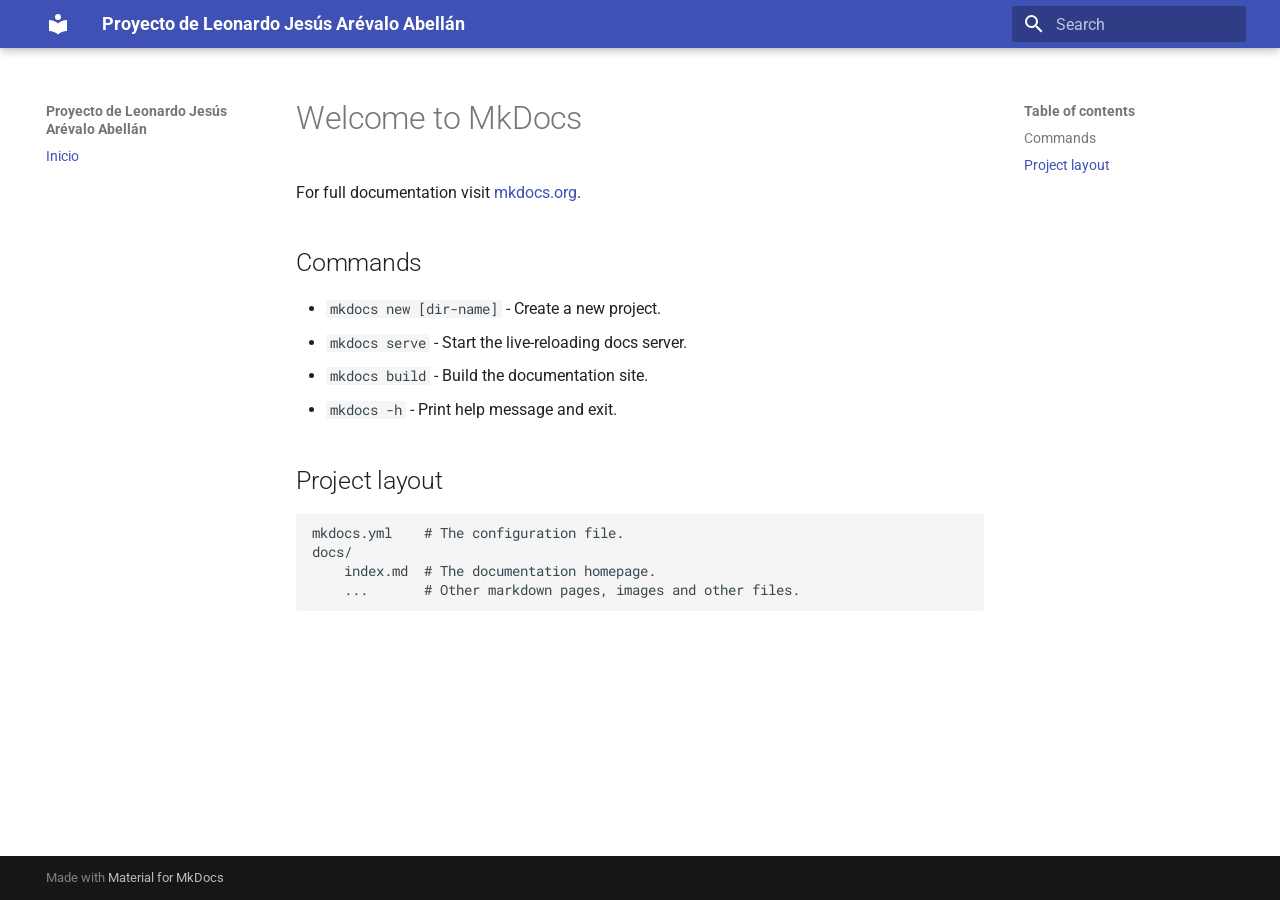
==== index.html @ 1415e71f "Deployed d0ed991 with MkDocs version: 1.6.1" ====
<!doctype html>
<html lang="en" class="no-js">
  <head>
    
      <meta charset="utf-8">
      <meta name="viewport" content="width=device-width,initial-scale=1">
      
      
      
        <link rel="canonical" href="https://K6SSL69.github.io/proyecto-mkdocs/">
      
      
      
      
        
      
      
      <link rel="icon" href="assets/images/favicon.png">
      <meta name="generator" content="mkdocs-1.6.1, mkdocs-material-9.7.1">
    
    
      
        <title>Proyecto de Leonardo Jesús Arévalo Abellán</title>
      
    
    
      <link rel="stylesheet" href="assets/stylesheets/main.484c7ddc.min.css">
      
      


    
    
      
    
    
      
        
        
        <link rel="preconnect" href="https://fonts.gstatic.com" crossorigin>
        <link rel="stylesheet" href="https://fonts.googleapis.com/css?family=Roboto:300,300i,400,400i,700,700i%7CRoboto+Mono:400,400i,700,700i&display=fallback">
        <style>:root{--md-text-font:"Roboto";--md-code-font:"Roboto Mono"}</style>
      
    
    
    <script>__md_scope=new URL(".",location),__md_hash=e=>[...e].reduce(((e,_)=>(e<<5)-e+_.charCodeAt(0)),0),__md_get=(e,_=localStorage,t=__md_scope)=>JSON.parse(_.getItem(t.pathname+"."+e)),__md_set=(e,_,t=localStorage,a=__md_scope)=>{try{t.setItem(a.pathname+"."+e,JSON.stringify(_))}catch(e){}}</script>
    
      

    
    
  </head>
  
  
    <body dir="ltr">
  
    
    <input class="md-toggle" data-md-toggle="drawer" type="checkbox" id="__drawer" autocomplete="off">
    <input class="md-toggle" data-md-toggle="search" type="checkbox" id="__search" autocomplete="off">
    <label class="md-overlay" for="__drawer"></label>
    <div data-md-component="skip">
      
        
        <a href="#welcome-to-mkdocs" class="md-skip">
          Skip to content
        </a>
      
    </div>
    <div data-md-component="announce">
      
    </div>
    
    
      

  

<header class="md-header md-header--shadow" data-md-component="header">
  <nav class="md-header__inner md-grid" aria-label="Header">
    <a href="." title="Proyecto de Leonardo Jesús Arévalo Abellán" class="md-header__button md-logo" aria-label="Proyecto de Leonardo Jesús Arévalo Abellán" data-md-component="logo">
      
  
  <svg xmlns="http://www.w3.org/2000/svg" viewBox="0 0 24 24"><path d="M12 8a3 3 0 0 0 3-3 3 3 0 0 0-3-3 3 3 0 0 0-3 3 3 3 0 0 0 3 3m0 3.54C9.64 9.35 6.5 8 3 8v11c3.5 0 6.64 1.35 9 3.54 2.36-2.19 5.5-3.54 9-3.54V8c-3.5 0-6.64 1.35-9 3.54"/></svg>

    </a>
    <label class="md-header__button md-icon" for="__drawer">
      
      <svg xmlns="http://www.w3.org/2000/svg" viewBox="0 0 24 24"><path d="M3 6h18v2H3zm0 5h18v2H3zm0 5h18v2H3z"/></svg>
    </label>
    <div class="md-header__title" data-md-component="header-title">
      <div class="md-header__ellipsis">
        <div class="md-header__topic">
          <span class="md-ellipsis">
            Proyecto de Leonardo Jesús Arévalo Abellán
          </span>
        </div>
        <div class="md-header__topic" data-md-component="header-topic">
          <span class="md-ellipsis">
            
              Inicio
            
          </span>
        </div>
      </div>
    </div>
    
    
      <script>var palette=__md_get("__palette");if(palette&&palette.color){if("(prefers-color-scheme)"===palette.color.media){var media=matchMedia("(prefers-color-scheme: light)"),input=document.querySelector(media.matches?"[data-md-color-media='(prefers-color-scheme: light)']":"[data-md-color-media='(prefers-color-scheme: dark)']");palette.color.media=input.getAttribute("data-md-color-media"),palette.color.scheme=input.getAttribute("data-md-color-scheme"),palette.color.primary=input.getAttribute("data-md-color-primary"),palette.color.accent=input.getAttribute("data-md-color-accent")}for(var[key,value]of Object.entries(palette.color))document.body.setAttribute("data-md-color-"+key,value)}</script>
    
    
    
      
      
        <label class="md-header__button md-icon" for="__search">
          
          <svg xmlns="http://www.w3.org/2000/svg" viewBox="0 0 24 24"><path d="M9.5 3A6.5 6.5 0 0 1 16 9.5c0 1.61-.59 3.09-1.56 4.23l.27.27h.79l5 5-1.5 1.5-5-5v-.79l-.27-.27A6.52 6.52 0 0 1 9.5 16 6.5 6.5 0 0 1 3 9.5 6.5 6.5 0 0 1 9.5 3m0 2C7 5 5 7 5 9.5S7 14 9.5 14 14 12 14 9.5 12 5 9.5 5"/></svg>
        </label>
        <div class="md-search" data-md-component="search" role="dialog">
  <label class="md-search__overlay" for="__search"></label>
  <div class="md-search__inner" role="search">
    <form class="md-search__form" name="search">
      <input type="text" class="md-search__input" name="query" aria-label="Search" placeholder="Search" autocapitalize="off" autocorrect="off" autocomplete="off" spellcheck="false" data-md-component="search-query" required>
      <label class="md-search__icon md-icon" for="__search">
        
        <svg xmlns="http://www.w3.org/2000/svg" viewBox="0 0 24 24"><path d="M9.5 3A6.5 6.5 0 0 1 16 9.5c0 1.61-.59 3.09-1.56 4.23l.27.27h.79l5 5-1.5 1.5-5-5v-.79l-.27-.27A6.52 6.52 0 0 1 9.5 16 6.5 6.5 0 0 1 3 9.5 6.5 6.5 0 0 1 9.5 3m0 2C7 5 5 7 5 9.5S7 14 9.5 14 14 12 14 9.5 12 5 9.5 5"/></svg>
        
        <svg xmlns="http://www.w3.org/2000/svg" viewBox="0 0 24 24"><path d="M20 11v2H8l5.5 5.5-1.42 1.42L4.16 12l7.92-7.92L13.5 5.5 8 11z"/></svg>
      </label>
      <nav class="md-search__options" aria-label="Search">
        
        <button type="reset" class="md-search__icon md-icon" title="Clear" aria-label="Clear" tabindex="-1">
          
          <svg xmlns="http://www.w3.org/2000/svg" viewBox="0 0 24 24"><path d="M19 6.41 17.59 5 12 10.59 6.41 5 5 6.41 10.59 12 5 17.59 6.41 19 12 13.41 17.59 19 19 17.59 13.41 12z"/></svg>
        </button>
      </nav>
      
    </form>
    <div class="md-search__output">
      <div class="md-search__scrollwrap" tabindex="0" data-md-scrollfix>
        <div class="md-search-result" data-md-component="search-result">
          <div class="md-search-result__meta">
            Initializing search
          </div>
          <ol class="md-search-result__list" role="presentation"></ol>
        </div>
      </div>
    </div>
  </div>
</div>
      
    
    
  </nav>
  
</header>
    
    <div class="md-container" data-md-component="container">
      
      
        
          
        
      
      <main class="md-main" data-md-component="main">
        <div class="md-main__inner md-grid">
          
            
              
              <div class="md-sidebar md-sidebar--primary" data-md-component="sidebar" data-md-type="navigation" >
                <div class="md-sidebar__scrollwrap">
                  <div class="md-sidebar__inner">
                    



<nav class="md-nav md-nav--primary" aria-label="Navigation" data-md-level="0">
  <label class="md-nav__title" for="__drawer">
    <a href="." title="Proyecto de Leonardo Jesús Arévalo Abellán" class="md-nav__button md-logo" aria-label="Proyecto de Leonardo Jesús Arévalo Abellán" data-md-component="logo">
      
  
  <svg xmlns="http://www.w3.org/2000/svg" viewBox="0 0 24 24"><path d="M12 8a3 3 0 0 0 3-3 3 3 0 0 0-3-3 3 3 0 0 0-3 3 3 3 0 0 0 3 3m0 3.54C9.64 9.35 6.5 8 3 8v11c3.5 0 6.64 1.35 9 3.54 2.36-2.19 5.5-3.54 9-3.54V8c-3.5 0-6.64 1.35-9 3.54"/></svg>

    </a>
    Proyecto de Leonardo Jesús Arévalo Abellán
  </label>
  
  <ul class="md-nav__list" data-md-scrollfix>
    
      
      
  
  
    
  
  
  
    <li class="md-nav__item md-nav__item--active">
      
      <input class="md-nav__toggle md-toggle" type="checkbox" id="__toc">
      
      
        
      
      
        <label class="md-nav__link md-nav__link--active" for="__toc">
          
  
  
  <span class="md-ellipsis">
    
  
    Inicio
  

    
  </span>
  
  

          <span class="md-nav__icon md-icon"></span>
        </label>
      
      <a href="." class="md-nav__link md-nav__link--active">
        
  
  
  <span class="md-ellipsis">
    
  
    Inicio
  

    
  </span>
  
  

      </a>
      
        

<nav class="md-nav md-nav--secondary" aria-label="Table of contents">
  
  
  
    
  
  
    <label class="md-nav__title" for="__toc">
      <span class="md-nav__icon md-icon"></span>
      Table of contents
    </label>
    <ul class="md-nav__list" data-md-component="toc" data-md-scrollfix>
      
        <li class="md-nav__item">
  <a href="#commands" class="md-nav__link">
    <span class="md-ellipsis">
      
        Commands
      
    </span>
  </a>
  
</li>
      
        <li class="md-nav__item">
  <a href="#project-layout" class="md-nav__link">
    <span class="md-ellipsis">
      
        Project layout
      
    </span>
  </a>
  
</li>
      
    </ul>
  
</nav>
      
    </li>
  

    
  </ul>
</nav>
                  </div>
                </div>
              </div>
            
            
              
              <div class="md-sidebar md-sidebar--secondary" data-md-component="sidebar" data-md-type="toc" >
                <div class="md-sidebar__scrollwrap">
                  <div class="md-sidebar__inner">
                    

<nav class="md-nav md-nav--secondary" aria-label="Table of contents">
  
  
  
    
  
  
    <label class="md-nav__title" for="__toc">
      <span class="md-nav__icon md-icon"></span>
      Table of contents
    </label>
    <ul class="md-nav__list" data-md-component="toc" data-md-scrollfix>
      
        <li class="md-nav__item">
  <a href="#commands" class="md-nav__link">
    <span class="md-ellipsis">
      
        Commands
      
    </span>
  </a>
  
</li>
      
        <li class="md-nav__item">
  <a href="#project-layout" class="md-nav__link">
    <span class="md-ellipsis">
      
        Project layout
      
    </span>
  </a>
  
</li>
      
    </ul>
  
</nav>
                  </div>
                </div>
              </div>
            
          
          
            <div class="md-content" data-md-component="content">
              
              <article class="md-content__inner md-typeset">
                
                  



<h1 id="welcome-to-mkdocs">Welcome to MkDocs</h1>
<p>For full documentation visit <a href="https://www.mkdocs.org">mkdocs.org</a>.</p>
<h2 id="commands">Commands</h2>
<ul>
<li><code>mkdocs new [dir-name]</code> - Create a new project.</li>
<li><code>mkdocs serve</code> - Start the live-reloading docs server.</li>
<li><code>mkdocs build</code> - Build the documentation site.</li>
<li><code>mkdocs -h</code> - Print help message and exit.</li>
</ul>
<h2 id="project-layout">Project layout</h2>
<pre><code>mkdocs.yml    # The configuration file.
docs/
    index.md  # The documentation homepage.
    ...       # Other markdown pages, images and other files.
</code></pre>












                
              </article>
            </div>
          
          
<script>var target=document.getElementById(location.hash.slice(1));target&&target.name&&(target.checked=target.name.startsWith("__tabbed_"))</script>
        </div>
        
      </main>
      
        <footer class="md-footer">
  
  <div class="md-footer-meta md-typeset">
    <div class="md-footer-meta__inner md-grid">
      <div class="md-copyright">
  
  
    Made with
    <a href="https://squidfunk.github.io/mkdocs-material/" target="_blank" rel="noopener">
      Material for MkDocs
    </a>
  
</div>
      
    </div>
  </div>
</footer>
      
    </div>
    <div class="md-dialog" data-md-component="dialog">
      <div class="md-dialog__inner md-typeset"></div>
    </div>
    
    
    
      
      
      <script id="__config" type="application/json">{"annotate": null, "base": ".", "features": [], "search": "assets/javascripts/workers/search.2c215733.min.js", "tags": null, "translations": {"clipboard.copied": "Copied to clipboard", "clipboard.copy": "Copy to clipboard", "search.result.more.one": "1 more on this page", "search.result.more.other": "# more on this page", "search.result.none": "No matching documents", "search.result.one": "1 matching document", "search.result.other": "# matching documents", "search.result.placeholder": "Type to start searching", "search.result.term.missing": "Missing", "select.version": "Select version"}, "version": null}</script>
    
    
      <script src="assets/javascripts/bundle.79ae519e.min.js"></script>
      
    
  </body>
</html>
---- assets/stylesheets/main.484c7ddc.min.css ----
@charset "UTF-8";html{-webkit-text-size-adjust:none;-moz-text-size-adjust:none;text-size-adjust:none;box-sizing:border-box}*,:after,:before{box-sizing:inherit}@media (prefers-reduced-motion){*,:after,:before{transition:none!important}}body{margin:0}a,button,input,label{-webkit-tap-highlight-color:transparent}a{color:inherit;text-decoration:none}hr{border:0;box-sizing:initial;display:block;height:.05rem;overflow:visible;padding:0}small{font-size:80%}sub,sup{line-height:1em}img{border-style:none}table{border-collapse:initial;border-spacing:0}td,th{font-weight:400;vertical-align:top}button{background:#0000;border:0;font-family:inherit;font-size:inherit;margin:0;padding:0}input{border:0;outline:none}:root{--md-primary-fg-color:#4051b5;--md-primary-fg-color--light:#5d6cc0;--md-primary-fg-color--dark:#303fa1;--md-primary-bg-color:#fff;--md-primary-bg-color--light:#ffffffb3;--md-accent-fg-color:#526cfe;--md-accent-fg-color--transparent:#526cfe1a;--md-accent-bg-color:#fff;--md-accent-bg-color--light:#ffffffb3}[data-md-color-scheme=default]{color-scheme:light}[data-md-color-scheme=default] img[src$="#gh-dark-mode-only"],[data-md-color-scheme=default] img[src$="#only-dark"]{display:none}:root,[data-md-color-scheme=default]{--md-hue:225deg;--md-default-fg-color:#000000de;--md-default-fg-color--light:#0000008a;--md-default-fg-color--lighter:#00000052;--md-default-fg-color--lightest:#00000012;--md-default-bg-color:#fff;--md-default-bg-color--light:#ffffffb3;--md-default-bg-color--lighter:#ffffff4d;--md-default-bg-color--lightest:#ffffff1f;--md-code-fg-color:#36464e;--md-code-bg-color:#f5f5f5;--md-code-bg-color--light:#f5f5f5b3;--md-code-bg-color--lighter:#f5f5f54d;--md-code-hl-color:#4287ff;--md-code-hl-color--light:#4287ff1a;--md-code-hl-number-color:#d52a2a;--md-code-hl-special-color:#db1457;--md-code-hl-function-color:#a846b9;--md-code-hl-constant-color:#6e59d9;--md-code-hl-keyword-color:#3f6ec6;--md-code-hl-string-color:#1c7d4d;--md-code-hl-name-color:var(--md-code-fg-color);--md-code-hl-operator-color:var(--md-default-fg-color--light);--md-code-hl-punctuation-color:var(--md-default-fg-color--light);--md-code-hl-comment-color:var(--md-default-fg-color--light);--md-code-hl-generic-color:var(--md-default-fg-color--light);--md-code-hl-variable-color:var(--md-default-fg-color--light);--md-typeset-color:var(--md-default-fg-color);--md-typeset-a-color:var(--md-primary-fg-color);--md-typeset-del-color:#f5503d26;--md-typeset-ins-color:#0bd57026;--md-typeset-kbd-color:#fafafa;--md-typeset-kbd-accent-color:#fff;--md-typeset-kbd-border-color:#b8b8b8;--md-typeset-mark-color:#ffff0080;--md-typeset-table-color:#0000001f;--md-typeset-table-color--light:rgba(0,0,0,.035);--md-admonition-fg-color:var(--md-default-fg-color);--md-admonition-bg-color:var(--md-default-bg-color);--md-warning-fg-color:#000000de;--md-warning-bg-color:#ff9;--md-footer-fg-color:#fff;--md-footer-fg-color--light:#ffffffb3;--md-footer-fg-color--lighter:#ffffff73;--md-footer-bg-color:#000000de;--md-footer-bg-color--dark:#00000052;--md-shadow-z1:0 0.2rem 0.5rem #0000000d,0 0 0.05rem #0000001a;--md-shadow-z2:0 0.2rem 0.5rem #0000001a,0 0 0.05rem #00000040;--md-shadow-z3:0 0.2rem 0.5rem #0003,0 0 0.05rem #00000059}.md-icon svg{fill:currentcolor;display:block;height:1.2rem;width:1.2rem}body{-webkit-font-smoothing:antialiased;-moz-osx-font-smoothing:grayscale;--md-text-font-family:var(--md-text-font,_),-apple-system,BlinkMacSystemFont,Helvetica,Arial,sans-serif;--md-code-font-family:var(--md-code-font,_),SFMono-Regular,Consolas,Menlo,monospace}aside,body,input{font-feature-settings:"kern","liga";color:var(--md-typeset-color);font-family:var(--md-text-font-family)}code,kbd,pre{font-feature-settings:"kern";font-family:var(--md-code-font-family)}:root{--md-typeset-table-sort-icon:url('data:image/svg+xml;charset=utf-8,<svg xmlns="http://www.w3.org/2000/svg" viewBox="0 0 24 24"><path d="m18 21-4-4h3V7h-3l4-4 4 4h-3v10h3M2 19v-2h10v2M2 13v-2h7v2M2 7V5h4v2z"/></svg>');--md-typeset-table-sort-icon--asc:url('data:image/svg+xml;charset=utf-8,<svg xmlns="http://www.w3.org/2000/svg" viewBox="0 0 24 24"><path d="M19 17h3l-4 4-4-4h3V3h2M2 17h10v2H2M6 5v2H2V5m0 6h7v2H2z"/></svg>');--md-typeset-table-sort-icon--desc:url('data:image/svg+xml;charset=utf-8,<svg xmlns="http://www.w3.org/2000/svg" viewBox="0 0 24 24"><path d="M19 7h3l-4-4-4 4h3v14h2M2 17h10v2H2M6 5v2H2V5m0 6h7v2H2z"/></svg>')}.md-typeset{-webkit-print-color-adjust:exact;color-adjust:exact;font-size:.8rem;line-height:1.6;overflow-wrap:break-word}@media print{.md-typeset{font-size:.68rem}}.md-typeset blockquote,.md-typeset dl,.md-typeset figure,.md-typeset ol,.md-typeset pre,.md-typeset ul{margin-bottom:1em;margin-top:1em}.md-typeset h1{color:var(--md-default-fg-color--light);font-size:2em;line-height:1.3;margin:0 0 1.25em}.md-typeset h1,.md-typeset h2{font-weight:300;letter-spacing:-.01em}.md-typeset h2{font-size:1.5625em;line-height:1.4;margin:1.6em 0 .64em}.md-typeset h3{font-size:1.25em;font-weight:400;letter-spacing:-.01em;line-height:1.5;margin:1.6em 0 .8em}.md-typeset h2+h3{margin-top:.8em}.md-typeset h4{font-weight:700;letter-spacing:-.01em;margin:1em 0}.md-typeset h5,.md-typeset h6{color:var(--md-default-fg-color--light);font-size:.8em;font-weight:700;letter-spacing:-.01em;margin:1.25em 0}.md-typeset h5{text-transform:uppercase}.md-typeset h5 code{text-transform:none}.md-typeset hr{border-bottom:.05rem solid var(--md-default-fg-color--lightest);display:flow-root;margin:1.5em 0}.md-typeset a{color:var(--md-typeset-a-color);word-break:break-word}.md-typeset a,.md-typeset a:before{transition:color 125ms}.md-typeset a:focus,.md-typeset a:hover{color:var(--md-accent-fg-color)}.md-typeset a:focus code,.md-typeset a:hover code{background-color:var(--md-accent-fg-color--transparent);color:var(--md-accent-fg-color)}.md-typeset a code{color:var(--md-typeset-a-color)}.md-typeset a.focus-visible{outline-color:var(--md-accent-fg-color);outline-offset:.2rem}.md-typeset code,.md-typeset kbd,.md-typeset pre{color:var(--md-code-fg-color);direction:ltr;font-variant-ligatures:none;transition:background-color 125ms}@media print{.md-typeset code,.md-typeset kbd,.md-typeset pre{white-space:pre-wrap}}.md-typeset code{background-color:var(--md-code-bg-color);border-radius:.1rem;-webkit-box-decoration-break:clone;box-decoration-break:clone;font-size:.85em;padding:0 .2941176471em;transition:color 125ms,background-color 125ms;word-break:break-word}.md-typeset code:not(.focus-visible){-webkit-tap-highlight-color:transparent;outline:none}.md-typeset pre{display:flow-root;line-height:1.4;position:relative}.md-typeset pre>code{-webkit-box-decoration-break:slice;box-decoration-break:slice;box-shadow:none;display:block;margin:0;outline-color:var(--md-accent-fg-color);overflow:auto;padding:.7720588235em 1.1764705882em;scrollbar-color:var(--md-default-fg-color--lighter) #0000;scrollbar-width:thin;touch-action:auto;word-break:normal}.md-typeset pre>code:hover{scrollbar-color:var(--md-accent-fg-color) #0000}.md-typeset pre>code::-webkit-scrollbar{height:.2rem;width:.2rem}.md-typeset pre>code::-webkit-scrollbar-thumb{background-color:var(--md-default-fg-color--lighter)}.md-typeset pre>code::-webkit-scrollbar-thumb:hover{background-color:var(--md-accent-fg-color)}.md-typeset kbd{background-color:var(--md-typeset-kbd-color);border-radius:.1rem;box-shadow:0 .1rem 0 .05rem var(--md-typeset-kbd-border-color),0 .1rem 0 var(--md-typeset-kbd-border-color),0 -.1rem .2rem var(--md-typeset-kbd-accent-color) inset;color:var(--md-default-fg-color);display:inline-block;font-size:.75em;padding:0 .6666666667em;vertical-align:text-top;word-break:break-word}.md-typeset mark{background-color:var(--md-typeset-mark-color);-webkit-box-decoration-break:clone;box-decoration-break:clone;color:inherit;word-break:break-word}.md-typeset abbr{cursor:help;text-decoration:none}.md-typeset [data-preview],.md-typeset abbr{border-bottom:.05rem dotted var(--md-default-fg-color--light)}.md-typeset small{opacity:.75}[dir=ltr] .md-typeset sub,[dir=ltr] .md-typeset sup{margin-left:.078125em}[dir=rtl] .md-typeset sub,[dir=rtl] .md-typeset sup{margin-right:.078125em}[dir=ltr] .md-typeset blockquote{padding-left:.6rem}[dir=rtl] .md-typeset blockquote{padding-right:.6rem}[dir=ltr] .md-typeset blockquote{border-left:.2rem solid var(--md-default-fg-color--lighter)}[dir=rtl] .md-typeset blockquote{border-right:.2rem solid var(--md-default-fg-color--lighter)}.md-typeset blockquote{color:var(--md-default-fg-color--light);margin-left:0;margin-right:0}.md-typeset ul{list-style-type:disc}.md-typeset ul[type]{list-style-type:revert-layer}[dir=ltr] .md-typeset ol,[dir=ltr] .md-typeset ul{margin-left:.625em}[dir=rtl] .md-typeset ol,[dir=rtl] .md-typeset ul{margin-right:.625em}.md-typeset ol,.md-typeset ul{padding:0}.md-typeset ol:not([hidden]),.md-typeset ul:not([hidden]){display:flow-root}.md-typeset ol ol,.md-typeset ul ol{list-style-type:lower-alpha}.md-typeset ol ol ol,.md-typeset ul ol ol{list-style-type:lower-roman}.md-typeset ol ol ol ol,.md-typeset ul ol ol ol{list-style-type:upper-alpha}.md-typeset ol ol ol ol ol,.md-typeset ul ol ol ol ol{list-style-type:upper-roman}.md-typeset ol[type],.md-typeset ul[type]{list-style-type:revert-layer}[dir=ltr] .md-typeset ol li,[dir=ltr] .md-typeset ul li{margin-left:1.25em}[dir=rtl] .md-typeset ol li,[dir=rtl] .md-typeset ul li{margin-right:1.25em}.md-typeset ol li,.md-typeset ul li{margin-bottom:.5em}.md-typeset ol li blockquote,.md-typeset ol li p,.md-typeset ul li blockquote,.md-typeset ul li p{margin:.5em 0}.md-typeset ol li:last-child,.md-typeset ul li:last-child{margin-bottom:0}[dir=ltr] .md-typeset ol li ol,[dir=ltr] .md-typeset ol li ul,[dir=ltr] .md-typeset ul li ol,[dir=ltr] .md-typeset ul li ul{margin-left:.625em}[dir=rtl] .md-typeset ol li ol,[dir=rtl] .md-typeset ol li ul,[dir=rtl] .md-typeset ul li ol,[dir=rtl] .md-typeset ul li ul{margin-right:.625em}.md-typeset ol li ol,.md-typeset ol li ul,.md-typeset ul li ol,.md-typeset ul li ul{margin-bottom:.5em;margin-top:.5em}[dir=ltr] .md-typeset dd{margin-left:1.875em}[dir=rtl] .md-typeset dd{margin-right:1.875em}.md-typeset dd{margin-bottom:1.5em;margin-top:1em}.md-typeset img,.md-typeset svg,.md-typeset video{height:auto;max-width:100%}.md-typeset img[align=left]{margin:1em 1em 1em 0}.md-typeset img[align=right]{margin:1em 0 1em 1em}.md-typeset img[align]:only-child{margin-top:0}.md-typeset figure{display:flow-root;margin:1em auto;max-width:100%;text-align:center;width:fit-content}.md-typeset figure img{display:block;margin:0 auto}.md-typeset figcaption{font-style:italic;margin:1em auto;max-width:24rem}.md-typeset iframe{max-width:100%}.md-typeset table:not([class]){background-color:var(--md-default-bg-color);border:.05rem solid var(--md-typeset-table-color);border-radius:.1rem;display:inline-block;font-size:.64rem;max-width:100%;overflow:auto;touch-action:auto}@media print{.md-typeset table:not([class]){display:table}}.md-typeset table:not([class])+*{margin-top:1.5em}.md-typeset table:not([class]) td>:first-child,.md-typeset table:not([class]) th>:first-child{margin-top:0}.md-typeset table:not([class]) td>:last-child,.md-typeset table:not([class]) th>:last-child{margin-bottom:0}.md-typeset table:not([class]) td:not([align]),.md-typeset table:not([class]) th:not([align]){text-align:left}[dir=rtl] .md-typeset table:not([class]) td:not([align]),[dir=rtl] .md-typeset table:not([class]) th:not([align]){text-align:right}.md-typeset table:not([class]) th{font-weight:700;min-width:5rem;padding:.9375em 1.25em;vertical-align:top}.md-typeset table:not([class]) td{border-top:.05rem solid var(--md-typeset-table-color);padding:.9375em 1.25em;vertical-align:top}.md-typeset table:not([class]) tbody tr{transition:background-color 125ms}.md-typeset table:not([class]) tbody tr:hover{background-color:var(--md-typeset-table-color--light);box-shadow:0 .05rem 0 var(--md-default-bg-color) inset}.md-typeset table:not([class]) a{word-break:normal}.md-typeset table th[role=columnheader]{cursor:pointer}[dir=ltr] .md-typeset table th[role=columnheader]:after{margin-left:.5em}[dir=rtl] .md-typeset table th[role=columnheader]:after{margin-right:.5em}.md-typeset table th[role=columnheader]:after{content:"";display:inline-block;height:1.2em;-webkit-mask-image:var(--md-typeset-table-sort-icon);mask-image:var(--md-typeset-table-sort-icon);-webkit-mask-repeat:no-repeat;mask-repeat:no-repeat;-webkit-mask-size:contain;mask-size:contain;transition:background-color 125ms;vertical-align:text-bottom;width:1.2em}.md-typeset table th[role=columnheader]:hover:after{background-color:var(--md-default-fg-color--lighter)}.md-typeset table th[role=columnheader][aria-sort=ascending]:after{background-color:var(--md-default-fg-color--light);-webkit-mask-image:var(--md-typeset-table-sort-icon--asc);mask-image:var(--md-typeset-table-sort-icon--asc)}.md-typeset table th[role=columnheader][aria-sort=descending]:after{background-color:var(--md-default-fg-color--light);-webkit-mask-image:var(--md-typeset-table-sort-icon--desc);mask-image:var(--md-typeset-table-sort-icon--desc)}.md-typeset__scrollwrap{margin:1em -.8rem;overflow-x:auto;touch-action:auto}.md-typeset__table{display:inline-block;margin-bottom:.5em;padding:0 .8rem}@media print{.md-typeset__table{display:block}}html .md-typeset__table table{display:table;margin:0;overflow:hidden;width:100%}@media screen and (max-width:44.984375em){.md-content__inner>pre{margin:1em -.8rem}.md-content__inner>pre code{border-radius:0}}.md-typeset .md-author{border-radius:100%;display:block;flex-shrink:0;height:1.6rem;overflow:hidden;position:relative;transition:color 125ms,transform 125ms;width:1.6rem}.md-typeset .md-author img{display:block}.md-typeset .md-author--more{background:var(--md-default-fg-color--lightest);color:var(--md-default-fg-color--lighter);font-size:.6rem;font-weight:700;line-height:1.6rem;text-align:center}.md-typeset .md-author--long{height:2.4rem;width:2.4rem}.md-typeset a.md-author{transform:scale(1)}.md-typeset a.md-author img{border-radius:100%;filter:grayscale(100%) opacity(75%);transition:filter 125ms}.md-typeset a.md-author:focus,.md-typeset a.md-author:hover{transform:scale(1.1);z-index:1}.md-typeset a.md-author:focus img,.md-typeset a.md-author:hover img{filter:grayscale(0)}.md-banner{background-color:var(--md-footer-bg-color);color:var(--md-footer-fg-color);overflow:auto}@media print{.md-banner{display:none}}.md-banner--warning{background-color:var(--md-warning-bg-color);color:var(--md-warning-fg-color)}.md-banner__inner{font-size:.7rem;margin:.6rem auto;padding:0 .8rem}[dir=ltr] .md-banner__button{float:right}[dir=rtl] .md-banner__button{float:left}.md-banner__button{color:inherit;cursor:pointer;transition:opacity .25s}.no-js .md-banner__button{display:none}.md-banner__button:hover{opacity:.7}html{font-size:125%;height:100%;overflow-x:hidden}@media screen and (min-width:100em){html{font-size:137.5%}}@media screen and (min-width:125em){html{font-size:150%}}body{background-color:var(--md-default-bg-color);display:flex;flex-direction:column;font-size:.5rem;min-height:100%;position:relative;width:100%}@media print{body{display:block}}@media screen and (max-width:59.984375em){body[data-md-scrolllock]{position:fixed}}.md-grid{margin-left:auto;margin-right:auto;max-width:61rem}.md-container{display:flex;flex-direction:column;flex-grow:1}@media print{.md-container{display:block}}.md-main{flex-grow:1}.md-main__inner{display:flex;height:100%;margin-top:1.5rem}.md-ellipsis{overflow:hidden;text-overflow:ellipsis}.md-toggle{display:none}.md-option{height:0;opacity:0;position:absolute;width:0}.md-option:checked+label:not([hidden]){display:block}.md-option.focus-visible+label{outline-color:var(--md-accent-fg-color);outline-style:auto}.md-skip{background-color:var(--md-default-fg-color);border-radius:.1rem;color:var(--md-default-bg-color);font-size:.64rem;margin:.5rem;opacity:0;outline-color:var(--md-accent-fg-color);padding:.3rem .5rem;position:fixed;transform:translateY(.4rem);z-index:-1}.md-skip:focus{opacity:1;transform:translateY(0);transition:transform .25s cubic-bezier(.4,0,.2,1),opacity 175ms 75ms;z-index:10}@page{margin:25mm}:root{--md-clipboard-icon:url('data:image/svg+xml;charset=utf-8,<svg xmlns="http://www.w3.org/2000/svg" viewBox="0 0 24 24"><path d="M19 21H8V7h11m0-2H8a2 2 0 0 0-2 2v14a2 2 0 0 0 2 2h11a2 2 0 0 0 2-2V7a2 2 0 0 0-2-2m-3-4H4a2 2 0 0 0-2 2v14h2V3h12z"/></svg>')}.md-clipboard{border-radius:.1rem;color:var(--md-default-fg-color--lightest);cursor:pointer;height:1.5em;outline-color:var(--md-accent-fg-color);outline-offset:.1rem;transition:color .25s;width:1.5em;z-index:1}@media print{.md-clipboard{display:none}}.md-clipboard:not(.focus-visible){-webkit-tap-highlight-color:transparent;outline:none}:hover>.md-clipboard{color:var(--md-default-fg-color--light)}.md-clipboard:focus,.md-clipboard:hover{color:var(--md-accent-fg-color)}.md-clipboard:after{background-color:currentcolor;content:"";display:block;height:1.125em;margin:0 auto;-webkit-mask-image:var(--md-clipboard-icon);mask-image:var(--md-clipboard-icon);-webkit-mask-position:center;mask-position:center;-webkit-mask-repeat:no-repeat;mask-repeat:no-repeat;-webkit-mask-size:contain;mask-size:contain;width:1.125em}.md-clipboard--inline{cursor:pointer}.md-clipboard--inline code{transition:color .25s,background-color .25s}.md-clipboard--inline:focus code,.md-clipboard--inline:hover code{background-color:var(--md-accent-fg-color--transparent);color:var(--md-accent-fg-color)}:root{--md-code-select-icon:url('data:image/svg+xml;charset=utf-8,<svg xmlns="http://www.w3.org/2000/svg" viewBox="0 0 24 24"><path d="M19 19h-4v2h4c1.1 0 2-.9 2-2v-4h-2m0-12h-4v2h4v4h2V5c0-1.1-.9-2-2-2M5 5h4V3H5c-1.1 0-2 .9-2 2v4h2m0 6H3v4c0 1.1.9 2 2 2h4v-2H5zm2-4h2v2H7zm4 0h2v2h-2zm4 0h2v2h-2zM7 7h2v2H7zm4 0h2v2h-2zm4 0h2v2h-2zm-8 8h2v2H7zm4 0h2v2h-2zm4 0h2v2h-2z"/></svg>');--md-code-copy-icon:url('data:image/svg+xml;charset=utf-8,<svg xmlns="http://www.w3.org/2000/svg" viewBox="0 0 24 24"><path d="M19 21H8V7h11m0-2H8a2 2 0 0 0-2 2v14a2 2 0 0 0 2 2h11a2 2 0 0 0 2-2V7a2 2 0 0 0-2-2m-3-4H4a2 2 0 0 0-2 2v14h2V3h12z"/></svg>')}.md-typeset .md-code__content{display:grid}.md-code__nav{background-color:var(--md-code-bg-color--lighter);border-radius:.1rem;display:flex;gap:.2rem;padding:.2rem;position:absolute;right:.25em;top:.25em;transition:background-color .25s;z-index:1}:hover>.md-code__nav{background-color:var(--md-code-bg-color--light)}.md-code__button{color:var(--md-default-fg-color--lightest);cursor:pointer;display:block;height:1.5em;outline-color:var(--md-accent-fg-color);outline-offset:.1rem;transition:color .25s;width:1.5em}:hover>*>.md-code__button{color:var(--md-default-fg-color--light)}.md-code__button.focus-visible,.md-code__button:hover{color:var(--md-accent-fg-color)}.md-code__button--active{color:var(--md-default-fg-color)!important}.md-code__button:after{background-color:currentcolor;content:"";display:block;height:1.125em;margin:0 auto;-webkit-mask-position:center;mask-position:center;-webkit-mask-repeat:no-repeat;mask-repeat:no-repeat;-webkit-mask-size:contain;mask-size:contain;width:1.125em}.md-code__button[data-md-type=select]:after{-webkit-mask-image:var(--md-code-select-icon);mask-image:var(--md-code-select-icon)}.md-code__button[data-md-type=copy]:after{-webkit-mask-image:var(--md-code-copy-icon);mask-image:var(--md-code-copy-icon)}@keyframes consent{0%{opacity:0;transform:translateY(100%)}to{opacity:1;transform:translateY(0)}}@keyframes overlay{0%{opacity:0}to{opacity:1}}.md-consent__overlay{animation:overlay .25s both;-webkit-backdrop-filter:blur(.1rem);backdrop-filter:blur(.1rem);background-color:#0000008a;height:100%;opacity:1;position:fixed;top:0;width:100%;z-index:5}.md-consent__inner{animation:consent .5s cubic-bezier(.1,.7,.1,1) both;background-color:var(--md-default-bg-color);border:0;border-radius:.1rem;bottom:0;box-shadow:0 0 .2rem #0000001a,0 .2rem .4rem #0003;max-height:100%;overflow:auto;padding:0;position:fixed;width:100%;z-index:5}.md-consent__form{padding:.8rem}.md-consent__settings{display:none;margin:1em 0}input:checked+.md-consent__settings{display:block}.md-consent__controls{margin-bottom:.8rem}.md-typeset .md-consent__controls .md-button{display:inline}@media screen and (max-width:44.984375em){.md-typeset .md-consent__controls .md-button{display:block;margin-top:.4rem;text-align:center;width:100%}}.md-consent label{cursor:pointer}.md-content{flex-grow:1;min-width:0}.md-content__inner{margin:0 .8rem 1.2rem;padding-top:.6rem}@media screen and (min-width:76.25em){[dir=ltr] .md-sidebar--primary:not([hidden])~.md-content>.md-content__inner{margin-left:1.2rem}[dir=ltr] .md-sidebar--secondary:not([hidden])~.md-content>.md-content__inner,[dir=rtl] .md-sidebar--primary:not([hidden])~.md-content>.md-content__inner{margin-right:1.2rem}[dir=rtl] .md-sidebar--secondary:not([hidden])~.md-content>.md-content__inner{margin-left:1.2rem}}.md-content__inner:before{content:"";display:block;height:.4rem}.md-content__inner>:last-child{margin-bottom:0}[dir=ltr] .md-content__button{float:right}[dir=rtl] .md-content__button{float:left}[dir=ltr] .md-content__button{margin-left:.4rem}[dir=rtl] .md-content__button{margin-right:.4rem}.md-content__button{margin:.4rem 0;padding:0}@media print{.md-content__button{display:none}}.md-typeset .md-content__button{color:var(--md-default-fg-color--lighter)}.md-content__button svg{display:inline;vertical-align:top}[dir=rtl] .md-content__button svg{transform:scaleX(-1)}[dir=ltr] .md-dialog{right:.8rem}[dir=rtl] .md-dialog{left:.8rem}.md-dialog{background-color:var(--md-default-fg-color);border-radius:.1rem;bottom:.8rem;box-shadow:var(--md-shadow-z3);min-width:11.1rem;opacity:0;padding:.4rem .6rem;pointer-events:none;position:fixed;transform:translateY(100%);transition:transform 0ms .4s,opacity .4s;z-index:4}@media print{.md-dialog{display:none}}.md-dialog--active{opacity:1;pointer-events:auto;transform:translateY(0);transition:transform .4s cubic-bezier(.075,.85,.175,1),opacity .4s}.md-dialog__inner{color:var(--md-default-bg-color);font-size:.7rem}.md-feedback{margin:2em 0 1em;text-align:center}.md-feedback fieldset{border:none;margin:0;padding:0}.md-feedback__title{font-weight:700;margin:1em auto}.md-feedback__inner{position:relative}.md-feedback__list{display:flex;flex-wrap:wrap;place-content:baseline center;position:relative}.md-feedback__list:hover .md-icon:not(:disabled){color:var(--md-default-fg-color--lighter)}:disabled .md-feedback__list{min-height:1.8rem}.md-feedback__icon{color:var(--md-default-fg-color--light);cursor:pointer;flex-shrink:0;margin:0 .1rem;transition:color 125ms}.md-feedback__icon:not(:disabled).md-icon:hover{color:var(--md-accent-fg-color)}.md-feedback__icon:disabled{color:var(--md-default-fg-color--lightest);pointer-events:none}.md-feedback__note{opacity:0;position:relative;transform:translateY(.4rem);transition:transform .4s cubic-bezier(.1,.7,.1,1),opacity .15s}.md-feedback__note>*{margin:0 auto;max-width:16rem}:disabled .md-feedback__note{opacity:1;transform:translateY(0)}@media print{.md-feedback{display:none}}.md-footer{background-color:var(--md-footer-bg-color);color:var(--md-footer-fg-color)}@media print{.md-footer{display:none}}.md-footer__inner{justify-content:space-between;overflow:auto;padding:.2rem}.md-footer__inner:not([hidden]){display:flex}.md-footer__link{align-items:end;display:flex;flex-grow:0.01;margin-bottom:.4rem;margin-top:1rem;max-width:100%;outline-color:var(--md-accent-fg-color);overflow:hidden;transition:opacity .25s}.md-footer__link:focus,.md-footer__link:hover{opacity:.7}[dir=rtl] .md-footer__link svg{transform:scaleX(-1)}@media screen and (max-width:44.984375em){.md-footer__link--prev{flex-shrink:0}.md-footer__link--prev .md-footer__title{display:none}}[dir=ltr] .md-footer__link--next{margin-left:auto}[dir=rtl] .md-footer__link--next{margin-right:auto}.md-footer__link--next{text-align:right}[dir=rtl] .md-footer__link--next{text-align:left}.md-footer__title{flex-grow:1;font-size:.9rem;margin-bottom:.7rem;max-width:calc(100% - 2.4rem);padding:0 1rem;white-space:nowrap}.md-footer__button{margin:.2rem;padding:.4rem}.md-footer__direction{font-size:.64rem;opacity:.7}.md-footer-meta{background-color:var(--md-footer-bg-color--dark)}.md-footer-meta__inner{display:flex;flex-wrap:wrap;justify-content:space-between;padding:.2rem}html .md-footer-meta.md-typeset a{color:var(--md-footer-fg-color--light)}html .md-footer-meta.md-typeset a:focus,html .md-footer-meta.md-typeset a:hover{color:var(--md-footer-fg-color)}.md-copyright{color:var(--md-footer-fg-color--lighter);font-size:.64rem;margin:auto .6rem;padding:.4rem 0;width:100%}@media screen and (min-width:45em){.md-copyright{width:auto}}.md-copyright__highlight{color:var(--md-footer-fg-color--light)}.md-social{display:inline-flex;gap:.2rem;margin:0 .4rem;padding:.2rem 0 .6rem}@media screen and (min-width:45em){.md-social{padding:.6rem 0}}.md-social__link{display:inline-block;height:1.6rem;text-align:center;width:1.6rem}.md-social__link:before{line-height:1.9}.md-social__link svg{fill:currentcolor;max-height:.8rem;vertical-align:-25%}.md-typeset .md-button{border:.1rem solid;border-radius:.1rem;color:var(--md-primary-fg-color);cursor:pointer;display:inline-block;font-weight:700;padding:.625em 2em;transition:color 125ms,background-color 125ms,border-color 125ms}.md-typeset .md-button--primary{background-color:var(--md-primary-fg-color);border-color:var(--md-primary-fg-color);color:var(--md-primary-bg-color)}.md-typeset .md-button:focus,.md-typeset .md-button:hover{background-color:var(--md-accent-fg-color);border-color:var(--md-accent-fg-color);color:var(--md-accent-bg-color)}[dir=ltr] .md-typeset .md-input{border-top-left-radius:.1rem}[dir=ltr] .md-typeset .md-input,[dir=rtl] .md-typeset .md-input{border-top-right-radius:.1rem}[dir=rtl] .md-typeset .md-input{border-top-left-radius:.1rem}.md-typeset .md-input{border-bottom:.1rem solid var(--md-default-fg-color--lighter);box-shadow:var(--md-shadow-z1);font-size:.8rem;height:1.8rem;padding:0 .6rem;transition:border .25s,box-shadow .25s}.md-typeset .md-input:focus,.md-typeset .md-input:hover{border-bottom-color:var(--md-accent-fg-color);box-shadow:var(--md-shadow-z2)}.md-typeset .md-input--stretch{width:100%}.md-header{background-color:var(--md-primary-fg-color);box-shadow:0 0 .2rem #0000,0 .2rem .4rem #0000;color:var(--md-primary-bg-color);display:block;left:0;position:sticky;right:0;top:0;z-index:4}@media print{.md-header{display:none}}.md-header[hidden]{transform:translateY(-100%);transition:transform .25s cubic-bezier(.8,0,.6,1),box-shadow .25s}.md-header--shadow{box-shadow:0 0 .2rem #0000001a,0 .2rem .4rem #0003;transition:transform .25s cubic-bezier(.1,.7,.1,1),box-shadow .25s}.md-header__inner{align-items:center;display:flex;padding:0 .2rem}.md-header__button{color:currentcolor;cursor:pointer;margin:.2rem;outline-color:var(--md-accent-fg-color);padding:.4rem;position:relative;transition:opacity .25s;vertical-align:middle;z-index:1}.md-header__button:hover{opacity:.7}.md-header__button:not([hidden]){display:inline-block}.md-header__button:not(.focus-visible){-webkit-tap-highlight-color:transparent;outline:none}.md-header__button.md-logo{margin:.2rem;padding:.4rem}@media screen and (max-width:76.234375em){.md-header__button.md-logo{display:none}}.md-header__button.md-logo img,.md-header__button.md-logo svg{fill:currentcolor;display:block;height:1.2rem;width:auto}@media screen and (min-width:60em){.md-header__button[for=__search]{display:none}}.no-js .md-header__button[for=__search]{display:none}[dir=rtl] .md-header__button[for=__search] svg{transform:scaleX(-1)}@media screen and (min-width:76.25em){.md-header__button[for=__drawer]{display:none}}.md-header__topic{display:flex;max-width:100%;position:absolute;transition:transform .4s cubic-bezier(.1,.7,.1,1),opacity .15s;white-space:nowrap}.md-header__topic+.md-header__topic{opacity:0;pointer-events:none;transform:translateX(1.25rem);transition:transform .4s cubic-bezier(1,.7,.1,.1),opacity .15s;z-index:-1}[dir=rtl] .md-header__topic+.md-header__topic{transform:translateX(-1.25rem)}.md-header__topic:first-child{font-weight:700}[dir=ltr] .md-header__title{margin-left:1rem;margin-right:.4rem}[dir=rtl] .md-header__title{margin-left:.4rem;margin-right:1rem}.md-header__title{flex-grow:1;font-size:.9rem;height:2.4rem;line-height:2.4rem}.md-header__title--active .md-header__topic{opacity:0;pointer-events:none;transform:translateX(-1.25rem);transition:transform .4s cubic-bezier(1,.7,.1,.1),opacity .15s;z-index:-1}[dir=rtl] .md-header__title--active .md-header__topic{transform:translateX(1.25rem)}.md-header__title--active .md-header__topic+.md-header__topic{opacity:1;pointer-events:auto;transform:translateX(0);transition:transform .4s cubic-bezier(.1,.7,.1,1),opacity .15s;z-index:0}.md-header__title>.md-header__ellipsis{height:100%;position:relative;width:100%}.md-header__option{display:flex;flex-shrink:0;max-width:100%;transition:max-width 0ms .25s,opacity .25s .25s;white-space:nowrap}[data-md-toggle=search]:checked~.md-header .md-header__option{max-width:0;opacity:0;transition:max-width 0ms,opacity 0ms}.md-header__option>input{bottom:0}.md-header__source{display:none}@media screen and (min-width:60em){[dir=ltr] .md-header__source{margin-left:1rem}[dir=rtl] .md-header__source{margin-right:1rem}.md-header__source{display:block;max-width:11.7rem;width:11.7rem}}@media screen and (min-width:76.25em){[dir=ltr] .md-header__source{margin-left:1.4rem}[dir=rtl] .md-header__source{margin-right:1.4rem}}.md-meta{color:var(--md-default-fg-color--light);font-size:.7rem;line-height:1.3}.md-meta__list{display:inline-flex;flex-wrap:wrap;list-style:none;margin:0;padding:0}.md-meta__item:not(:last-child):after{content:"·";margin-left:.2rem;margin-right:.2rem}.md-meta__link{color:var(--md-typeset-a-color)}.md-meta__link:focus,.md-meta__link:hover{color:var(--md-accent-fg-color)}.md-draft{background-color:#ff1744;border-radius:.125em;color:#fff;display:inline-block;font-weight:700;padding-left:.5714285714em;padding-right:.5714285714em}:root{--md-nav-icon--prev:url('data:image/svg+xml;charset=utf-8,<svg xmlns="http://www.w3.org/2000/svg" viewBox="0 0 24 24"><path d="M20 11v2H8l5.5 5.5-1.42 1.42L4.16 12l7.92-7.92L13.5 5.5 8 11z"/></svg>');--md-nav-icon--next:url('data:image/svg+xml;charset=utf-8,<svg xmlns="http://www.w3.org/2000/svg" viewBox="0 0 24 24"><path d="M8.59 16.58 13.17 12 8.59 7.41 10 6l6 6-6 6z"/></svg>');--md-toc-icon:url('data:image/svg+xml;charset=utf-8,<svg xmlns="http://www.w3.org/2000/svg" viewBox="0 0 24 24"><path d="M3 9h14V7H3zm0 4h14v-2H3zm0 4h14v-2H3zm16 0h2v-2h-2zm0-10v2h2V7zm0 6h2v-2h-2z"/></svg>')}.md-nav{font-size:.7rem;line-height:1.3}.md-nav__title{color:var(--md-default-fg-color--light);display:block;font-weight:700;overflow:hidden;padding:0 .6rem;text-overflow:ellipsis}.md-nav__title .md-nav__button{display:none}.md-nav__title .md-nav__button img{height:100%;width:auto}.md-nav__title .md-nav__button.md-logo img,.md-nav__title .md-nav__button.md-logo svg{fill:currentcolor;display:block;height:2.4rem;max-width:100%;object-fit:contain;width:auto}.md-nav__list{list-style:none;margin:0;padding:0}.md-nav__link{align-items:flex-start;display:flex;gap:.4rem;margin-top:.625em;scroll-snap-align:start;transition:color 125ms}.md-nav__link--passed,.md-nav__link--passed code{color:var(--md-default-fg-color--light)}.md-nav__item .md-nav__link--active,.md-nav__item .md-nav__link--active code{color:var(--md-typeset-a-color)}.md-nav__link .md-ellipsis{position:relative}.md-nav__link .md-ellipsis code{word-break:normal}[dir=ltr] .md-nav__link .md-icon:last-child{margin-left:auto}[dir=rtl] .md-nav__link .md-icon:last-child{margin-right:auto}.md-nav__link .md-typeset{font-size:.7rem;line-height:1.3}.md-nav__link svg{fill:currentcolor;flex-shrink:0;height:1.3em;position:relative}.md-nav__link[for]:focus,.md-nav__link[for]:hover,.md-nav__link[href]:focus,.md-nav__link[href]:hover{color:var(--md-accent-fg-color);cursor:pointer}.md-nav__link[for]:focus code,.md-nav__link[for]:hover code,.md-nav__link[href]:focus code,.md-nav__link[href]:hover code{background-color:var(--md-accent-fg-color--transparent);color:var(--md-accent-fg-color)}.md-nav__link.focus-visible{outline-color:var(--md-accent-fg-color);outline-offset:.2rem}.md-nav--primary .md-nav__link[for=__toc]{display:none}.md-nav--primary .md-nav__link[for=__toc] .md-icon:after{background-color:currentcolor;display:block;height:100%;-webkit-mask-image:var(--md-toc-icon);mask-image:var(--md-toc-icon);width:100%}.md-nav--primary .md-nav__link[for=__toc]~.md-nav{display:none}.md-nav__container>.md-nav__link{margin-top:0}.md-nav__container>.md-nav__link:first-child{flex-grow:1;min-width:0}.md-nav__icon{flex-shrink:0}.md-nav__source{display:none}@media screen and (max-width:76.234375em){.md-nav--primary,.md-nav--primary .md-nav{background-color:var(--md-default-bg-color);display:flex;flex-direction:column;height:100%;left:0;position:absolute;right:0;top:0;z-index:1}.md-nav--primary .md-nav__item,.md-nav--primary .md-nav__title{font-size:.8rem;line-height:1.5}.md-nav--primary .md-nav__title{background-color:var(--md-default-fg-color--lightest);color:var(--md-default-fg-color--light);cursor:pointer;height:5.6rem;line-height:2.4rem;padding:3rem .8rem .2rem;position:relative;white-space:nowrap}[dir=ltr] .md-nav--primary .md-nav__title .md-nav__icon{left:.4rem}[dir=rtl] .md-nav--primary .md-nav__title .md-nav__icon{right:.4rem}.md-nav--primary .md-nav__title .md-nav__icon{display:block;height:1.2rem;margin:.2rem;position:absolute;top:.4rem;width:1.2rem}.md-nav--primary .md-nav__title .md-nav__icon:after{background-color:currentcolor;content:"";display:block;height:100%;-webkit-mask-image:var(--md-nav-icon--prev);mask-image:var(--md-nav-icon--prev);-webkit-mask-position:center;mask-position:center;-webkit-mask-repeat:no-repeat;mask-repeat:no-repeat;-webkit-mask-size:contain;mask-size:contain;width:100%}.md-nav--primary .md-nav__title~.md-nav__list{background-color:var(--md-default-bg-color);box-shadow:0 .05rem 0 var(--md-default-fg-color--lightest) inset;overflow-y:auto;scroll-snap-type:y mandatory;touch-action:pan-y}.md-nav--primary .md-nav__title~.md-nav__list>:first-child{border-top:0}.md-nav--primary .md-nav__title[for=__drawer]{background-color:var(--md-primary-fg-color);color:var(--md-primary-bg-color);font-weight:700}.md-nav--primary .md-nav__title .md-logo{display:block;left:.2rem;margin:.2rem;padding:.4rem;position:absolute;right:.2rem;top:.2rem}.md-nav--primary .md-nav__list{flex:1}.md-nav--primary .md-nav__item{border-top:.05rem solid var(--md-default-fg-color--lightest)}.md-nav--primary .md-nav__item--active>.md-nav__link{color:var(--md-typeset-a-color)}.md-nav--primary .md-nav__item--active>.md-nav__link:focus,.md-nav--primary .md-nav__item--active>.md-nav__link:hover{color:var(--md-accent-fg-color)}.md-nav--primary .md-nav__link{margin-top:0;padding:.6rem .8rem}.md-nav--primary .md-nav__link svg{margin-top:.1em}.md-nav--primary .md-nav__link>.md-nav__link{padding:0}[dir=ltr] .md-nav--primary .md-nav__link .md-nav__icon{margin-right:-.2rem}[dir=rtl] .md-nav--primary .md-nav__link .md-nav__icon{margin-left:-.2rem}.md-nav--primary .md-nav__link .md-nav__icon{font-size:1.2rem;height:1.2rem;width:1.2rem}.md-nav--primary .md-nav__link .md-nav__icon:after{background-color:currentcolor;content:"";display:block;height:100%;-webkit-mask-image:var(--md-nav-icon--next);mask-image:var(--md-nav-icon--next);-webkit-mask-position:center;mask-position:center;-webkit-mask-repeat:no-repeat;mask-repeat:no-repeat;-webkit-mask-size:contain;mask-size:contain;width:100%}[dir=rtl] .md-nav--primary .md-nav__icon:after{transform:scale(-1)}.md-nav--primary .md-nav--secondary .md-nav{background-color:initial;position:static}[dir=ltr] .md-nav--primary .md-nav--secondary .md-nav .md-nav__link{padding-left:1.4rem}[dir=rtl] .md-nav--primary .md-nav--secondary .md-nav .md-nav__link{padding-right:1.4rem}[dir=ltr] .md-nav--primary .md-nav--secondary .md-nav .md-nav .md-nav__link{padding-left:2rem}[dir=rtl] .md-nav--primary .md-nav--secondary .md-nav .md-nav .md-nav__link{padding-right:2rem}[dir=ltr] .md-nav--primary .md-nav--secondary .md-nav .md-nav .md-nav .md-nav__link{padding-left:2.6rem}[dir=rtl] .md-nav--primary .md-nav--secondary .md-nav .md-nav .md-nav .md-nav__link{padding-right:2.6rem}[dir=ltr] .md-nav--primary .md-nav--secondary .md-nav .md-nav .md-nav .md-nav .md-nav__link{padding-left:3.2rem}[dir=rtl] .md-nav--primary .md-nav--secondary .md-nav .md-nav .md-nav .md-nav .md-nav__link{padding-right:3.2rem}.md-nav--secondary{background-color:initial}.md-nav__toggle~.md-nav{display:flex;opacity:0;transform:translateX(100%);transition:transform .25s cubic-bezier(.8,0,.6,1),opacity 125ms 50ms}[dir=rtl] .md-nav__toggle~.md-nav{transform:translateX(-100%)}.md-nav__toggle:checked~.md-nav{opacity:1;transform:translateX(0);transition:transform .25s cubic-bezier(.4,0,.2,1),opacity 125ms 125ms}.md-nav__toggle:checked~.md-nav>.md-nav__list{backface-visibility:hidden}}@media screen and (max-width:59.984375em){.md-nav--primary .md-nav__link[for=__toc]{display:flex}.md-nav--primary .md-nav__link[for=__toc] .md-icon:after{content:""}.md-nav--primary .md-nav__link[for=__toc]+.md-nav__link{display:none}.md-nav--primary .md-nav__link[for=__toc]~.md-nav{display:flex}.md-nav__source{background-color:var(--md-primary-fg-color--dark);color:var(--md-primary-bg-color);display:block;padding:0 .2rem}}@media screen and (min-width:60em) and (max-width:76.234375em){.md-nav--integrated .md-nav__link[for=__toc]{display:flex}.md-nav--integrated .md-nav__link[for=__toc] .md-icon:after{content:""}.md-nav--integrated .md-nav__link[for=__toc]+.md-nav__link{display:none}.md-nav--integrated .md-nav__link[for=__toc]~.md-nav{display:flex}}@media screen and (min-width:60em){.md-nav{margin-bottom:-.4rem}.md-nav--secondary .md-nav__title{background:var(--md-default-bg-color);box-shadow:0 0 .4rem .4rem var(--md-default-bg-color);position:sticky;top:0;z-index:1}.md-nav--secondary .md-nav__title[for=__toc]{scroll-snap-align:start}.md-nav--secondary .md-nav__title .md-nav__icon{display:none}[dir=ltr] .md-nav--secondary .md-nav__list{padding-left:.6rem}[dir=rtl] .md-nav--secondary .md-nav__list{padding-right:.6rem}.md-nav--secondary .md-nav__list{padding-bottom:.4rem}[dir=ltr] .md-nav--secondary .md-nav__item>.md-nav__link{margin-right:.4rem}[dir=rtl] .md-nav--secondary .md-nav__item>.md-nav__link{margin-left:.4rem}}@media screen and (min-width:76.25em){.md-nav{margin-bottom:-.4rem;transition:max-height .25s cubic-bezier(.86,0,.07,1)}.md-nav--primary .md-nav__title{background:var(--md-default-bg-color);box-shadow:0 0 .4rem .4rem var(--md-default-bg-color);position:sticky;top:0;z-index:1}.md-nav--primary .md-nav__title[for=__drawer]{scroll-snap-align:start}.md-nav--primary .md-nav__title .md-nav__icon{display:none}[dir=ltr] .md-nav--primary .md-nav__list{padding-left:.6rem}[dir=rtl] .md-nav--primary .md-nav__list{padding-right:.6rem}.md-nav--primary .md-nav__list{padding-bottom:.4rem}[dir=ltr] .md-nav--primary .md-nav__item>.md-nav__link{margin-right:.4rem}[dir=rtl] .md-nav--primary .md-nav__item>.md-nav__link{margin-left:.4rem}.md-nav__toggle~.md-nav{display:grid;grid-template-rows:minmax(.4rem,0fr);opacity:0;transition:grid-template-rows .25s cubic-bezier(.86,0,.07,1),opacity .25s,visibility 0ms .25s;visibility:collapse}.md-nav__toggle~.md-nav>.md-nav__list{overflow:hidden}.md-nav__toggle.md-toggle--indeterminate~.md-nav,.md-nav__toggle:checked~.md-nav{grid-template-rows:minmax(.4rem,1fr);opacity:1;transition:grid-template-rows .25s cubic-bezier(.86,0,.07,1),opacity .15s .1s,visibility 0ms;visibility:visible}.md-nav__toggle.md-toggle--indeterminate~.md-nav{transition:none}.md-nav__item--nested>.md-nav>.md-nav__title{display:none}.md-nav__item--section{display:block;margin:1.25em 0}.md-nav__item--section:last-child{margin-bottom:0}.md-nav__item--section>.md-nav__link{font-weight:700}.md-nav__item--section>.md-nav__link[for]{color:var(--md-default-fg-color--light)}.md-nav__item--section>.md-nav__link:not(.md-nav__container){pointer-events:none}.md-nav__item--section>.md-nav__link .md-icon,.md-nav__item--section>.md-nav__link>[for]{display:none}[dir=ltr] .md-nav__item--section>.md-nav{margin-left:-.6rem}[dir=rtl] .md-nav__item--section>.md-nav{margin-right:-.6rem}.md-nav__item--section>.md-nav{display:block;opacity:1;visibility:visible}.md-nav__item--section>.md-nav>.md-nav__list>.md-nav__item{padding:0}.md-nav__icon{border-radius:100%;height:.9rem;transition:background-color .25s;width:.9rem}.md-nav__icon:hover{background-color:var(--md-accent-fg-color--transparent)}.md-nav__icon:after{background-color:currentcolor;border-radius:100%;content:"";display:inline-block;height:100%;-webkit-mask-image:var(--md-nav-icon--next);mask-image:var(--md-nav-icon--next);-webkit-mask-position:center;mask-position:center;-webkit-mask-repeat:no-repeat;mask-repeat:no-repeat;-webkit-mask-size:contain;mask-size:contain;transition:transform .25s;vertical-align:-.1rem;width:100%}[dir=rtl] .md-nav__icon:after{transform:rotate(180deg)}.md-nav__item--nested .md-nav__toggle:checked~.md-nav__link .md-nav__icon:after,.md-nav__item--nested .md-toggle--indeterminate~.md-nav__link .md-nav__icon:after{transform:rotate(90deg)}.md-nav--lifted>.md-nav__list>.md-nav__item,.md-nav--lifted>.md-nav__title{display:none}.md-nav--lifted>.md-nav__list>.md-nav__item--active{display:block}.md-nav--lifted>.md-nav__list>.md-nav__item--active>.md-nav__link{background:var(--md-default-bg-color);box-shadow:0 0 .4rem .4rem var(--md-default-bg-color);margin-top:0;position:sticky;top:0;z-index:1}.md-nav--lifted>.md-nav__list>.md-nav__item--active>.md-nav__link:not(.md-nav__container){pointer-events:none}.md-nav--lifted>.md-nav__list>.md-nav__item--active.md-nav__item--section{margin:0}[dir=ltr] .md-nav--lifted>.md-nav__list>.md-nav__item>.md-nav:not(.md-nav--secondary){margin-left:-.6rem}[dir=rtl] .md-nav--lifted>.md-nav__list>.md-nav__item>.md-nav:not(.md-nav--secondary){margin-right:-.6rem}.md-nav--lifted>.md-nav__list>.md-nav__item>[for]{color:var(--md-default-fg-color--light)}.md-nav--lifted .md-nav[data-md-level="1"]{grid-template-rows:minmax(.4rem,1fr);opacity:1;visibility:visible}[dir=ltr] .md-nav--integrated>.md-nav__list>.md-nav__item--active .md-nav--secondary{border-left:.05rem solid var(--md-primary-fg-color)}[dir=rtl] .md-nav--integrated>.md-nav__list>.md-nav__item--active .md-nav--secondary{border-right:.05rem solid var(--md-primary-fg-color)}.md-nav--integrated>.md-nav__list>.md-nav__item--active .md-nav--secondary{display:block;margin-bottom:1.25em;opacity:1;visibility:visible}.md-nav--integrated>.md-nav__list>.md-nav__item--active .md-nav--secondary>.md-nav__list{overflow:visible;padding-bottom:0}.md-nav--integrated>.md-nav__list>.md-nav__item--active .md-nav--secondary>.md-nav__title{display:none}}.md-pagination{font-size:.8rem;font-weight:700;gap:.4rem}.md-pagination,.md-pagination>*{align-items:center;display:flex;justify-content:center}.md-pagination>*{border-radius:.2rem;height:1.8rem;min-width:1.8rem;text-align:center}.md-pagination__current{background-color:var(--md-default-fg-color--lightest);color:var(--md-default-fg-color--light)}.md-pagination__link{transition:color 125ms,background-color 125ms}.md-pagination__link:focus,.md-pagination__link:hover{background-color:var(--md-accent-fg-color--transparent);color:var(--md-accent-fg-color)}.md-pagination__link:focus svg,.md-pagination__link:hover svg{color:var(--md-accent-fg-color)}.md-pagination__link.focus-visible{outline-color:var(--md-accent-fg-color);outline-offset:.2rem}.md-pagination__link svg{fill:currentcolor;color:var(--md-default-fg-color--lighter);display:block;max-height:100%;width:1.2rem}:root{--md-path-icon:url('data:image/svg+xml;charset=utf-8,<svg xmlns="http://www.w3.org/2000/svg" viewBox="0 0 24 24"><path d="M8.59 16.58 13.17 12 8.59 7.41 10 6l6 6-6 6z"/></svg>')}.md-path{font-size:.7rem;margin:0 .8rem;overflow:auto;padding-top:1.2rem}.md-path:not([hidden]){display:block}@media screen and (min-width:76.25em){.md-path{margin:0 1.2rem}}.md-path__list{align-items:center;display:flex;gap:.2rem;list-style:none;margin:0;padding:0}.md-path__item:not(:first-child){display:inline-flex;gap:.2rem;white-space:nowrap}.md-path__item:not(:first-child):before{background-color:var(--md-default-fg-color--lighter);content:"";display:inline;height:.8rem;-webkit-mask-image:var(--md-path-icon);mask-image:var(--md-path-icon);width:.8rem}.md-path__link{align-items:center;color:var(--md-default-fg-color--light);display:flex}.md-path__link:focus,.md-path__link:hover{color:var(--md-accent-fg-color)}:root{--md-post-pin-icon:url('data:image/svg+xml;charset=utf-8,<svg xmlns="http://www.w3.org/2000/svg" viewBox="0 0 24 24"><path d="M16 12V4h1V2H7v2h1v8l-2 2v2h5.2v6h1.6v-6H18v-2z"/></svg>')}.md-post__back{border-bottom:.05rem solid var(--md-default-fg-color--lightest);margin-bottom:1.2rem;padding-bottom:1.2rem}@media screen and (max-width:76.234375em){.md-post__back{display:none}}[dir=rtl] .md-post__back svg{transform:scaleX(-1)}.md-post__authors{display:flex;flex-direction:column;gap:.6rem;margin:0 .6rem 1.2rem}.md-post .md-post__meta a{transition:color 125ms}.md-post .md-post__meta a:focus,.md-post .md-post__meta a:hover{color:var(--md-accent-fg-color)}.md-post__title{color:var(--md-default-fg-color--light);font-weight:700}.md-post--excerpt{margin-bottom:3.2rem}.md-post--excerpt .md-post__header{align-items:center;display:flex;gap:.6rem;min-height:1.6rem}.md-post--excerpt .md-post__authors{align-items:center;display:inline-flex;flex-direction:row;gap:.2rem;margin:0;min-height:2.4rem}[dir=ltr] .md-post--excerpt .md-post__meta .md-meta__list{margin-right:.4rem}[dir=rtl] .md-post--excerpt .md-post__meta .md-meta__list{margin-left:.4rem}.md-post--excerpt .md-post__content>:first-child{--md-scroll-margin:6rem;margin-top:0}.md-post>.md-nav--secondary{margin:1em 0}.md-pin{background:var(--md-default-fg-color--lightest);border-radius:1rem;margin-top:-.05rem;padding:.2rem}.md-pin:after{background-color:currentcolor;content:"";display:block;height:.6rem;margin:0 auto;-webkit-mask-image:var(--md-post-pin-icon);mask-image:var(--md-post-pin-icon);-webkit-mask-position:center;mask-position:center;-webkit-mask-repeat:no-repeat;mask-repeat:no-repeat;-webkit-mask-size:contain;mask-size:contain;width:.6rem}.md-profile{align-items:center;display:flex;font-size:.7rem;gap:.6rem;line-height:1.4;width:100%}.md-profile__description{flex-grow:1}.md-content--post{display:flex}@media screen and (max-width:76.234375em){.md-content--post{flex-flow:column-reverse}}.md-content--post>.md-content__inner{flex-grow:1;min-width:0}@media screen and (min-width:76.25em){[dir=ltr] .md-content--post>.md-content__inner{margin-left:1.2rem}[dir=rtl] .md-content--post>.md-content__inner{margin-right:1.2rem}}@media screen and (max-width:76.234375em){.md-sidebar.md-sidebar--post{padding:0;position:static;width:100%}.md-sidebar.md-sidebar--post .md-sidebar__scrollwrap{overflow:visible}.md-sidebar.md-sidebar--post .md-sidebar__inner{padding:0}.md-sidebar.md-sidebar--post .md-post__meta{margin-left:.6rem;margin-right:.6rem}.md-sidebar.md-sidebar--post .md-nav__item{border:none;display:inline}.md-sidebar.md-sidebar--post .md-nav__list{display:inline-flex;flex-wrap:wrap;gap:.6rem;padding-bottom:.6rem;padding-top:.6rem}.md-sidebar.md-sidebar--post .md-nav__link{padding:0}.md-sidebar.md-sidebar--post .md-nav{height:auto;margin-bottom:0;position:static}}:root{--md-progress-value:0;--md-progress-delay:400ms}.md-progress{background:var(--md-primary-bg-color);height:.075rem;opacity:min(clamp(0,var(--md-progress-value),1),clamp(0,100 - var(--md-progress-value),1));position:fixed;top:0;transform:scaleX(calc(var(--md-progress-value)*1%));transform-origin:left;transition:transform .5s cubic-bezier(.19,1,.22,1),opacity .25s var(--md-progress-delay);width:100%;z-index:4}:root{--md-search-result-icon:url('data:image/svg+xml;charset=utf-8,<svg xmlns="http://www.w3.org/2000/svg" viewBox="0 0 24 24"><path d="M14 2H6a2 2 0 0 0-2 2v16a2 2 0 0 0 2 2h7c-.41-.25-.8-.56-1.14-.9-.33-.33-.61-.7-.86-1.1H6V4h7v5h5v1.18c.71.16 1.39.43 2 .82V8zm6.31 16.9c1.33-2.11.69-4.9-1.4-6.22-2.11-1.33-4.91-.68-6.22 1.4-1.34 2.11-.69 4.89 1.4 6.22 1.46.93 3.32.93 4.79.02L22 23.39 23.39 22zm-3.81.1a2.5 2.5 0 0 1-2.5-2.5 2.5 2.5 0 0 1 2.5-2.5 2.5 2.5 0 0 1 2.5 2.5 2.5 2.5 0 0 1-2.5 2.5"/></svg>')}.md-search{position:relative}@media screen and (min-width:60em){.md-search{padding:.2rem 0}}.no-js .md-search{display:none}.md-search__overlay{opacity:0;z-index:1}@media screen and (max-width:59.984375em){[dir=ltr] .md-search__overlay{left:-2.2rem}[dir=rtl] .md-search__overlay{right:-2.2rem}.md-search__overlay{background-color:var(--md-default-bg-color);border-radius:1rem;height:2rem;overflow:hidden;pointer-events:none;position:absolute;top:-1rem;transform-origin:center;transition:transform .3s .1s,opacity .2s .2s;width:2rem}[data-md-toggle=search]:checked~.md-header .md-search__overlay{opacity:1;transition:transform .4s,opacity .1s}}@media screen and (min-width:60em){[dir=ltr] .md-search__overlay{left:0}[dir=rtl] .md-search__overlay{right:0}.md-search__overlay{background-color:#0000008a;cursor:pointer;height:0;position:fixed;top:0;transition:width 0ms .25s,height 0ms .25s,opacity .25s;width:0}[data-md-toggle=search]:checked~.md-header .md-search__overlay{height:200vh;opacity:1;transition:width 0ms,height 0ms,opacity .25s;width:100%}}@media screen and (max-width:29.984375em){[data-md-toggle=search]:checked~.md-header .md-search__overlay{transform:scale(45)}}@media screen and (min-width:30em) and (max-width:44.984375em){[data-md-toggle=search]:checked~.md-header .md-search__overlay{transform:scale(60)}}@media screen and (min-width:45em) and (max-width:59.984375em){[data-md-toggle=search]:checked~.md-header .md-search__overlay{transform:scale(75)}}.md-search__inner{backface-visibility:hidden}@media screen and (max-width:59.984375em){[dir=ltr] .md-search__inner{left:0}[dir=rtl] .md-search__inner{right:0}.md-search__inner{height:0;opacity:0;overflow:hidden;position:fixed;top:0;transform:translateX(5%);transition:width 0ms .3s,height 0ms .3s,transform .15s cubic-bezier(.4,0,.2,1) .15s,opacity .15s .15s;width:0;z-index:2}[dir=rtl] .md-search__inner{transform:translateX(-5%)}[data-md-toggle=search]:checked~.md-header .md-search__inner{height:100%;opacity:1;transform:translateX(0);transition:width 0ms 0ms,height 0ms 0ms,transform .15s cubic-bezier(.1,.7,.1,1) .15s,opacity .15s .15s;width:100%}}@media screen and (min-width:60em){[dir=ltr] .md-search__inner{float:right}[dir=rtl] .md-search__inner{float:left}.md-search__inner{padding:.1rem 0;position:relative;transition:width .25s cubic-bezier(.1,.7,.1,1);width:11.7rem}}@media screen and (min-width:60em) and (max-width:76.234375em){[data-md-toggle=search]:checked~.md-header .md-search__inner{width:23.4rem}}@media screen and (min-width:76.25em){[data-md-toggle=search]:checked~.md-header .md-search__inner{width:34.4rem}}.md-search__form{background-color:var(--md-default-bg-color);box-shadow:0 0 .6rem #0000;height:2.4rem;position:relative;transition:color .25s,background-color .25s;z-index:2}@media screen and (min-width:60em){.md-search__form{background-color:#00000042;border-radius:.1rem;height:1.8rem}.md-search__form:hover{background-color:#ffffff1f}}[data-md-toggle=search]:checked~.md-header .md-search__form{background-color:var(--md-default-bg-color);border-radius:.1rem .1rem 0 0;box-shadow:0 0 .6rem #00000012;color:var(--md-default-fg-color)}[dir=ltr] .md-search__input{padding-left:3.6rem;padding-right:2.2rem}[dir=rtl] .md-search__input{padding-left:2.2rem;padding-right:3.6rem}.md-search__input{background:#0000;font-size:.9rem;height:100%;position:relative;text-overflow:ellipsis;width:100%;z-index:2}.md-search__input::placeholder{transition:color .25s}.md-search__input::placeholder,.md-search__input~.md-search__icon{color:var(--md-default-fg-color--light)}.md-search__input::-ms-clear{display:none}@media screen and (max-width:59.984375em){.md-search__input{font-size:.9rem;height:2.4rem;width:100%}}@media screen and (min-width:60em){[dir=ltr] .md-search__input{padding-left:2.2rem}[dir=rtl] .md-search__input{padding-right:2.2rem}.md-search__input{color:inherit;font-size:.8rem}.md-search__input::placeholder{color:var(--md-primary-bg-color--light)}.md-search__input+.md-search__icon{color:var(--md-primary-bg-color)}[data-md-toggle=search]:checked~.md-header .md-search__input{text-overflow:clip}[data-md-toggle=search]:checked~.md-header .md-search__input+.md-search__icon{color:var(--md-default-fg-color--light)}[data-md-toggle=search]:checked~.md-header .md-search__input::placeholder{color:#0000}}.md-search__icon{cursor:pointer;display:inline-block;height:1.2rem;transition:color .25s,opacity .25s;width:1.2rem}.md-search__icon:hover{opacity:.7}[dir=ltr] .md-search__icon[for=__search]{left:.5rem}[dir=rtl] .md-search__icon[for=__search]{right:.5rem}.md-search__icon[for=__search]{position:absolute;top:.3rem;z-index:2}[dir=rtl] .md-search__icon[for=__search] svg{transform:scaleX(-1)}@media screen and (max-width:59.984375em){[dir=ltr] .md-search__icon[for=__search]{left:.8rem}[dir=rtl] .md-search__icon[for=__search]{right:.8rem}.md-search__icon[for=__search]{top:.6rem}.md-search__icon[for=__search] svg:first-child{display:none}}@media screen and (min-width:60em){.md-search__icon[for=__search]{pointer-events:none}.md-search__icon[for=__search] svg:last-child{display:none}}[dir=ltr] .md-search__options{right:.5rem}[dir=rtl] .md-search__options{left:.5rem}.md-search__options{pointer-events:none;position:absolute;top:.3rem;z-index:2}@media screen and (max-width:59.984375em){[dir=ltr] .md-search__options{right:.8rem}[dir=rtl] .md-search__options{left:.8rem}.md-search__options{top:.6rem}}[dir=ltr] .md-search__options>.md-icon{margin-left:.2rem}[dir=rtl] .md-search__options>.md-icon{margin-right:.2rem}.md-search__options>.md-icon{color:var(--md-default-fg-color--light);opacity:0;transform:scale(.75);transition:transform .15s cubic-bezier(.1,.7,.1,1),opacity .15s}.md-search__options>.md-icon:not(.focus-visible){-webkit-tap-highlight-color:transparent;outline:none}[data-md-toggle=search]:checked~.md-header .md-search__input:valid~.md-search__options>.md-icon{opacity:1;pointer-events:auto;transform:scale(1)}[data-md-toggle=search]:checked~.md-header .md-search__input:valid~.md-search__options>.md-icon:hover{opacity:.7}[dir=ltr] .md-search__suggest{padding-left:3.6rem;padding-right:2.2rem}[dir=rtl] .md-search__suggest{padding-left:2.2rem;padding-right:3.6rem}.md-search__suggest{align-items:center;color:var(--md-default-fg-color--lighter);display:flex;font-size:.9rem;height:100%;opacity:0;position:absolute;top:0;transition:opacity 50ms;white-space:nowrap;width:100%}@media screen and (min-width:60em){[dir=ltr] .md-search__suggest{padding-left:2.2rem}[dir=rtl] .md-search__suggest{padding-right:2.2rem}.md-search__suggest{font-size:.8rem}}[data-md-toggle=search]:checked~.md-header .md-search__suggest{opacity:1;transition:opacity .3s .1s}[dir=ltr] .md-search__output{border-bottom-left-radius:.1rem}[dir=ltr] .md-search__output,[dir=rtl] .md-search__output{border-bottom-right-radius:.1rem}[dir=rtl] .md-search__output{border-bottom-left-radius:.1rem}.md-search__output{overflow:hidden;position:absolute;width:100%;z-index:1}@media screen and (max-width:59.984375em){.md-search__output{bottom:0;top:2.4rem}}@media screen and (min-width:60em){.md-search__output{opacity:0;top:1.9rem;transition:opacity .4s}[data-md-toggle=search]:checked~.md-header .md-search__output{box-shadow:var(--md-shadow-z3);opacity:1}}.md-search__scrollwrap{backface-visibility:hidden;background-color:var(--md-default-bg-color);height:100%;overflow-y:auto;touch-action:pan-y}@media (-webkit-max-device-pixel-ratio:1),(max-resolution:1dppx){.md-search__scrollwrap{transform:translateZ(0)}}@media screen and (min-width:60em) and (max-width:76.234375em){.md-search__scrollwrap{width:23.4rem}}@media screen and (min-width:76.25em){.md-search__scrollwrap{width:34.4rem}}@media screen and (min-width:60em){.md-search__scrollwrap{max-height:0;scrollbar-color:var(--md-default-fg-color--lighter) #0000;scrollbar-width:thin}[data-md-toggle=search]:checked~.md-header .md-search__scrollwrap{max-height:75vh}.md-search__scrollwrap:hover{scrollbar-color:var(--md-accent-fg-color) #0000}.md-search__scrollwrap::-webkit-scrollbar{height:.2rem;width:.2rem}.md-search__scrollwrap::-webkit-scrollbar-thumb{background-color:var(--md-default-fg-color--lighter)}.md-search__scrollwrap::-webkit-scrollbar-thumb:hover{background-color:var(--md-accent-fg-color)}}.md-search-result{color:var(--md-default-fg-color);word-break:break-word}.md-search-result__meta{background-color:var(--md-default-fg-color--lightest);color:var(--md-default-fg-color--light);font-size:.64rem;line-height:1.8rem;padding:0 .8rem;scroll-snap-align:start}@media screen and (min-width:60em){[dir=ltr] .md-search-result__meta{padding-left:2.2rem}[dir=rtl] .md-search-result__meta{padding-right:2.2rem}}.md-search-result__list{list-style:none;margin:0;padding:0;-webkit-user-select:none;user-select:none}.md-search-result__item{box-shadow:0 -.05rem var(--md-default-fg-color--lightest)}.md-search-result__item:first-child{box-shadow:none}.md-search-result__link{display:block;outline:none;scroll-snap-align:start;transition:background-color .25s}.md-search-result__link:focus,.md-search-result__link:hover{background-color:var(--md-accent-fg-color--transparent)}.md-search-result__link:last-child p:last-child{margin-bottom:.6rem}.md-search-result__more>summary{cursor:pointer;display:block;outline:none;position:sticky;scroll-snap-align:start;top:0;z-index:1}.md-search-result__more>summary::marker{display:none}.md-search-result__more>summary::-webkit-details-marker{display:none}.md-search-result__more>summary>div{color:var(--md-typeset-a-color);font-size:.64rem;padding:.75em .8rem;transition:color .25s,background-color .25s}@media screen and (min-width:60em){[dir=ltr] .md-search-result__more>summary>div{padding-left:2.2rem}[dir=rtl] .md-search-result__more>summary>div{padding-right:2.2rem}}.md-search-result__more>summary:focus>div,.md-search-result__more>summary:hover>div{background-color:var(--md-accent-fg-color--transparent);color:var(--md-accent-fg-color)}.md-search-result__more[open]>summary{background-color:var(--md-default-bg-color)}.md-search-result__article{overflow:hidden;padding:0 .8rem;position:relative}@media screen and (min-width:60em){[dir=ltr] .md-search-result__article{padding-left:2.2rem}[dir=rtl] .md-search-result__article{padding-right:2.2rem}}[dir=ltr] .md-search-result__icon{left:0}[dir=rtl] .md-search-result__icon{right:0}.md-search-result__icon{color:var(--md-default-fg-color--light);height:1.2rem;margin:.5rem;position:absolute;width:1.2rem}@media screen and (max-width:59.984375em){.md-search-result__icon{display:none}}.md-search-result__icon:after{background-color:currentcolor;content:"";display:inline-block;height:100%;-webkit-mask-image:var(--md-search-result-icon);mask-image:var(--md-search-result-icon);-webkit-mask-position:center;mask-position:center;-webkit-mask-repeat:no-repeat;mask-repeat:no-repeat;-webkit-mask-size:contain;mask-size:contain;width:100%}[dir=rtl] .md-search-result__icon:after{transform:scaleX(-1)}.md-search-result .md-typeset{color:var(--md-default-fg-color--light);font-size:.64rem;line-height:1.6}.md-search-result .md-typeset h1{color:var(--md-default-fg-color);font-size:.8rem;font-weight:400;line-height:1.4;margin:.55rem 0}.md-search-result .md-typeset h1 mark{text-decoration:none}.md-search-result .md-typeset h2{color:var(--md-default-fg-color);font-size:.64rem;font-weight:700;line-height:1.6;margin:.5em 0}.md-search-result .md-typeset h2 mark{text-decoration:none}.md-search-result__terms{color:var(--md-default-fg-color);display:block;font-size:.64rem;font-style:italic;margin:.5em 0}.md-search-result mark{background-color:initial;color:var(--md-accent-fg-color);text-decoration:underline}.md-select{position:relative;z-index:1}.md-select__inner{background-color:var(--md-default-bg-color);border-radius:.1rem;box-shadow:var(--md-shadow-z2);color:var(--md-default-fg-color);left:50%;margin-top:.2rem;max-height:0;opacity:0;position:absolute;top:calc(100% - .2rem);transform:translate3d(-50%,.3rem,0);transition:transform .25s 375ms,opacity .25s .25s,max-height 0ms .5s}.md-select:focus-within .md-select__inner,.md-select:hover .md-select__inner{max-height:10rem;opacity:1;transform:translate3d(-50%,0,0);transition:transform .25s cubic-bezier(.1,.7,.1,1),opacity .25s,max-height 0ms}.md-select__inner:after{border-bottom:.2rem solid #0000;border-bottom-color:var(--md-default-bg-color);border-left:.2rem solid #0000;border-right:.2rem solid #0000;border-top:0;content:"";height:0;left:50%;margin-left:-.2rem;margin-top:-.2rem;position:absolute;top:0;width:0}.md-select__list{border-radius:.1rem;font-size:.8rem;list-style-type:none;margin:0;max-height:inherit;overflow:auto;padding:0}.md-select__item{line-height:1.8rem}[dir=ltr] .md-select__link{padding-left:.6rem;padding-right:1.2rem}[dir=rtl] .md-select__link{padding-left:1.2rem;padding-right:.6rem}.md-select__link{cursor:pointer;display:block;outline:none;scroll-snap-align:start;transition:background-color .25s,color .25s;width:100%}.md-select__link:focus,.md-select__link:hover{color:var(--md-accent-fg-color)}.md-select__link:focus{background-color:var(--md-default-fg-color--lightest)}.md-sidebar{align-self:flex-start;flex-shrink:0;padding:1.2rem 0;position:sticky;top:2.4rem;width:12.1rem}@media print{.md-sidebar{display:none}}@media screen and (max-width:76.234375em){[dir=ltr] .md-sidebar--primary{left:-12.1rem}[dir=rtl] .md-sidebar--primary{right:-12.1rem}.md-sidebar--primary{background-color:var(--md-default-bg-color);display:block;height:100%;position:fixed;top:0;transform:translateX(0);transition:transform .25s cubic-bezier(.4,0,.2,1),box-shadow .25s;width:12.1rem;z-index:5}[data-md-toggle=drawer]:checked~.md-container .md-sidebar--primary{box-shadow:var(--md-shadow-z3);transform:translateX(12.1rem)}[dir=rtl] [data-md-toggle=drawer]:checked~.md-container .md-sidebar--primary{transform:translateX(-12.1rem)}.md-sidebar--primary .md-sidebar__scrollwrap{bottom:0;left:0;margin:0;overflow:hidden;position:absolute;right:0;scroll-snap-type:none;top:0}}@media screen and (min-width:76.25em){.md-sidebar{height:0}.no-js .md-sidebar{height:auto}.md-header--lifted~.md-container .md-sidebar{top:4.8rem}}.md-sidebar--secondary{display:none;order:2}@media screen and (min-width:60em){.md-sidebar--secondary{height:0}.no-js .md-sidebar--secondary{height:auto}.md-sidebar--secondary:not([hidden]){display:block}.md-sidebar--secondary .md-sidebar__scrollwrap{touch-action:pan-y}}.md-sidebar__scrollwrap{backface-visibility:hidden;margin:0 .2rem;overflow-y:auto;scrollbar-color:var(--md-default-fg-color--lighter) #0000}@media screen and (min-width:60em){.md-sidebar__scrollwrap{scrollbar-gutter:stable;scrollbar-width:thin}}.md-sidebar__scrollwrap::-webkit-scrollbar{height:.2rem;width:.2rem}.md-sidebar__scrollwrap:focus-within,.md-sidebar__scrollwrap:hover{scrollbar-color:var(--md-accent-fg-color) #0000}.md-sidebar__scrollwrap:focus-within::-webkit-scrollbar-thumb,.md-sidebar__scrollwrap:hover::-webkit-scrollbar-thumb{background-color:var(--md-default-fg-color--lighter)}.md-sidebar__scrollwrap:focus-within::-webkit-scrollbar-thumb:hover,.md-sidebar__scrollwrap:hover::-webkit-scrollbar-thumb:hover{background-color:var(--md-accent-fg-color)}@supports selector(::-webkit-scrollbar){.md-sidebar__scrollwrap{scrollbar-gutter:auto}[dir=ltr] .md-sidebar__inner{padding-right:calc(100% - 11.5rem)}[dir=rtl] .md-sidebar__inner{padding-left:calc(100% - 11.5rem)}}@media screen and (max-width:76.234375em){.md-overlay{background-color:#0000008a;height:0;opacity:0;position:fixed;top:0;transition:width 0ms .25s,height 0ms .25s,opacity .25s;width:0;z-index:5}[data-md-toggle=drawer]:checked~.md-overlay{height:100%;opacity:1;transition:width 0ms,height 0ms,opacity .25s;width:100%}}@keyframes facts{0%{height:0}to{height:.65rem}}@keyframes fact{0%{opacity:0;transform:translateY(100%)}50%{opacity:0}to{opacity:1;transform:translateY(0)}}:root{--md-source-forks-icon:url('data:image/svg+xml;charset=utf-8,<svg xmlns="http://www.w3.org/2000/svg" viewBox="0 0 16 16"><path d="M5 5.372v.878c0 .414.336.75.75.75h4.5a.75.75 0 0 0 .75-.75v-.878a2.25 2.25 0 1 1 1.5 0v.878a2.25 2.25 0 0 1-2.25 2.25h-1.5v2.128a2.251 2.251 0 1 1-1.5 0V8.5h-1.5A2.25 2.25 0 0 1 3.5 6.25v-.878a2.25 2.25 0 1 1 1.5 0M5 3.25a.75.75 0 1 0-1.5 0 .75.75 0 0 0 1.5 0m6.75.75a.75.75 0 1 0 0-1.5.75.75 0 0 0 0 1.5m-3 8.75a.75.75 0 1 0-1.5 0 .75.75 0 0 0 1.5 0"/></svg>');--md-source-repositories-icon:url('data:image/svg+xml;charset=utf-8,<svg xmlns="http://www.w3.org/2000/svg" viewBox="0 0 16 16"><path d="M2 2.5A2.5 2.5 0 0 1 4.5 0h8.75a.75.75 0 0 1 .75.75v12.5a.75.75 0 0 1-.75.75h-2.5a.75.75 0 0 1 0-1.5h1.75v-2h-8a1 1 0 0 0-.714 1.7.75.75 0 1 1-1.072 1.05A2.5 2.5 0 0 1 2 11.5Zm10.5-1h-8a1 1 0 0 0-1 1v6.708A2.5 2.5 0 0 1 4.5 9h8ZM5 12.25a.25.25 0 0 1 .25-.25h3.5a.25.25 0 0 1 .25.25v3.25a.25.25 0 0 1-.4.2l-1.45-1.087a.25.25 0 0 0-.3 0L5.4 15.7a.25.25 0 0 1-.4-.2Z"/></svg>');--md-source-stars-icon:url('data:image/svg+xml;charset=utf-8,<svg xmlns="http://www.w3.org/2000/svg" viewBox="0 0 16 16"><path d="M8 .25a.75.75 0 0 1 .673.418l1.882 3.815 4.21.612a.75.75 0 0 1 .416 1.279l-3.046 2.97.719 4.192a.751.751 0 0 1-1.088.791L8 12.347l-3.766 1.98a.75.75 0 0 1-1.088-.79l.72-4.194L.818 6.374a.75.75 0 0 1 .416-1.28l4.21-.611L7.327.668A.75.75 0 0 1 8 .25m0 2.445L6.615 5.5a.75.75 0 0 1-.564.41l-3.097.45 2.24 2.184a.75.75 0 0 1 .216.664l-.528 3.084 2.769-1.456a.75.75 0 0 1 .698 0l2.77 1.456-.53-3.084a.75.75 0 0 1 .216-.664l2.24-2.183-3.096-.45a.75.75 0 0 1-.564-.41z"/></svg>');--md-source-version-icon:url('data:image/svg+xml;charset=utf-8,<svg xmlns="http://www.w3.org/2000/svg" viewBox="0 0 16 16"><path d="M1 7.775V2.75C1 1.784 1.784 1 2.75 1h5.025c.464 0 .91.184 1.238.513l6.25 6.25a1.75 1.75 0 0 1 0 2.474l-5.026 5.026a1.75 1.75 0 0 1-2.474 0l-6.25-6.25A1.75 1.75 0 0 1 1 7.775m1.5 0c0 .066.026.13.073.177l6.25 6.25a.25.25 0 0 0 .354 0l5.025-5.025a.25.25 0 0 0 0-.354l-6.25-6.25a.25.25 0 0 0-.177-.073H2.75a.25.25 0 0 0-.25.25ZM6 5a1 1 0 1 1 0 2 1 1 0 0 1 0-2"/></svg>')}.md-source{backface-visibility:hidden;display:block;font-size:.65rem;line-height:1.2;outline-color:var(--md-accent-fg-color);transition:opacity .25s;white-space:nowrap}.md-source:hover{opacity:.7}.md-source__icon{display:inline-block;height:2.4rem;vertical-align:middle;width:2rem}[dir=ltr] .md-source__icon svg{margin-left:.6rem}[dir=rtl] .md-source__icon svg{margin-right:.6rem}.md-source__icon svg{margin-top:.6rem}[dir=ltr] .md-source__icon+.md-source__repository{padding-left:2rem}[dir=rtl] .md-source__icon+.md-source__repository{padding-right:2rem}[dir=ltr] .md-source__icon+.md-source__repository{margin-left:-2rem}[dir=rtl] .md-source__icon+.md-source__repository{margin-right:-2rem}[dir=ltr] .md-source__repository{margin-left:.6rem}[dir=rtl] .md-source__repository{margin-right:.6rem}.md-source__repository{display:inline-block;max-width:calc(100% - 1.2rem);overflow:hidden;text-overflow:ellipsis;vertical-align:middle}.md-source__facts{display:flex;font-size:.55rem;gap:.4rem;list-style-type:none;margin:.1rem 0 0;opacity:.75;overflow:hidden;padding:0;width:100%}.md-source__repository--active .md-source__facts{animation:facts .25s ease-in}.md-source__fact{overflow:hidden;text-overflow:ellipsis}.md-source__repository--active .md-source__fact{animation:fact .4s ease-out}[dir=ltr] .md-source__fact:before{margin-right:.1rem}[dir=rtl] .md-source__fact:before{margin-left:.1rem}.md-source__fact:before{background-color:currentcolor;content:"";display:inline-block;height:.6rem;-webkit-mask-position:center;mask-position:center;-webkit-mask-repeat:no-repeat;mask-repeat:no-repeat;-webkit-mask-size:contain;mask-size:contain;vertical-align:text-top;width:.6rem}.md-source__fact:nth-child(1n+2){flex-shrink:0}.md-source__fact--version:before{-webkit-mask-image:var(--md-source-version-icon);mask-image:var(--md-source-version-icon)}.md-source__fact--stars:before{-webkit-mask-image:var(--md-source-stars-icon);mask-image:var(--md-source-stars-icon)}.md-source__fact--forks:before{-webkit-mask-image:var(--md-source-forks-icon);mask-image:var(--md-source-forks-icon)}.md-source__fact--repositories:before{-webkit-mask-image:var(--md-source-repositories-icon);mask-image:var(--md-source-repositories-icon)}.md-source-file{margin:1em 0}[dir=ltr] .md-source-file__fact{margin-right:.6rem}[dir=rtl] .md-source-file__fact{margin-left:.6rem}.md-source-file__fact{align-items:center;color:var(--md-default-fg-color--light);display:inline-flex;font-size:.68rem;gap:.3rem}.md-source-file__fact .md-icon{flex-shrink:0;margin-bottom:.05rem}[dir=ltr] .md-source-file__fact .md-author{float:left}[dir=rtl] .md-source-file__fact .md-author{float:right}.md-source-file__fact .md-author{margin-right:.2rem}.md-source-file__fact svg{width:.9rem}:root{--md-status:url('data:image/svg+xml;charset=utf-8,<svg xmlns="http://www.w3.org/2000/svg" viewBox="0 0 24 24"><path d="M11 9h2V7h-2m1 13c-4.41 0-8-3.59-8-8s3.59-8 8-8 8 3.59 8 8-3.59 8-8 8m0-18A10 10 0 0 0 2 12a10 10 0 0 0 10 10 10 10 0 0 0 10-10A10 10 0 0 0 12 2m-1 15h2v-6h-2z"/></svg>');--md-status--new:url('data:image/svg+xml;charset=utf-8,<svg xmlns="http://www.w3.org/2000/svg" viewBox="0 0 24 24"><path d="m23 12-2.44-2.78.34-3.68-3.61-.82-1.89-3.18L12 3 8.6 1.54 6.71 4.72l-3.61.81.34 3.68L1 12l2.44 2.78-.34 3.69 3.61.82 1.89 3.18L12 21l3.4 1.46 1.89-3.18 3.61-.82-.34-3.68zm-10 5h-2v-2h2zm0-4h-2V7h2z"/></svg>');--md-status--deprecated:url('data:image/svg+xml;charset=utf-8,<svg xmlns="http://www.w3.org/2000/svg" viewBox="0 0 24 24"><path d="M9 3v1H4v2h1v13a2 2 0 0 0 2 2h10a2 2 0 0 0 2-2V6h1V4h-5V3zm0 5h2v9H9zm4 0h2v9h-2z"/></svg>');--md-status--encrypted:url('data:image/svg+xml;charset=utf-8,<svg xmlns="http://www.w3.org/2000/svg" viewBox="0 0 24 24"><path d="M12 1 3 5v6c0 5.55 3.84 10.74 9 12 5.16-1.26 9-6.45 9-12V5zm0 6c1.4 0 2.8 1.1 2.8 2.5V11c.6 0 1.2.6 1.2 1.3v3.5c0 .6-.6 1.2-1.3 1.2H9.2c-.6 0-1.2-.6-1.2-1.3v-3.5c0-.6.6-1.2 1.2-1.2V9.5C9.2 8.1 10.6 7 12 7m0 1.2c-.8 0-1.5.5-1.5 1.3V11h3V9.5c0-.8-.7-1.3-1.5-1.3"/></svg>')}.md-status:after{background-color:var(--md-default-fg-color--light);content:"";display:inline-block;height:1.125em;-webkit-mask-image:var(--md-status);mask-image:var(--md-status);-webkit-mask-position:center;mask-position:center;-webkit-mask-repeat:no-repeat;mask-repeat:no-repeat;-webkit-mask-size:contain;mask-size:contain;vertical-align:text-bottom;width:1.125em}.md-status:hover:after{background-color:currentcolor}.md-status--new:after{-webkit-mask-image:var(--md-status--new);mask-image:var(--md-status--new)}.md-status--deprecated:after{-webkit-mask-image:var(--md-status--deprecated);mask-image:var(--md-status--deprecated)}.md-status--encrypted:after{-webkit-mask-image:var(--md-status--encrypted);mask-image:var(--md-status--encrypted)}.md-tabs{background-color:var(--md-primary-fg-color);color:var(--md-primary-bg-color);display:block;line-height:1.3;overflow:auto;width:100%;z-index:3}@media print{.md-tabs{display:none}}@media screen and (max-width:76.234375em){.md-tabs{display:none}}.md-tabs[hidden]{pointer-events:none}[dir=ltr] .md-tabs__list{margin-left:.2rem}[dir=rtl] .md-tabs__list{margin-right:.2rem}.md-tabs__list{contain:content;display:flex;list-style:none;margin:0;overflow:auto;padding:0;scrollbar-width:none;white-space:nowrap}.md-tabs__list::-webkit-scrollbar{display:none}.md-tabs__item{height:2.4rem;padding-left:.6rem;padding-right:.6rem}.md-tabs__item--active .md-tabs__link{color:inherit;opacity:1}.md-tabs__link{backface-visibility:hidden;display:flex;font-size:.7rem;margin-top:.8rem;opacity:.7;outline-color:var(--md-accent-fg-color);outline-offset:.2rem;transition:transform .4s cubic-bezier(.1,.7,.1,1),opacity .25s}.md-tabs__link:focus,.md-tabs__link:hover{color:inherit;opacity:1}[dir=ltr] .md-tabs__link svg{margin-right:.4rem}[dir=rtl] .md-tabs__link svg{margin-left:.4rem}.md-tabs__link svg{fill:currentcolor;height:1.3em}.md-tabs__item:nth-child(2) .md-tabs__link{transition-delay:20ms}.md-tabs__item:nth-child(3) .md-tabs__link{transition-delay:40ms}.md-tabs__item:nth-child(4) .md-tabs__link{transition-delay:60ms}.md-tabs__item:nth-child(5) .md-tabs__link{transition-delay:80ms}.md-tabs__item:nth-child(6) .md-tabs__link{transition-delay:.1s}.md-tabs__item:nth-child(7) .md-tabs__link{transition-delay:.12s}.md-tabs__item:nth-child(8) .md-tabs__link{transition-delay:.14s}.md-tabs__item:nth-child(9) .md-tabs__link{transition-delay:.16s}.md-tabs__item:nth-child(10) .md-tabs__link{transition-delay:.18s}.md-tabs__item:nth-child(11) .md-tabs__link{transition-delay:.2s}.md-tabs__item:nth-child(12) .md-tabs__link{transition-delay:.22s}.md-tabs__item:nth-child(13) .md-tabs__link{transition-delay:.24s}.md-tabs__item:nth-child(14) .md-tabs__link{transition-delay:.26s}.md-tabs__item:nth-child(15) .md-tabs__link{transition-delay:.28s}.md-tabs__item:nth-child(16) .md-tabs__link{transition-delay:.3s}.md-tabs[hidden] .md-tabs__link{opacity:0;transform:translateY(50%);transition:transform 0ms .1s,opacity .1s}:root{--md-tag-icon:url('data:image/svg+xml;charset=utf-8,<svg xmlns="http://www.w3.org/2000/svg" viewBox="0 0 24 24"><path d="m5.41 21 .71-4h-4l.35-2h4l1.06-6h-4l.35-2h4l.71-4h2l-.71 4h6l.71-4h2l-.71 4h4l-.35 2h-4l-1.06 6h4l-.35 2h-4l-.71 4h-2l.71-4h-6l-.71 4zM9.53 9l-1.06 6h6l1.06-6z"/></svg>')}.md-typeset .md-tags:not([hidden]){display:inline-flex;flex-wrap:wrap;gap:.5em;margin-bottom:.75em;margin-top:-.125em}.md-typeset .md-tag{align-items:center;background:var(--md-default-fg-color--lightest);border-radius:2.4rem;display:inline-flex;font-size:.64rem;font-size:min(.8em,.64rem);font-weight:700;gap:.5em;letter-spacing:normal;line-height:1.6;padding:.3125em .78125em}.md-typeset .md-tag[href]{-webkit-tap-highlight-color:transparent;color:inherit;outline:none;transition:color 125ms,background-color 125ms}.md-typeset .md-tag[href]:focus,.md-typeset .md-tag[href]:hover{background-color:var(--md-accent-fg-color);color:var(--md-accent-bg-color)}[id]>.md-typeset .md-tag{vertical-align:text-top}.md-typeset .md-tag-shadow{opacity:.5}.md-typeset .md-tag-icon:before{background-color:var(--md-default-fg-color--lighter);content:"";display:inline-block;height:1.2em;-webkit-mask-image:var(--md-tag-icon);mask-image:var(--md-tag-icon);-webkit-mask-position:center;mask-position:center;-webkit-mask-repeat:no-repeat;mask-repeat:no-repeat;-webkit-mask-size:contain;mask-size:contain;transition:background-color 125ms;vertical-align:text-bottom;width:1.2em}.md-typeset .md-tag-icon[href]:focus:before,.md-typeset .md-tag-icon[href]:hover:before{background-color:var(--md-accent-bg-color)}@keyframes pulse{0%{transform:scale(.95)}75%{transform:scale(1)}to{transform:scale(.95)}}:root{--md-annotation-bg-icon:url('data:image/svg+xml;charset=utf-8,<svg xmlns="http://www.w3.org/2000/svg" viewBox="0 0 24 24"><path d="M12 2A10 10 0 0 0 2 12a10 10 0 0 0 10 10 10 10 0 0 0 10-10A10 10 0 0 0 12 2"/></svg>');--md-annotation-icon:url('data:image/svg+xml;charset=utf-8,<svg xmlns="http://www.w3.org/2000/svg" viewBox="0 0 24 24"><path d="M17 13h-4v4h-2v-4H7v-2h4V7h2v4h4m-5-9A10 10 0 0 0 2 12a10 10 0 0 0 10 10 10 10 0 0 0 10-10A10 10 0 0 0 12 2"/></svg>')}.md-tooltip{backface-visibility:hidden;background-color:var(--md-default-bg-color);border-radius:.1rem;box-shadow:var(--md-shadow-z2);color:var(--md-default-fg-color);font-family:var(--md-text-font-family);left:clamp(var(--md-tooltip-0,0rem) + .8rem,var(--md-tooltip-x),100vw + var(--md-tooltip-0,0rem) + .8rem - var(--md-tooltip-width) - 2 * .8rem);max-width:calc(100vw - 1.6rem);opacity:0;position:absolute;top:var(--md-tooltip-y);transform:translateY(-.4rem);transition:transform 0ms .25s,opacity .25s,z-index .25s;width:var(--md-tooltip-width);z-index:0}.md-tooltip--active{opacity:1;transform:translateY(0);transition:transform .25s cubic-bezier(.1,.7,.1,1),opacity .25s,z-index 0ms;z-index:2}.md-tooltip--inline{font-weight:700;-webkit-user-select:none;user-select:none;width:auto}.md-tooltip--inline:not(.md-tooltip--active){transform:translateY(.2rem) scale(.9)}.md-tooltip--inline .md-tooltip__inner{font-size:.5rem;padding:.2rem .4rem}[hidden]+.md-tooltip--inline{display:none}.focus-visible>.md-tooltip,.md-tooltip:target{outline:var(--md-accent-fg-color) auto}.md-tooltip__inner{font-size:.64rem;padding:.8rem}.md-tooltip__inner.md-typeset>:first-child{margin-top:0}.md-tooltip__inner.md-typeset>:last-child{margin-bottom:0}.md-annotation{font-style:normal;font-weight:400;outline:none;text-align:initial;vertical-align:text-bottom;white-space:normal}[dir=rtl] .md-annotation{direction:rtl}code .md-annotation{font-family:var(--md-code-font-family);font-size:inherit}.md-annotation:not([hidden]){display:inline-block;line-height:1.25}.md-annotation__index{border-radius:.01px;cursor:pointer;display:inline-block;margin-left:.4ch;margin-right:.4ch;outline:none;overflow:hidden;position:relative;-webkit-user-select:none;user-select:none;vertical-align:text-top;z-index:0}.md-annotation .md-annotation__index{transition:z-index .25s}@media screen{.md-annotation__index{width:2.2ch}[data-md-visible]>.md-annotation__index{animation:pulse 2s infinite}.md-annotation__index:before{background:var(--md-default-bg-color);-webkit-mask-image:var(--md-annotation-bg-icon);mask-image:var(--md-annotation-bg-icon)}.md-annotation__index:after,.md-annotation__index:before{content:"";height:2.2ch;-webkit-mask-position:center;mask-position:center;-webkit-mask-repeat:no-repeat;mask-repeat:no-repeat;-webkit-mask-size:contain;mask-size:contain;position:absolute;top:-.1ch;width:2.2ch;z-index:-1}.md-annotation__index:after{background-color:var(--md-default-fg-color--lighter);-webkit-mask-image:var(--md-annotation-icon);mask-image:var(--md-annotation-icon);transform:scale(1.0001);transition:background-color .25s,transform .25s}.md-tooltip--active+.md-annotation__index:after{transform:rotate(45deg)}.md-tooltip--active+.md-annotation__index:after,:hover>.md-annotation__index:after{background-color:var(--md-accent-fg-color)}}.md-tooltip--active+.md-annotation__index{animation-play-state:paused;transition-duration:0ms;z-index:2}.md-annotation__index [data-md-annotation-id]{display:inline-block}@media print{.md-annotation__index [data-md-annotation-id]{background:var(--md-default-fg-color--lighter);border-radius:2ch;color:var(--md-default-bg-color);font-weight:700;padding:0 .6ch;white-space:nowrap}.md-annotation__index [data-md-annotation-id]:after{content:attr(data-md-annotation-id)}}.md-typeset .md-annotation-list{counter-reset:annotation;list-style:none!important}.md-typeset .md-annotation-list li{position:relative}[dir=ltr] .md-typeset .md-annotation-list li:before{left:-2.125em}[dir=rtl] .md-typeset .md-annotation-list li:before{right:-2.125em}.md-typeset .md-annotation-list li:before{background:var(--md-default-fg-color--lighter);border-radius:2ch;color:var(--md-default-bg-color);content:counter(annotation);counter-increment:annotation;font-size:.8875em;font-weight:700;height:2ch;line-height:1.25;min-width:2ch;padding:0 .6ch;position:absolute;text-align:center;top:.25em}:root{--md-tooltip-width:20rem;--md-tooltip-tail:0.3rem}.md-tooltip2{backface-visibility:hidden;color:var(--md-default-fg-color);font-family:var(--md-text-font-family);opacity:0;pointer-events:none;position:absolute;top:calc(var(--md-tooltip-host-y) + var(--md-tooltip-y));transform:translateY(-.4rem);transform-origin:calc(var(--md-tooltip-host-x) + var(--md-tooltip-x)) 0;transition:transform 0ms .25s,opacity .25s,z-index .25s;width:100%;z-index:0}.md-tooltip2:before{border-left:var(--md-tooltip-tail) solid #0000;border-right:var(--md-tooltip-tail) solid #0000;content:"";display:block;left:clamp(1.5 * .8rem,var(--md-tooltip-host-x) + var(--md-tooltip-x) - var(--md-tooltip-tail),100vw - 2 * var(--md-tooltip-tail) - 1.5 * .8rem);position:absolute;z-index:1}.md-tooltip2--top:before{border-top:var(--md-tooltip-tail) solid var(--md-default-bg-color);bottom:calc(var(--md-tooltip-tail)*-1 + .025rem);filter:drop-shadow(0 1px 0 hsla(0,0%,0%,.05))}.md-tooltip2--bottom:before{border-bottom:var(--md-tooltip-tail) solid var(--md-default-bg-color);filter:drop-shadow(0 -1px 0 hsla(0,0%,0%,.05));top:calc(var(--md-tooltip-tail)*-1 + .025rem)}.md-tooltip2--active{opacity:1;transform:translateY(0);transition:transform .4s cubic-bezier(0,1,.5,1),opacity .25s,z-index 0ms;z-index:2}.md-tooltip2__inner{scrollbar-gutter:stable;background-color:var(--md-default-bg-color);border-radius:.1rem;box-shadow:var(--md-shadow-z2);left:clamp(.8rem,var(--md-tooltip-host-x) - .8rem,100vw - var(--md-tooltip-width) - .8rem);max-height:40vh;max-width:calc(100vw - 1.6rem);position:relative;scrollbar-width:thin}.md-tooltip2__inner::-webkit-scrollbar{height:.2rem;width:.2rem}.md-tooltip2__inner::-webkit-scrollbar-thumb{background-color:var(--md-default-fg-color--lighter)}.md-tooltip2__inner::-webkit-scrollbar-thumb:hover{background-color:var(--md-accent-fg-color)}[role=dialog]>.md-tooltip2__inner{font-size:.64rem;overflow:auto;padding:0 .8rem;pointer-events:auto;width:var(--md-tooltip-width)}[role=dialog]>.md-tooltip2__inner:after,[role=dialog]>.md-tooltip2__inner:before{content:"";display:block;height:.8rem;position:sticky;width:100%;z-index:10}[role=dialog]>.md-tooltip2__inner:before{background:linear-gradient(var(--md-default-bg-color),#0000 75%);top:0}[role=dialog]>.md-tooltip2__inner:after{background:linear-gradient(#0000,var(--md-default-bg-color) 75%);bottom:0}[role=tooltip]>.md-tooltip2__inner{font-size:.5rem;font-weight:700;left:clamp(.8rem,var(--md-tooltip-host-x) + var(--md-tooltip-x) - var(--md-tooltip-width)/2,100vw - var(--md-tooltip-width) - .8rem);max-width:min(100vw - 2 * .8rem,400px);padding:.2rem .4rem;-webkit-user-select:none;user-select:none;width:fit-content}.md-tooltip2__inner.md-typeset>:first-child{margin-top:0}.md-tooltip2__inner.md-typeset>:last-child{margin-bottom:0}[dir=ltr] .md-top{margin-left:50%}[dir=rtl] .md-top{margin-right:50%}.md-top{background-color:var(--md-default-bg-color);border-radius:1.6rem;box-shadow:var(--md-shadow-z2);color:var(--md-default-fg-color--light);cursor:pointer;display:block;font-size:.7rem;outline:none;padding:.4rem .8rem;position:fixed;top:3.2rem;transform:translate(-50%);transition:color 125ms,background-color 125ms,transform 125ms cubic-bezier(.4,0,.2,1),opacity 125ms;z-index:2}@media print{.md-top{display:none}}[dir=rtl] .md-top{transform:translate(50%)}.md-top[hidden]{opacity:0;pointer-events:none;transform:translate(-50%,.2rem);transition-duration:0ms}[dir=rtl] .md-top[hidden]{transform:translate(50%,.2rem)}.md-top:focus,.md-top:hover{background-color:var(--md-accent-fg-color);color:var(--md-accent-bg-color)}.md-top svg{display:inline-block;vertical-align:-.5em}@keyframes hoverfix{0%{pointer-events:none}}:root{--md-version-icon:url('data:image/svg+xml;charset=utf-8,<svg xmlns="http://www.w3.org/2000/svg" viewBox="0 0 320 512"><!--! Font Awesome Free 7.1.0 by @fontawesome - https://fontawesome.com License - https://fontawesome.com/license/free (Icons: CC BY 4.0, Fonts: SIL OFL 1.1, Code: MIT License) Copyright 2025 Fonticons, Inc.--><path d="M140.3 376.8c12.6 10.2 31.1 9.5 42.8-2.2l128-128c9.2-9.2 11.9-22.9 6.9-34.9S301.4 192 288.5 192h-256c-12.9 0-24.6 7.8-29.6 19.8s-2.2 25.7 7 34.8l128 128z"/></svg>')}.md-version{flex-shrink:0;font-size:.8rem;height:2.4rem}[dir=ltr] .md-version__current{margin-left:1.4rem;margin-right:.4rem}[dir=rtl] .md-version__current{margin-left:.4rem;margin-right:1.4rem}.md-version__current{color:inherit;cursor:pointer;outline:none;position:relative;top:.05rem}[dir=ltr] .md-version__current:after{margin-left:.4rem}[dir=rtl] .md-version__current:after{margin-right:.4rem}.md-version__current:after{background-color:currentcolor;content:"";display:inline-block;height:.6rem;-webkit-mask-image:var(--md-version-icon);mask-image:var(--md-version-icon);-webkit-mask-position:center;mask-position:center;-webkit-mask-repeat:no-repeat;mask-repeat:no-repeat;-webkit-mask-size:contain;mask-size:contain;width:.4rem}.md-version__alias{margin-left:.3rem;opacity:.7}.md-version__list{background-color:var(--md-default-bg-color);border-radius:.1rem;box-shadow:var(--md-shadow-z2);color:var(--md-default-fg-color);list-style-type:none;margin:.2rem .8rem;max-height:0;opacity:0;overflow:auto;padding:0;position:absolute;scroll-snap-type:y mandatory;top:.15rem;transition:max-height 0ms .5s,opacity .25s .25s;z-index:3}.md-version:focus-within .md-version__list,.md-version:hover .md-version__list{max-height:10rem;opacity:1;transition:max-height 0ms,opacity .25s}@media (hover:none),(pointer:coarse){.md-version:hover .md-version__list{animation:hoverfix .25s forwards}.md-version:focus-within .md-version__list{animation:none}}.md-version__item{line-height:1.8rem}[dir=ltr] .md-version__link{padding-left:.6rem;padding-right:1.2rem}[dir=rtl] .md-version__link{padding-left:1.2rem;padding-right:.6rem}.md-version__link{cursor:pointer;display:block;outline:none;scroll-snap-align:start;transition:color .25s,background-color .25s;white-space:nowrap;width:100%}.md-version__link:focus,.md-version__link:hover{color:var(--md-accent-fg-color)}.md-version__link:focus{background-color:var(--md-default-fg-color--lightest)}:root{--md-admonition-icon--note:url('data:image/svg+xml;charset=utf-8,<svg xmlns="http://www.w3.org/2000/svg" viewBox="0 0 24 24"><path d="M12 2C6.47 2 2 6.47 2 12s4.47 10 10 10 10-4.47 10-10S17.53 2 12 2m3.1 5.07c.14 0 .28.05.4.16l1.27 1.27c.23.22.23.57 0 .78l-1 1-2.05-2.05 1-1c.1-.11.24-.16.38-.16m-1.97 1.74 2.06 2.06-6.06 6.06H7.07v-2.06z"/></svg>');--md-admonition-icon--abstract:url('data:image/svg+xml;charset=utf-8,<svg xmlns="http://www.w3.org/2000/svg" viewBox="0 0 24 24"><path d="M17 9H7V7h10m0 6H7v-2h10m-3 6H7v-2h7M12 3a1 1 0 0 1 1 1 1 1 0 0 1-1 1 1 1 0 0 1-1-1 1 1 0 0 1 1-1m7 0h-4.18C14.4 1.84 13.3 1 12 1s-2.4.84-2.82 2H5a2 2 0 0 0-2 2v14a2 2 0 0 0 2 2h14a2 2 0 0 0 2-2V5a2 2 0 0 0-2-2"/></svg>');--md-admonition-icon--info:url('data:image/svg+xml;charset=utf-8,<svg xmlns="http://www.w3.org/2000/svg" viewBox="0 0 24 24"><path d="M13 9h-2V7h2m0 10h-2v-6h2m-1-9A10 10 0 0 0 2 12a10 10 0 0 0 10 10 10 10 0 0 0 10-10A10 10 0 0 0 12 2"/></svg>');--md-admonition-icon--tip:url('data:image/svg+xml;charset=utf-8,<svg xmlns="http://www.w3.org/2000/svg" viewBox="0 0 24 24"><path d="M17.66 11.2c-.23-.3-.51-.56-.77-.82-.67-.6-1.43-1.03-2.07-1.66C13.33 7.26 13 4.85 13.95 3c-.95.23-1.78.75-2.49 1.32-2.59 2.08-3.61 5.75-2.39 8.9.04.1.08.2.08.33 0 .22-.15.42-.35.5-.23.1-.47.04-.66-.12a.6.6 0 0 1-.14-.17c-1.13-1.43-1.31-3.48-.55-5.12C5.78 10 4.87 12.3 5 14.47c.06.5.12 1 .29 1.5.14.6.41 1.2.71 1.73 1.08 1.73 2.95 2.97 4.96 3.22 2.14.27 4.43-.12 6.07-1.6 1.83-1.66 2.47-4.32 1.53-6.6l-.13-.26c-.21-.46-.77-1.26-.77-1.26m-3.16 6.3c-.28.24-.74.5-1.1.6-1.12.4-2.24-.16-2.9-.82 1.19-.28 1.9-1.16 2.11-2.05.17-.8-.15-1.46-.28-2.23-.12-.74-.1-1.37.17-2.06.19.38.39.76.63 1.06.77 1 1.98 1.44 2.24 2.8.04.14.06.28.06.43.03.82-.33 1.72-.93 2.27"/></svg>');--md-admonition-icon--success:url('data:image/svg+xml;charset=utf-8,<svg xmlns="http://www.w3.org/2000/svg" viewBox="0 0 24 24"><path d="M21 7 9 19l-5.5-5.5 1.41-1.41L9 16.17 19.59 5.59z"/></svg>');--md-admonition-icon--question:url('data:image/svg+xml;charset=utf-8,<svg xmlns="http://www.w3.org/2000/svg" viewBox="0 0 24 24"><path d="m15.07 11.25-.9.92C13.45 12.89 13 13.5 13 15h-2v-.5c0-1.11.45-2.11 1.17-2.83l1.24-1.26c.37-.36.59-.86.59-1.41a2 2 0 0 0-2-2 2 2 0 0 0-2 2H8a4 4 0 0 1 4-4 4 4 0 0 1 4 4 3.2 3.2 0 0 1-.93 2.25M13 19h-2v-2h2M12 2A10 10 0 0 0 2 12a10 10 0 0 0 10 10 10 10 0 0 0 10-10c0-5.53-4.5-10-10-10"/></svg>');--md-admonition-icon--warning:url('data:image/svg+xml;charset=utf-8,<svg xmlns="http://www.w3.org/2000/svg" viewBox="0 0 24 24"><path d="M13 14h-2V9h2m0 9h-2v-2h2M1 21h22L12 2z"/></svg>');--md-admonition-icon--failure:url('data:image/svg+xml;charset=utf-8,<svg xmlns="http://www.w3.org/2000/svg" viewBox="0 0 24 24"><path d="M19 6.41 17.59 5 12 10.59 6.41 5 5 6.41 10.59 12 5 17.59 6.41 19 12 13.41 17.59 19 19 17.59 13.41 12z"/></svg>');--md-admonition-icon--danger:url('data:image/svg+xml;charset=utf-8,<svg xmlns="http://www.w3.org/2000/svg" viewBox="0 0 24 24"><path d="m11.5 20 4.86-9.73H13V4l-5 9.73h3.5zM12 2c2.75 0 5.1 1 7.05 2.95S22 9.25 22 12s-1 5.1-2.95 7.05S14.75 22 12 22s-5.1-1-7.05-2.95S2 14.75 2 12s1-5.1 2.95-7.05S9.25 2 12 2"/></svg>');--md-admonition-icon--bug:url('data:image/svg+xml;charset=utf-8,<svg xmlns="http://www.w3.org/2000/svg" viewBox="0 0 24 24"><path d="M11 13h2v1h-2zm10-8v6c0 5.5-3.8 10.7-9 12-5.2-1.3-9-6.5-9-12V5l9-4zm-4 5h-2.2c-.2-.6-.6-1.1-1.1-1.5l1.2-1.2-.7-.7L12.8 8H12c-.2 0-.5 0-.7.1L9.9 6.6l-.8.8 1.2 1.2c-.5.3-.9.8-1.1 1.4H7v1h2v1H7v1h2v1H7v1h2.2c.4 1.2 1.5 2 2.8 2s2.4-.8 2.8-2H17v-1h-2v-1h2v-1h-2v-1h2zm-6 2h2v-1h-2z"/></svg>');--md-admonition-icon--example:url('data:image/svg+xml;charset=utf-8,<svg xmlns="http://www.w3.org/2000/svg" viewBox="0 0 24 24"><path d="M7 2v2h1v14a4 4 0 0 0 4 4 4 4 0 0 0 4-4V4h1V2zm4 14c-.6 0-1-.4-1-1s.4-1 1-1 1 .4 1 1-.4 1-1 1m2-4c-.6 0-1-.4-1-1s.4-1 1-1 1 .4 1 1-.4 1-1 1m1-5h-4V4h4z"/></svg>');--md-admonition-icon--quote:url('data:image/svg+xml;charset=utf-8,<svg xmlns="http://www.w3.org/2000/svg" viewBox="0 0 24 24"><path d="M14 17h3l2-4V7h-6v6h3M6 17h3l2-4V7H5v6h3z"/></svg>')}.md-typeset .admonition,.md-typeset details{background-color:var(--md-admonition-bg-color);border:.075rem solid #448aff;border-radius:.2rem;box-shadow:var(--md-shadow-z1);color:var(--md-admonition-fg-color);display:flow-root;font-size:.64rem;margin:1.5625em 0;padding:0 .6rem;page-break-inside:avoid;transition:box-shadow 125ms}@media print{.md-typeset .admonition,.md-typeset details{box-shadow:none}}.md-typeset .admonition:focus-within,.md-typeset details:focus-within{box-shadow:0 0 0 .2rem #448aff1a}.md-typeset .admonition>*,.md-typeset details>*{box-sizing:border-box}.md-typeset .admonition .admonition,.md-typeset .admonition details,.md-typeset details .admonition,.md-typeset details details{margin-bottom:1em;margin-top:1em}.md-typeset .admonition .md-typeset__scrollwrap,.md-typeset details .md-typeset__scrollwrap{margin:1em -.6rem}.md-typeset .admonition .md-typeset__table,.md-typeset details .md-typeset__table{padding:0 .6rem}.md-typeset .admonition>.tabbed-set:only-child,.md-typeset details>.tabbed-set:only-child{margin-top:0}html .md-typeset .admonition>:last-child,html .md-typeset details>:last-child{margin-bottom:.6rem}[dir=ltr] .md-typeset .admonition-title,[dir=ltr] .md-typeset summary{padding-left:2rem;padding-right:.6rem}[dir=rtl] .md-typeset .admonition-title,[dir=rtl] .md-typeset summary{padding-left:.6rem;padding-right:2rem}[dir=ltr] .md-typeset .admonition-title,[dir=ltr] .md-typeset summary{border-left-width:.2rem}[dir=rtl] .md-typeset .admonition-title,[dir=rtl] .md-typeset summary{border-right-width:.2rem}[dir=ltr] .md-typeset .admonition-title,[dir=ltr] .md-typeset summary{border-top-left-radius:.1rem}[dir=ltr] .md-typeset .admonition-title,[dir=ltr] .md-typeset summary,[dir=rtl] .md-typeset .admonition-title,[dir=rtl] .md-typeset summary{border-top-right-radius:.1rem}[dir=rtl] .md-typeset .admonition-title,[dir=rtl] .md-typeset summary{border-top-left-radius:.1rem}.md-typeset .admonition-title,.md-typeset summary{background-color:#448aff1a;border:none;font-weight:700;margin:0 -.6rem;padding-bottom:.4rem;padding-top:.4rem;position:relative}html .md-typeset .admonition-title:last-child,html .md-typeset summary:last-child{margin-bottom:0}[dir=ltr] .md-typeset .admonition-title:before,[dir=ltr] .md-typeset summary:before{left:.6rem}[dir=rtl] .md-typeset .admonition-title:before,[dir=rtl] .md-typeset summary:before{right:.6rem}.md-typeset .admonition-title:before,.md-typeset summary:before{background-color:#448aff;content:"";height:1rem;-webkit-mask-image:var(--md-admonition-icon--note);mask-image:var(--md-admonition-icon--note);-webkit-mask-position:center;mask-position:center;-webkit-mask-repeat:no-repeat;mask-repeat:no-repeat;-webkit-mask-size:contain;mask-size:contain;position:absolute;top:.625em;width:1rem}.md-typeset .admonition-title code,.md-typeset summary code{box-shadow:0 0 0 .05rem var(--md-default-fg-color--lightest)}.md-typeset .admonition.note,.md-typeset details.note{border-color:#448aff}.md-typeset .admonition.note:focus-within,.md-typeset details.note:focus-within{box-shadow:0 0 0 .2rem #448aff1a}.md-typeset .note>.admonition-title,.md-typeset .note>summary{background-color:#448aff1a}.md-typeset .note>.admonition-title:before,.md-typeset .note>summary:before{background-color:#448aff;-webkit-mask-image:var(--md-admonition-icon--note);mask-image:var(--md-admonition-icon--note)}.md-typeset .note>.admonition-title:after,.md-typeset .note>summary:after{color:#448aff}.md-typeset .admonition.abstract,.md-typeset details.abstract{border-color:#00b0ff}.md-typeset .admonition.abstract:focus-within,.md-typeset details.abstract:focus-within{box-shadow:0 0 0 .2rem #00b0ff1a}.md-typeset .abstract>.admonition-title,.md-typeset .abstract>summary{background-color:#00b0ff1a}.md-typeset .abstract>.admonition-title:before,.md-typeset .abstract>summary:before{background-color:#00b0ff;-webkit-mask-image:var(--md-admonition-icon--abstract);mask-image:var(--md-admonition-icon--abstract)}.md-typeset .abstract>.admonition-title:after,.md-typeset .abstract>summary:after{color:#00b0ff}.md-typeset .admonition.info,.md-typeset details.info{border-color:#00b8d4}.md-typeset .admonition.info:focus-within,.md-typeset details.info:focus-within{box-shadow:0 0 0 .2rem #00b8d41a}.md-typeset .info>.admonition-title,.md-typeset .info>summary{background-color:#00b8d41a}.md-typeset .info>.admonition-title:before,.md-typeset .info>summary:before{background-color:#00b8d4;-webkit-mask-image:var(--md-admonition-icon--info);mask-image:var(--md-admonition-icon--info)}.md-typeset .info>.admonition-title:after,.md-typeset .info>summary:after{color:#00b8d4}.md-typeset .admonition.tip,.md-typeset details.tip{border-color:#00bfa5}.md-typeset .admonition.tip:focus-within,.md-typeset details.tip:focus-within{box-shadow:0 0 0 .2rem #00bfa51a}.md-typeset .tip>.admonition-title,.md-typeset .tip>summary{background-color:#00bfa51a}.md-typeset .tip>.admonition-title:before,.md-typeset .tip>summary:before{background-color:#00bfa5;-webkit-mask-image:var(--md-admonition-icon--tip);mask-image:var(--md-admonition-icon--tip)}.md-typeset .tip>.admonition-title:after,.md-typeset .tip>summary:after{color:#00bfa5}.md-typeset .admonition.success,.md-typeset details.success{border-color:#00c853}.md-typeset .admonition.success:focus-within,.md-typeset details.success:focus-within{box-shadow:0 0 0 .2rem #00c8531a}.md-typeset .success>.admonition-title,.md-typeset .success>summary{background-color:#00c8531a}.md-typeset .success>.admonition-title:before,.md-typeset .success>summary:before{background-color:#00c853;-webkit-mask-image:var(--md-admonition-icon--success);mask-image:var(--md-admonition-icon--success)}.md-typeset .success>.admonition-title:after,.md-typeset .success>summary:after{color:#00c853}.md-typeset .admonition.question,.md-typeset details.question{border-color:#64dd17}.md-typeset .admonition.question:focus-within,.md-typeset details.question:focus-within{box-shadow:0 0 0 .2rem #64dd171a}.md-typeset .question>.admonition-title,.md-typeset .question>summary{background-color:#64dd171a}.md-typeset .question>.admonition-title:before,.md-typeset .question>summary:before{background-color:#64dd17;-webkit-mask-image:var(--md-admonition-icon--question);mask-image:var(--md-admonition-icon--question)}.md-typeset .question>.admonition-title:after,.md-typeset .question>summary:after{color:#64dd17}.md-typeset .admonition.warning,.md-typeset details.warning{border-color:#ff9100}.md-typeset .admonition.warning:focus-within,.md-typeset details.warning:focus-within{box-shadow:0 0 0 .2rem #ff91001a}.md-typeset .warning>.admonition-title,.md-typeset .warning>summary{background-color:#ff91001a}.md-typeset .warning>.admonition-title:before,.md-typeset .warning>summary:before{background-color:#ff9100;-webkit-mask-image:var(--md-admonition-icon--warning);mask-image:var(--md-admonition-icon--warning)}.md-typeset .warning>.admonition-title:after,.md-typeset .warning>summary:after{color:#ff9100}.md-typeset .admonition.failure,.md-typeset details.failure{border-color:#ff5252}.md-typeset .admonition.failure:focus-within,.md-typeset details.failure:focus-within{box-shadow:0 0 0 .2rem #ff52521a}.md-typeset .failure>.admonition-title,.md-typeset .failure>summary{background-color:#ff52521a}.md-typeset .failure>.admonition-title:before,.md-typeset .failure>summary:before{background-color:#ff5252;-webkit-mask-image:var(--md-admonition-icon--failure);mask-image:var(--md-admonition-icon--failure)}.md-typeset .failure>.admonition-title:after,.md-typeset .failure>summary:after{color:#ff5252}.md-typeset .admonition.danger,.md-typeset details.danger{border-color:#ff1744}.md-typeset .admonition.danger:focus-within,.md-typeset details.danger:focus-within{box-shadow:0 0 0 .2rem #ff17441a}.md-typeset .danger>.admonition-title,.md-typeset .danger>summary{background-color:#ff17441a}.md-typeset .danger>.admonition-title:before,.md-typeset .danger>summary:before{background-color:#ff1744;-webkit-mask-image:var(--md-admonition-icon--danger);mask-image:var(--md-admonition-icon--danger)}.md-typeset .danger>.admonition-title:after,.md-typeset .danger>summary:after{color:#ff1744}.md-typeset .admonition.bug,.md-typeset details.bug{border-color:#f50057}.md-typeset .admonition.bug:focus-within,.md-typeset details.bug:focus-within{box-shadow:0 0 0 .2rem #f500571a}.md-typeset .bug>.admonition-title,.md-typeset .bug>summary{background-color:#f500571a}.md-typeset .bug>.admonition-title:before,.md-typeset .bug>summary:before{background-color:#f50057;-webkit-mask-image:var(--md-admonition-icon--bug);mask-image:var(--md-admonition-icon--bug)}.md-typeset .bug>.admonition-title:after,.md-typeset .bug>summary:after{color:#f50057}.md-typeset .admonition.example,.md-typeset details.example{border-color:#7c4dff}.md-typeset .admonition.example:focus-within,.md-typeset details.example:focus-within{box-shadow:0 0 0 .2rem #7c4dff1a}.md-typeset .example>.admonition-title,.md-typeset .example>summary{background-color:#7c4dff1a}.md-typeset .example>.admonition-title:before,.md-typeset .example>summary:before{background-color:#7c4dff;-webkit-mask-image:var(--md-admonition-icon--example);mask-image:var(--md-admonition-icon--example)}.md-typeset .example>.admonition-title:after,.md-typeset .example>summary:after{color:#7c4dff}.md-typeset .admonition.quote,.md-typeset details.quote{border-color:#9e9e9e}.md-typeset .admonition.quote:focus-within,.md-typeset details.quote:focus-within{box-shadow:0 0 0 .2rem #9e9e9e1a}.md-typeset .quote>.admonition-title,.md-typeset .quote>summary{background-color:#9e9e9e1a}.md-typeset .quote>.admonition-title:before,.md-typeset .quote>summary:before{background-color:#9e9e9e;-webkit-mask-image:var(--md-admonition-icon--quote);mask-image:var(--md-admonition-icon--quote)}.md-typeset .quote>.admonition-title:after,.md-typeset .quote>summary:after{color:#9e9e9e}:root{--md-footnotes-icon:url('data:image/svg+xml;charset=utf-8,<svg xmlns="http://www.w3.org/2000/svg" viewBox="0 0 24 24"><path d="M19 7v4H5.83l3.58-3.59L8 6l-6 6 6 6 1.41-1.42L5.83 13H21V7z"/></svg>')}.md-typeset .footnote{color:var(--md-default-fg-color--light);font-size:.64rem}[dir=ltr] .md-typeset .footnote>ol{margin-left:0}[dir=rtl] .md-typeset .footnote>ol{margin-right:0}.md-typeset .footnote>ol>li{transition:color 125ms}.md-typeset .footnote>ol>li:target{color:var(--md-default-fg-color)}.md-typeset .footnote>ol>li:focus-within .footnote-backref{opacity:1;transform:translateX(0);transition:none}.md-typeset .footnote>ol>li:hover .footnote-backref,.md-typeset .footnote>ol>li:target .footnote-backref{opacity:1;transform:translateX(0)}.md-typeset .footnote>ol>li>:first-child{margin-top:0}.md-typeset .footnote-ref{font-size:.75em;font-weight:700}html .md-typeset .footnote-ref{outline-offset:.1rem}.md-typeset [id^="fnref:"]:target>.footnote-ref{outline:auto}.md-typeset .footnote-backref{color:var(--md-typeset-a-color);display:inline-block;font-size:0;opacity:0;transform:translateX(.25rem);transition:color .25s,transform .25s .25s,opacity 125ms .25s;vertical-align:text-bottom}@media print{.md-typeset .footnote-backref{color:var(--md-typeset-a-color);opacity:1;transform:translateX(0)}}[dir=rtl] .md-typeset .footnote-backref{transform:translateX(-.25rem)}.md-typeset .footnote-backref:hover{color:var(--md-accent-fg-color)}.md-typeset .footnote-backref:before{background-color:currentcolor;content:"";display:inline-block;height:.8rem;-webkit-mask-image:var(--md-footnotes-icon);mask-image:var(--md-footnotes-icon);-webkit-mask-position:center;mask-position:center;-webkit-mask-repeat:no-repeat;mask-repeat:no-repeat;-webkit-mask-size:contain;mask-size:contain;width:.8rem}[dir=rtl] .md-typeset .footnote-backref:before{transform:scaleX(-1)}[dir=ltr] .md-typeset .headerlink{margin-left:.5rem}[dir=rtl] .md-typeset .headerlink{margin-right:.5rem}.md-typeset .headerlink{color:var(--md-default-fg-color--lighter);display:inline-block;opacity:0;transition:color .25s,opacity 125ms}@media print{.md-typeset .headerlink{display:none}}.md-typeset .headerlink:focus,.md-typeset :hover>.headerlink,.md-typeset :target>.headerlink{opacity:1;transition:color .25s,opacity 125ms}.md-typeset .headerlink:focus,.md-typeset .headerlink:hover,.md-typeset :target>.headerlink{color:var(--md-accent-fg-color)}.md-typeset :target{--md-scroll-margin:3.6rem;--md-scroll-offset:0rem;scroll-margin-top:calc(var(--md-scroll-margin) - var(--md-scroll-offset))}@media screen and (min-width:76.25em){.md-header--lifted~.md-container .md-typeset :target{--md-scroll-margin:6rem}}.md-typeset h1:target,.md-typeset h2:target,.md-typeset h3:target{--md-scroll-offset:0.2rem}.md-typeset h4:target{--md-scroll-offset:0.15rem}.md-typeset div.arithmatex{overflow:auto}@media screen and (max-width:44.984375em){.md-typeset div.arithmatex{margin:0 -.8rem}.md-typeset div.arithmatex>*{width:min-content}}.md-typeset div.arithmatex>*{margin-left:auto!important;margin-right:auto!important;padding:0 .8rem;touch-action:auto}.md-typeset div.arithmatex>* mjx-container{margin:0!important}.md-typeset div.arithmatex mjx-assistive-mml{height:0}.md-typeset .katex-html svg{max-width:revert}.md-typeset del.critic{background-color:var(--md-typeset-del-color)}.md-typeset del.critic,.md-typeset ins.critic{-webkit-box-decoration-break:clone;box-decoration-break:clone}.md-typeset ins.critic{background-color:var(--md-typeset-ins-color)}.md-typeset .critic.comment{-webkit-box-decoration-break:clone;box-decoration-break:clone;color:var(--md-code-hl-comment-color)}.md-typeset .critic.comment:before{content:"/* "}.md-typeset .critic.comment:after{content:" */"}.md-typeset .critic.block{box-shadow:none;display:block;margin:1em 0;overflow:auto;padding-left:.8rem;padding-right:.8rem}.md-typeset .critic.block>:first-child{margin-top:.5em}.md-typeset .critic.block>:last-child{margin-bottom:.5em}:root{--md-details-icon:url('data:image/svg+xml;charset=utf-8,<svg xmlns="http://www.w3.org/2000/svg" viewBox="0 0 24 24"><path d="M8.59 16.58 13.17 12 8.59 7.41 10 6l6 6-6 6z"/></svg>')}.md-typeset details{display:flow-root;overflow:visible;padding-top:0}.md-typeset details[open]>summary:after{transform:rotate(90deg)}.md-typeset details:not([open]){box-shadow:none;padding-bottom:0}.md-typeset details:not([open])>summary{border-radius:.1rem}[dir=ltr] .md-typeset summary{padding-right:1.8rem}[dir=rtl] .md-typeset summary{padding-left:1.8rem}[dir=ltr] .md-typeset summary{border-top-left-radius:.1rem}[dir=ltr] .md-typeset summary,[dir=rtl] .md-typeset summary{border-top-right-radius:.1rem}[dir=rtl] .md-typeset summary{border-top-left-radius:.1rem}.md-typeset summary{cursor:pointer;display:block;min-height:1rem;overflow:hidden}.md-typeset summary.focus-visible{outline-color:var(--md-accent-fg-color);outline-offset:.2rem}.md-typeset summary:not(.focus-visible){-webkit-tap-highlight-color:transparent;outline:none}[dir=ltr] .md-typeset summary:after{right:.4rem}[dir=rtl] .md-typeset summary:after{left:.4rem}.md-typeset summary:after{background-color:currentcolor;content:"";height:1rem;-webkit-mask-image:var(--md-details-icon);mask-image:var(--md-details-icon);-webkit-mask-position:center;mask-position:center;-webkit-mask-repeat:no-repeat;mask-repeat:no-repeat;-webkit-mask-size:contain;mask-size:contain;position:absolute;top:.625em;transform:rotate(0deg);transition:transform .25s;width:1rem}[dir=rtl] .md-typeset summary:after{transform:rotate(180deg)}.md-typeset summary::marker{display:none}.md-typeset summary::-webkit-details-marker{display:none}.md-typeset .emojione,.md-typeset .gemoji,.md-typeset .twemoji{--md-icon-size:1.125em;display:inline-flex;height:var(--md-icon-size);vertical-align:text-top}.md-typeset .emojione svg,.md-typeset .gemoji svg,.md-typeset .twemoji svg{fill:currentcolor;max-height:100%;width:var(--md-icon-size)}.md-typeset .lg,.md-typeset .xl,.md-typeset .xxl,.md-typeset .xxxl{vertical-align:text-bottom}.md-typeset .middle{vertical-align:middle}.md-typeset .lg{--md-icon-size:1.5em}.md-typeset .xl{--md-icon-size:2.25em}.md-typeset .xxl{--md-icon-size:3em}.md-typeset .xxxl{--md-icon-size:4em}.highlight .o,.highlight .ow{color:var(--md-code-hl-operator-color)}.highlight .p{color:var(--md-code-hl-punctuation-color)}.highlight .cpf,.highlight .l,.highlight .s,.highlight .s1,.highlight .s2,.highlight .sb,.highlight .sc,.highlight .si,.highlight .ss{color:var(--md-code-hl-string-color)}.highlight .cp,.highlight .se,.highlight .sh,.highlight .sr,.highlight .sx{color:var(--md-code-hl-special-color)}.highlight .il,.highlight .m,.highlight .mb,.highlight .mf,.highlight .mh,.highlight .mi,.highlight .mo{color:var(--md-code-hl-number-color)}.highlight .k,.highlight .kd,.highlight .kn,.highlight .kp,.highlight .kr,.highlight .kt{color:var(--md-code-hl-keyword-color)}.highlight .kc,.highlight .n{color:var(--md-code-hl-name-color)}.highlight .bp,.highlight .nb,.highlight .no{color:var(--md-code-hl-constant-color)}.highlight .nc,.highlight .ne,.highlight .nf,.highlight .nn{color:var(--md-code-hl-function-color)}.highlight .nd,.highlight .ni,.highlight .nl,.highlight .nt{color:var(--md-code-hl-keyword-color)}.highlight .c,.highlight .c1,.highlight .ch,.highlight .cm,.highlight .cs,.highlight .sd{color:var(--md-code-hl-comment-color)}.highlight .na,.highlight .nv,.highlight .vc,.highlight .vg,.highlight .vi{color:var(--md-code-hl-variable-color)}.highlight .ge,.highlight .gh,.highlight .go,.highlight .gp,.highlight .gr,.highlight .gs,.highlight .gt,.highlight .gu{color:var(--md-code-hl-generic-color)}.highlight .gd,.highlight .gi{border-radius:.1rem;margin:0 -.125em;padding:0 .125em}.highlight .gd{background-color:var(--md-typeset-del-color)}.highlight .gi{background-color:var(--md-typeset-ins-color)}.highlight .hll{background-color:var(--md-code-hl-color--light);box-shadow:2px 0 0 0 var(--md-code-hl-color) inset;display:block;margin:0 -1.1764705882em;padding:0 1.1764705882em}.highlight span.filename{background-color:var(--md-code-bg-color);border-bottom:.05rem solid var(--md-default-fg-color--lightest);border-top-left-radius:.1rem;border-top-right-radius:.1rem;display:flow-root;font-size:.85em;font-weight:700;margin-top:1em;padding:.6617647059em 1.1764705882em;position:relative}.highlight span.filename+pre{margin-top:0}.highlight span.filename+pre>code{border-top-left-radius:0;border-top-right-radius:0}.highlight [data-linenos]:before{background-color:var(--md-code-bg-color);box-shadow:-.05rem 0 var(--md-default-fg-color--lightest) inset;color:var(--md-default-fg-color--light);content:attr(data-linenos);float:left;left:-1.1764705882em;margin-left:-1.1764705882em;margin-right:1.1764705882em;padding-left:1.1764705882em;position:sticky;-webkit-user-select:none;user-select:none;z-index:3}.highlight code a[id]{position:absolute;visibility:hidden}.highlight code[data-md-copying]{display:initial}.highlight code[data-md-copying] .hll{display:contents}.highlight code[data-md-copying] .md-annotation{display:none}.highlighttable{display:flow-root}.highlighttable tbody,.highlighttable td{display:block;padding:0}.highlighttable tr{display:flex}.highlighttable pre{margin:0}.highlighttable th.filename{flex-grow:1;padding:0;text-align:left}.highlighttable th.filename span.filename{margin-top:0}.highlighttable .linenos{background-color:var(--md-code-bg-color);border-bottom-left-radius:.1rem;border-top-left-radius:.1rem;font-size:.85em;padding:.7720588235em 0 .7720588235em 1.1764705882em;-webkit-user-select:none;user-select:none}.highlighttable .linenodiv{box-shadow:-.05rem 0 var(--md-default-fg-color--lightest) inset}.highlighttable .linenodiv pre{color:var(--md-default-fg-color--light);text-align:right}.highlighttable .linenodiv span[class]{padding-right:.5882352941em}.highlighttable .code{flex:1;min-width:0}.linenodiv a{color:inherit}.md-typeset .highlighttable{direction:ltr;margin:1em 0}.md-typeset .highlighttable>tbody>tr>.code>div>pre>code{border-bottom-left-radius:0;border-top-left-radius:0}.md-typeset .highlight+.result{border:.05rem solid var(--md-code-bg-color);border-bottom-left-radius:.1rem;border-bottom-right-radius:.1rem;border-top-width:.1rem;margin-top:-1.125em;overflow:visible;padding:0 1em}.md-typeset .highlight+.result:after{clear:both;content:"";display:block}@media screen and (max-width:44.984375em){.md-content__inner>.highlight{margin:1em -.8rem}.md-content__inner>.highlight>.filename,.md-content__inner>.highlight>.highlighttable>tbody>tr>.code>div>pre>code,.md-content__inner>.highlight>.highlighttable>tbody>tr>.filename span.filename,.md-content__inner>.highlight>.highlighttable>tbody>tr>.linenos,.md-content__inner>.highlight>pre>code{border-radius:0}.md-content__inner>.highlight+.result{border-left-width:0;border-radius:0;border-right-width:0;margin-left:-.8rem;margin-right:-.8rem}}.md-typeset .keys kbd:after,.md-typeset .keys kbd:before{-moz-osx-font-smoothing:initial;-webkit-font-smoothing:initial;color:inherit;margin:0;position:relative}.md-typeset .keys span{color:var(--md-default-fg-color--light);padding:0 .2em}.md-typeset .keys .key-alt:before,.md-typeset .keys .key-left-alt:before,.md-typeset .keys .key-right-alt:before{content:"⎇";padding-right:.4em}.md-typeset .keys .key-command:before,.md-typeset .keys .key-left-command:before,.md-typeset .keys .key-right-command:before{content:"⌘";padding-right:.4em}.md-typeset .keys .key-control:before,.md-typeset .keys .key-left-control:before,.md-typeset .keys .key-right-control:before{content:"⌃";padding-right:.4em}.md-typeset .keys .key-left-meta:before,.md-typeset .keys .key-meta:before,.md-typeset .keys .key-right-meta:before{content:"◆";padding-right:.4em}.md-typeset .keys .key-left-option:before,.md-typeset .keys .key-option:before,.md-typeset .keys .key-right-option:before{content:"⌥";padding-right:.4em}.md-typeset .keys .key-left-shift:before,.md-typeset .keys .key-right-shift:before,.md-typeset .keys .key-shift:before{content:"⇧";padding-right:.4em}.md-typeset .keys .key-left-super:before,.md-typeset .keys .key-right-super:before,.md-typeset .keys .key-super:before{content:"❖";padding-right:.4em}.md-typeset .keys .key-left-windows:before,.md-typeset .keys .key-right-windows:before,.md-typeset .keys .key-windows:before{content:"⊞";padding-right:.4em}.md-typeset .keys .key-arrow-down:before{content:"↓";padding-right:.4em}.md-typeset .keys .key-arrow-left:before{content:"←";padding-right:.4em}.md-typeset .keys .key-arrow-right:before{content:"→";padding-right:.4em}.md-typeset .keys .key-arrow-up:before{content:"↑";padding-right:.4em}.md-typeset .keys .key-backspace:before{content:"⌫";padding-right:.4em}.md-typeset .keys .key-backtab:before{content:"⇤";padding-right:.4em}.md-typeset .keys .key-caps-lock:before{content:"⇪";padding-right:.4em}.md-typeset .keys .key-clear:before{content:"⌧";padding-right:.4em}.md-typeset .keys .key-context-menu:before{content:"☰";padding-right:.4em}.md-typeset .keys .key-delete:before{content:"⌦";padding-right:.4em}.md-typeset .keys .key-eject:before{content:"⏏";padding-right:.4em}.md-typeset .keys .key-end:before{content:"⤓";padding-right:.4em}.md-typeset .keys .key-escape:before{content:"⎋";padding-right:.4em}.md-typeset .keys .key-home:before{content:"⤒";padding-right:.4em}.md-typeset .keys .key-insert:before{content:"⎀";padding-right:.4em}.md-typeset .keys .key-page-down:before{content:"⇟";padding-right:.4em}.md-typeset .keys .key-page-up:before{content:"⇞";padding-right:.4em}.md-typeset .keys .key-print-screen:before{content:"⎙";padding-right:.4em}.md-typeset .keys .key-tab:after{content:"⇥";padding-left:.4em}.md-typeset .keys .key-num-enter:after{content:"⌤";padding-left:.4em}.md-typeset .keys .key-enter:after{content:"⏎";padding-left:.4em}:root{--md-tabbed-icon--prev:url('data:image/svg+xml;charset=utf-8,<svg xmlns="http://www.w3.org/2000/svg" viewBox="0 0 24 24"><path d="M15.41 16.58 10.83 12l4.58-4.59L14 6l-6 6 6 6z"/></svg>');--md-tabbed-icon--next:url('data:image/svg+xml;charset=utf-8,<svg xmlns="http://www.w3.org/2000/svg" viewBox="0 0 24 24"><path d="M8.59 16.58 13.17 12 8.59 7.41 10 6l6 6-6 6z"/></svg>')}.md-typeset .tabbed-set{border-radius:.1rem;display:flex;flex-flow:column wrap;margin:1em 0;position:relative}.md-typeset .tabbed-set>input{height:0;opacity:0;position:absolute;width:0}.md-typeset .tabbed-set>input:target{--md-scroll-offset:0.625em}.md-typeset .tabbed-set>input.focus-visible~.tabbed-labels:before{background-color:var(--md-accent-fg-color)}.md-typeset .tabbed-labels{-ms-overflow-style:none;box-shadow:0 -.05rem var(--md-default-fg-color--lightest) inset;display:flex;max-width:100%;overflow:auto;scrollbar-width:none}@media print{.md-typeset .tabbed-labels{display:contents}}@media screen{.js .md-typeset .tabbed-labels{position:relative}.js .md-typeset .tabbed-labels:before{background:var(--md-default-fg-color);bottom:0;content:"";display:block;height:2px;left:0;position:absolute;transform:translateX(var(--md-indicator-x));transition:width 225ms,background-color .25s,transform .25s;transition-timing-function:cubic-bezier(.4,0,.2,1);width:var(--md-indicator-width)}}.md-typeset .tabbed-labels::-webkit-scrollbar{display:none}.md-typeset .tabbed-labels>label{border-bottom:.1rem solid #0000;border-radius:.1rem .1rem 0 0;color:var(--md-default-fg-color--light);cursor:pointer;flex-shrink:0;font-size:.64rem;font-weight:700;padding:.78125em 1.25em .625em;scroll-margin-inline-start:1rem;transition:background-color .25s,color .25s;white-space:nowrap;width:auto}@media print{.md-typeset .tabbed-labels>label:first-child{order:1}.md-typeset .tabbed-labels>label:nth-child(2){order:2}.md-typeset .tabbed-labels>label:nth-child(3){order:3}.md-typeset .tabbed-labels>label:nth-child(4){order:4}.md-typeset .tabbed-labels>label:nth-child(5){order:5}.md-typeset .tabbed-labels>label:nth-child(6){order:6}.md-typeset .tabbed-labels>label:nth-child(7){order:7}.md-typeset .tabbed-labels>label:nth-child(8){order:8}.md-typeset .tabbed-labels>label:nth-child(9){order:9}.md-typeset .tabbed-labels>label:nth-child(10){order:10}.md-typeset .tabbed-labels>label:nth-child(11){order:11}.md-typeset .tabbed-labels>label:nth-child(12){order:12}.md-typeset .tabbed-labels>label:nth-child(13){order:13}.md-typeset .tabbed-labels>label:nth-child(14){order:14}.md-typeset .tabbed-labels>label:nth-child(15){order:15}.md-typeset .tabbed-labels>label:nth-child(16){order:16}.md-typeset .tabbed-labels>label:nth-child(17){order:17}.md-typeset .tabbed-labels>label:nth-child(18){order:18}.md-typeset .tabbed-labels>label:nth-child(19){order:19}.md-typeset .tabbed-labels>label:nth-child(20){order:20}}.md-typeset .tabbed-labels>label:hover{color:var(--md-default-fg-color)}.md-typeset .tabbed-labels>label>[href]:first-child{color:inherit}.md-typeset .tabbed-labels--linked>label{padding:0}.md-typeset .tabbed-labels--linked>label>a{display:block;padding:.78125em 1.25em .625em}.md-typeset .tabbed-content{width:100%}@media print{.md-typeset .tabbed-content{display:contents}}.md-typeset .tabbed-block{display:none}@media print{.md-typeset .tabbed-block{display:block}.md-typeset .tabbed-block:first-child{order:1}.md-typeset .tabbed-block:nth-child(2){order:2}.md-typeset .tabbed-block:nth-child(3){order:3}.md-typeset .tabbed-block:nth-child(4){order:4}.md-typeset .tabbed-block:nth-child(5){order:5}.md-typeset .tabbed-block:nth-child(6){order:6}.md-typeset .tabbed-block:nth-child(7){order:7}.md-typeset .tabbed-block:nth-child(8){order:8}.md-typeset .tabbed-block:nth-child(9){order:9}.md-typeset .tabbed-block:nth-child(10){order:10}.md-typeset .tabbed-block:nth-child(11){order:11}.md-typeset .tabbed-block:nth-child(12){order:12}.md-typeset .tabbed-block:nth-child(13){order:13}.md-typeset .tabbed-block:nth-child(14){order:14}.md-typeset .tabbed-block:nth-child(15){order:15}.md-typeset .tabbed-block:nth-child(16){order:16}.md-typeset .tabbed-block:nth-child(17){order:17}.md-typeset .tabbed-block:nth-child(18){order:18}.md-typeset .tabbed-block:nth-child(19){order:19}.md-typeset .tabbed-block:nth-child(20){order:20}}.md-typeset .tabbed-block>.highlight:first-child>pre,.md-typeset .tabbed-block>pre:first-child{margin:0}.md-typeset .tabbed-block>.highlight:first-child>pre>code,.md-typeset .tabbed-block>pre:first-child>code{border-top-left-radius:0;border-top-right-radius:0}.md-typeset .tabbed-block>.highlight:first-child>.filename{border-top-left-radius:0;border-top-right-radius:0;margin:0}.md-typeset .tabbed-block>.highlight:first-child>.highlighttable{margin:0}.md-typeset .tabbed-block>.highlight:first-child>.highlighttable>tbody>tr>.filename span.filename,.md-typeset .tabbed-block>.highlight:first-child>.highlighttable>tbody>tr>.linenos{border-top-left-radius:0;border-top-right-radius:0;margin:0}.md-typeset .tabbed-block>.highlight:first-child>.highlighttable>tbody>tr>.code>div>pre>code{border-top-left-radius:0;border-top-right-radius:0}.md-typeset .tabbed-block>.highlight:first-child+.result{margin-top:-.125em}.md-typeset .tabbed-block>.tabbed-set{margin:0}.md-typeset .tabbed-button{align-self:center;border-radius:100%;color:var(--md-default-fg-color--light);cursor:pointer;display:block;height:.9rem;margin-top:.1rem;pointer-events:auto;transition:background-color .25s;width:.9rem}.md-typeset .tabbed-button:hover{background-color:var(--md-accent-fg-color--transparent);color:var(--md-accent-fg-color)}.md-typeset .tabbed-button:after{background-color:currentcolor;content:"";display:block;height:100%;-webkit-mask-image:var(--md-tabbed-icon--prev);mask-image:var(--md-tabbed-icon--prev);-webkit-mask-position:center;mask-position:center;-webkit-mask-repeat:no-repeat;mask-repeat:no-repeat;-webkit-mask-size:contain;mask-size:contain;transition:background-color .25s,transform .25s;width:100%}.md-typeset .tabbed-control{background:linear-gradient(to right,var(--md-default-bg-color) 60%,#0000);display:flex;height:1.9rem;justify-content:start;pointer-events:none;position:absolute;transition:opacity 125ms;width:1.2rem}[dir=rtl] .md-typeset .tabbed-control{transform:rotate(180deg)}.md-typeset .tabbed-control[hidden]{opacity:0}.md-typeset .tabbed-control--next{background:linear-gradient(to left,var(--md-default-bg-color) 60%,#0000);justify-content:end;right:0}.md-typeset .tabbed-control--next .tabbed-button:after{-webkit-mask-image:var(--md-tabbed-icon--next);mask-image:var(--md-tabbed-icon--next)}@media screen and (max-width:44.984375em){[dir=ltr] .md-content__inner>.tabbed-set .tabbed-labels{padding-left:.8rem}[dir=rtl] .md-content__inner>.tabbed-set .tabbed-labels{padding-right:.8rem}.md-content__inner>.tabbed-set .tabbed-labels{margin:0 -.8rem;max-width:100vw;scroll-padding-inline-start:.8rem}[dir=ltr] .md-content__inner>.tabbed-set .tabbed-labels:after{padding-right:.8rem}[dir=rtl] .md-content__inner>.tabbed-set .tabbed-labels:after{padding-left:.8rem}.md-content__inner>.tabbed-set .tabbed-labels:after{content:""}[dir=ltr] .md-content__inner>.tabbed-set .tabbed-labels~.tabbed-control--prev{padding-left:.8rem}[dir=rtl] .md-content__inner>.tabbed-set .tabbed-labels~.tabbed-control--prev{padding-right:.8rem}[dir=ltr] .md-content__inner>.tabbed-set .tabbed-labels~.tabbed-control--prev{margin-left:-.8rem}[dir=rtl] .md-content__inner>.tabbed-set .tabbed-labels~.tabbed-control--prev{margin-right:-.8rem}.md-content__inner>.tabbed-set .tabbed-labels~.tabbed-control--prev{width:2rem}[dir=ltr] .md-content__inner>.tabbed-set .tabbed-labels~.tabbed-control--next{padding-right:.8rem}[dir=rtl] .md-content__inner>.tabbed-set .tabbed-labels~.tabbed-control--next{padding-left:.8rem}[dir=ltr] .md-content__inner>.tabbed-set .tabbed-labels~.tabbed-control--next{margin-right:-.8rem}[dir=rtl] .md-content__inner>.tabbed-set .tabbed-labels~.tabbed-control--next{margin-left:-.8rem}.md-content__inner>.tabbed-set .tabbed-labels~.tabbed-control--next{width:2rem}}@media screen{.md-typeset .tabbed-set>input:first-child:checked~.tabbed-labels>:first-child,.md-typeset .tabbed-set>input:nth-child(10):checked~.tabbed-labels>:nth-child(10),.md-typeset .tabbed-set>input:nth-child(11):checked~.tabbed-labels>:nth-child(11),.md-typeset .tabbed-set>input:nth-child(12):checked~.tabbed-labels>:nth-child(12),.md-typeset .tabbed-set>input:nth-child(13):checked~.tabbed-labels>:nth-child(13),.md-typeset .tabbed-set>input:nth-child(14):checked~.tabbed-labels>:nth-child(14),.md-typeset .tabbed-set>input:nth-child(15):checked~.tabbed-labels>:nth-child(15),.md-typeset .tabbed-set>input:nth-child(16):checked~.tabbed-labels>:nth-child(16),.md-typeset .tabbed-set>input:nth-child(17):checked~.tabbed-labels>:nth-child(17),.md-typeset .tabbed-set>input:nth-child(18):checked~.tabbed-labels>:nth-child(18),.md-typeset .tabbed-set>input:nth-child(19):checked~.tabbed-labels>:nth-child(19),.md-typeset .tabbed-set>input:nth-child(2):checked~.tabbed-labels>:nth-child(2),.md-typeset .tabbed-set>input:nth-child(20):checked~.tabbed-labels>:nth-child(20),.md-typeset .tabbed-set>input:nth-child(3):checked~.tabbed-labels>:nth-child(3),.md-typeset .tabbed-set>input:nth-child(4):checked~.tabbed-labels>:nth-child(4),.md-typeset .tabbed-set>input:nth-child(5):checked~.tabbed-labels>:nth-child(5),.md-typeset .tabbed-set>input:nth-child(6):checked~.tabbed-labels>:nth-child(6),.md-typeset .tabbed-set>input:nth-child(7):checked~.tabbed-labels>:nth-child(7),.md-typeset .tabbed-set>input:nth-child(8):checked~.tabbed-labels>:nth-child(8),.md-typeset .tabbed-set>input:nth-child(9):checked~.tabbed-labels>:nth-child(9){color:var(--md-default-fg-color)}.md-typeset .no-js .tabbed-set>input:first-child:checked~.tabbed-labels>:first-child,.md-typeset .no-js .tabbed-set>input:nth-child(10):checked~.tabbed-labels>:nth-child(10),.md-typeset .no-js .tabbed-set>input:nth-child(11):checked~.tabbed-labels>:nth-child(11),.md-typeset .no-js .tabbed-set>input:nth-child(12):checked~.tabbed-labels>:nth-child(12),.md-typeset .no-js .tabbed-set>input:nth-child(13):checked~.tabbed-labels>:nth-child(13),.md-typeset .no-js .tabbed-set>input:nth-child(14):checked~.tabbed-labels>:nth-child(14),.md-typeset .no-js .tabbed-set>input:nth-child(15):checked~.tabbed-labels>:nth-child(15),.md-typeset .no-js .tabbed-set>input:nth-child(16):checked~.tabbed-labels>:nth-child(16),.md-typeset .no-js .tabbed-set>input:nth-child(17):checked~.tabbed-labels>:nth-child(17),.md-typeset .no-js .tabbed-set>input:nth-child(18):checked~.tabbed-labels>:nth-child(18),.md-typeset .no-js .tabbed-set>input:nth-child(19):checked~.tabbed-labels>:nth-child(19),.md-typeset .no-js .tabbed-set>input:nth-child(2):checked~.tabbed-labels>:nth-child(2),.md-typeset .no-js .tabbed-set>input:nth-child(20):checked~.tabbed-labels>:nth-child(20),.md-typeset .no-js .tabbed-set>input:nth-child(3):checked~.tabbed-labels>:nth-child(3),.md-typeset .no-js .tabbed-set>input:nth-child(4):checked~.tabbed-labels>:nth-child(4),.md-typeset .no-js .tabbed-set>input:nth-child(5):checked~.tabbed-labels>:nth-child(5),.md-typeset .no-js .tabbed-set>input:nth-child(6):checked~.tabbed-labels>:nth-child(6),.md-typeset .no-js .tabbed-set>input:nth-child(7):checked~.tabbed-labels>:nth-child(7),.md-typeset .no-js .tabbed-set>input:nth-child(8):checked~.tabbed-labels>:nth-child(8),.md-typeset .no-js .tabbed-set>input:nth-child(9):checked~.tabbed-labels>:nth-child(9),.md-typeset [role=dialog] .tabbed-set>input:first-child:checked~.tabbed-labels>:first-child,.md-typeset [role=dialog] .tabbed-set>input:nth-child(10):checked~.tabbed-labels>:nth-child(10),.md-typeset [role=dialog] .tabbed-set>input:nth-child(11):checked~.tabbed-labels>:nth-child(11),.md-typeset [role=dialog] .tabbed-set>input:nth-child(12):checked~.tabbed-labels>:nth-child(12),.md-typeset [role=dialog] .tabbed-set>input:nth-child(13):checked~.tabbed-labels>:nth-child(13),.md-typeset [role=dialog] .tabbed-set>input:nth-child(14):checked~.tabbed-labels>:nth-child(14),.md-typeset [role=dialog] .tabbed-set>input:nth-child(15):checked~.tabbed-labels>:nth-child(15),.md-typeset [role=dialog] .tabbed-set>input:nth-child(16):checked~.tabbed-labels>:nth-child(16),.md-typeset [role=dialog] .tabbed-set>input:nth-child(17):checked~.tabbed-labels>:nth-child(17),.md-typeset [role=dialog] .tabbed-set>input:nth-child(18):checked~.tabbed-labels>:nth-child(18),.md-typeset [role=dialog] .tabbed-set>input:nth-child(19):checked~.tabbed-labels>:nth-child(19),.md-typeset [role=dialog] .tabbed-set>input:nth-child(2):checked~.tabbed-labels>:nth-child(2),.md-typeset [role=dialog] .tabbed-set>input:nth-child(20):checked~.tabbed-labels>:nth-child(20),.md-typeset [role=dialog] .tabbed-set>input:nth-child(3):checked~.tabbed-labels>:nth-child(3),.md-typeset [role=dialog] .tabbed-set>input:nth-child(4):checked~.tabbed-labels>:nth-child(4),.md-typeset [role=dialog] .tabbed-set>input:nth-child(5):checked~.tabbed-labels>:nth-child(5),.md-typeset [role=dialog] .tabbed-set>input:nth-child(6):checked~.tabbed-labels>:nth-child(6),.md-typeset [role=dialog] .tabbed-set>input:nth-child(7):checked~.tabbed-labels>:nth-child(7),.md-typeset [role=dialog] .tabbed-set>input:nth-child(8):checked~.tabbed-labels>:nth-child(8),.md-typeset [role=dialog] .tabbed-set>input:nth-child(9):checked~.tabbed-labels>:nth-child(9),.no-js .md-typeset .tabbed-set>input:first-child:checked~.tabbed-labels>:first-child,.no-js .md-typeset .tabbed-set>input:nth-child(10):checked~.tabbed-labels>:nth-child(10),.no-js .md-typeset .tabbed-set>input:nth-child(11):checked~.tabbed-labels>:nth-child(11),.no-js .md-typeset .tabbed-set>input:nth-child(12):checked~.tabbed-labels>:nth-child(12),.no-js .md-typeset .tabbed-set>input:nth-child(13):checked~.tabbed-labels>:nth-child(13),.no-js .md-typeset .tabbed-set>input:nth-child(14):checked~.tabbed-labels>:nth-child(14),.no-js .md-typeset .tabbed-set>input:nth-child(15):checked~.tabbed-labels>:nth-child(15),.no-js .md-typeset .tabbed-set>input:nth-child(16):checked~.tabbed-labels>:nth-child(16),.no-js .md-typeset .tabbed-set>input:nth-child(17):checked~.tabbed-labels>:nth-child(17),.no-js .md-typeset .tabbed-set>input:nth-child(18):checked~.tabbed-labels>:nth-child(18),.no-js .md-typeset .tabbed-set>input:nth-child(19):checked~.tabbed-labels>:nth-child(19),.no-js .md-typeset .tabbed-set>input:nth-child(2):checked~.tabbed-labels>:nth-child(2),.no-js .md-typeset .tabbed-set>input:nth-child(20):checked~.tabbed-labels>:nth-child(20),.no-js .md-typeset .tabbed-set>input:nth-child(3):checked~.tabbed-labels>:nth-child(3),.no-js .md-typeset .tabbed-set>input:nth-child(4):checked~.tabbed-labels>:nth-child(4),.no-js .md-typeset .tabbed-set>input:nth-child(5):checked~.tabbed-labels>:nth-child(5),.no-js .md-typeset .tabbed-set>input:nth-child(6):checked~.tabbed-labels>:nth-child(6),.no-js .md-typeset .tabbed-set>input:nth-child(7):checked~.tabbed-labels>:nth-child(7),.no-js .md-typeset .tabbed-set>input:nth-child(8):checked~.tabbed-labels>:nth-child(8),.no-js .md-typeset .tabbed-set>input:nth-child(9):checked~.tabbed-labels>:nth-child(9),[role=dialog] .md-typeset .tabbed-set>input:first-child:checked~.tabbed-labels>:first-child,[role=dialog] .md-typeset .tabbed-set>input:nth-child(10):checked~.tabbed-labels>:nth-child(10),[role=dialog] .md-typeset .tabbed-set>input:nth-child(11):checked~.tabbed-labels>:nth-child(11),[role=dialog] .md-typeset .tabbed-set>input:nth-child(12):checked~.tabbed-labels>:nth-child(12),[role=dialog] .md-typeset .tabbed-set>input:nth-child(13):checked~.tabbed-labels>:nth-child(13),[role=dialog] .md-typeset .tabbed-set>input:nth-child(14):checked~.tabbed-labels>:nth-child(14),[role=dialog] .md-typeset .tabbed-set>input:nth-child(15):checked~.tabbed-labels>:nth-child(15),[role=dialog] .md-typeset .tabbed-set>input:nth-child(16):checked~.tabbed-labels>:nth-child(16),[role=dialog] .md-typeset .tabbed-set>input:nth-child(17):checked~.tabbed-labels>:nth-child(17),[role=dialog] .md-typeset .tabbed-set>input:nth-child(18):checked~.tabbed-labels>:nth-child(18),[role=dialog] .md-typeset .tabbed-set>input:nth-child(19):checked~.tabbed-labels>:nth-child(19),[role=dialog] .md-typeset .tabbed-set>input:nth-child(2):checked~.tabbed-labels>:nth-child(2),[role=dialog] .md-typeset .tabbed-set>input:nth-child(20):checked~.tabbed-labels>:nth-child(20),[role=dialog] .md-typeset .tabbed-set>input:nth-child(3):checked~.tabbed-labels>:nth-child(3),[role=dialog] .md-typeset .tabbed-set>input:nth-child(4):checked~.tabbed-labels>:nth-child(4),[role=dialog] .md-typeset .tabbed-set>input:nth-child(5):checked~.tabbed-labels>:nth-child(5),[role=dialog] .md-typeset .tabbed-set>input:nth-child(6):checked~.tabbed-labels>:nth-child(6),[role=dialog] .md-typeset .tabbed-set>input:nth-child(7):checked~.tabbed-labels>:nth-child(7),[role=dialog] .md-typeset .tabbed-set>input:nth-child(8):checked~.tabbed-labels>:nth-child(8),[role=dialog] .md-typeset .tabbed-set>input:nth-child(9):checked~.tabbed-labels>:nth-child(9){border-color:var(--md-default-fg-color)}}.md-typeset .tabbed-set>input:first-child.focus-visible~.tabbed-labels>:first-child,.md-typeset .tabbed-set>input:nth-child(10).focus-visible~.tabbed-labels>:nth-child(10),.md-typeset .tabbed-set>input:nth-child(11).focus-visible~.tabbed-labels>:nth-child(11),.md-typeset .tabbed-set>input:nth-child(12).focus-visible~.tabbed-labels>:nth-child(12),.md-typeset .tabbed-set>input:nth-child(13).focus-visible~.tabbed-labels>:nth-child(13),.md-typeset .tabbed-set>input:nth-child(14).focus-visible~.tabbed-labels>:nth-child(14),.md-typeset .tabbed-set>input:nth-child(15).focus-visible~.tabbed-labels>:nth-child(15),.md-typeset .tabbed-set>input:nth-child(16).focus-visible~.tabbed-labels>:nth-child(16),.md-typeset .tabbed-set>input:nth-child(17).focus-visible~.tabbed-labels>:nth-child(17),.md-typeset .tabbed-set>input:nth-child(18).focus-visible~.tabbed-labels>:nth-child(18),.md-typeset .tabbed-set>input:nth-child(19).focus-visible~.tabbed-labels>:nth-child(19),.md-typeset .tabbed-set>input:nth-child(2).focus-visible~.tabbed-labels>:nth-child(2),.md-typeset .tabbed-set>input:nth-child(20).focus-visible~.tabbed-labels>:nth-child(20),.md-typeset .tabbed-set>input:nth-child(3).focus-visible~.tabbed-labels>:nth-child(3),.md-typeset .tabbed-set>input:nth-child(4).focus-visible~.tabbed-labels>:nth-child(4),.md-typeset .tabbed-set>input:nth-child(5).focus-visible~.tabbed-labels>:nth-child(5),.md-typeset .tabbed-set>input:nth-child(6).focus-visible~.tabbed-labels>:nth-child(6),.md-typeset .tabbed-set>input:nth-child(7).focus-visible~.tabbed-labels>:nth-child(7),.md-typeset .tabbed-set>input:nth-child(8).focus-visible~.tabbed-labels>:nth-child(8),.md-typeset .tabbed-set>input:nth-child(9).focus-visible~.tabbed-labels>:nth-child(9){color:var(--md-accent-fg-color)}.md-typeset .tabbed-set>input:first-child:checked~.tabbed-content>:first-child,.md-typeset .tabbed-set>input:nth-child(10):checked~.tabbed-content>:nth-child(10),.md-typeset .tabbed-set>input:nth-child(11):checked~.tabbed-content>:nth-child(11),.md-typeset .tabbed-set>input:nth-child(12):checked~.tabbed-content>:nth-child(12),.md-typeset .tabbed-set>input:nth-child(13):checked~.tabbed-content>:nth-child(13),.md-typeset .tabbed-set>input:nth-child(14):checked~.tabbed-content>:nth-child(14),.md-typeset .tabbed-set>input:nth-child(15):checked~.tabbed-content>:nth-child(15),.md-typeset .tabbed-set>input:nth-child(16):checked~.tabbed-content>:nth-child(16),.md-typeset .tabbed-set>input:nth-child(17):checked~.tabbed-content>:nth-child(17),.md-typeset .tabbed-set>input:nth-child(18):checked~.tabbed-content>:nth-child(18),.md-typeset .tabbed-set>input:nth-child(19):checked~.tabbed-content>:nth-child(19),.md-typeset .tabbed-set>input:nth-child(2):checked~.tabbed-content>:nth-child(2),.md-typeset .tabbed-set>input:nth-child(20):checked~.tabbed-content>:nth-child(20),.md-typeset .tabbed-set>input:nth-child(3):checked~.tabbed-content>:nth-child(3),.md-typeset .tabbed-set>input:nth-child(4):checked~.tabbed-content>:nth-child(4),.md-typeset .tabbed-set>input:nth-child(5):checked~.tabbed-content>:nth-child(5),.md-typeset .tabbed-set>input:nth-child(6):checked~.tabbed-content>:nth-child(6),.md-typeset .tabbed-set>input:nth-child(7):checked~.tabbed-content>:nth-child(7),.md-typeset .tabbed-set>input:nth-child(8):checked~.tabbed-content>:nth-child(8),.md-typeset .tabbed-set>input:nth-child(9):checked~.tabbed-content>:nth-child(9){display:block}:root{--md-tasklist-icon:url('data:image/svg+xml;charset=utf-8,<svg xmlns="http://www.w3.org/2000/svg" viewBox="0 0 24 24"><path d="M1 12C1 5.925 5.925 1 12 1s11 4.925 11 11-4.925 11-11 11S1 18.075 1 12m16.28-2.72a.75.75 0 0 0-.018-1.042.75.75 0 0 0-1.042-.018l-5.97 5.97-2.47-2.47a.75.75 0 0 0-1.042.018.75.75 0 0 0-.018 1.042l3 3a.75.75 0 0 0 1.06 0Z"/></svg>');--md-tasklist-icon--checked:url('data:image/svg+xml;charset=utf-8,<svg xmlns="http://www.w3.org/2000/svg" viewBox="0 0 24 24"><path d="M1 12C1 5.925 5.925 1 12 1s11 4.925 11 11-4.925 11-11 11S1 18.075 1 12m16.28-2.72a.75.75 0 0 0-.018-1.042.75.75 0 0 0-1.042-.018l-5.97 5.97-2.47-2.47a.75.75 0 0 0-1.042.018.75.75 0 0 0-.018 1.042l3 3a.75.75 0 0 0 1.06 0Z"/></svg>')}.md-typeset .task-list-item{list-style-type:none;position:relative}[dir=ltr] .md-typeset .task-list-item [type=checkbox]{left:-2em}[dir=rtl] .md-typeset .task-list-item [type=checkbox]{right:-2em}.md-typeset .task-list-item [type=checkbox]{position:absolute;top:.45em}.md-typeset .task-list-control [type=checkbox]{opacity:0;z-index:-1}[dir=ltr] .md-typeset .task-list-indicator:before{left:-1.5em}[dir=rtl] .md-typeset .task-list-indicator:before{right:-1.5em}.md-typeset .task-list-indicator:before{background-color:var(--md-default-fg-color--lightest);content:"";height:1.25em;-webkit-mask-image:var(--md-tasklist-icon);mask-image:var(--md-tasklist-icon);-webkit-mask-position:center;mask-position:center;-webkit-mask-repeat:no-repeat;mask-repeat:no-repeat;-webkit-mask-size:contain;mask-size:contain;position:absolute;top:.15em;width:1.25em}.md-typeset [type=checkbox]:checked+.task-list-indicator:before{background-color:#00e676;-webkit-mask-image:var(--md-tasklist-icon--checked);mask-image:var(--md-tasklist-icon--checked)}@media print{.giscus,[id=__comments]{display:none}}:root>*{--md-mermaid-font-family:var(--md-text-font-family),sans-serif;--md-mermaid-edge-color:var(--md-code-fg-color);--md-mermaid-node-bg-color:var(--md-accent-fg-color--transparent);--md-mermaid-node-fg-color:var(--md-accent-fg-color);--md-mermaid-label-bg-color:var(--md-default-bg-color);--md-mermaid-label-fg-color:var(--md-code-fg-color);--md-mermaid-sequence-actor-bg-color:var(--md-mermaid-label-bg-color);--md-mermaid-sequence-actor-fg-color:var(--md-mermaid-label-fg-color);--md-mermaid-sequence-actor-border-color:var(--md-mermaid-node-fg-color);--md-mermaid-sequence-actor-line-color:var(--md-default-fg-color--lighter);--md-mermaid-sequence-actorman-bg-color:var(--md-mermaid-label-bg-color);--md-mermaid-sequence-actorman-line-color:var(--md-mermaid-node-fg-color);--md-mermaid-sequence-box-bg-color:var(--md-mermaid-node-bg-color);--md-mermaid-sequence-box-fg-color:var(--md-mermaid-edge-color);--md-mermaid-sequence-label-bg-color:var(--md-mermaid-node-bg-color);--md-mermaid-sequence-label-fg-color:var(--md-mermaid-node-fg-color);--md-mermaid-sequence-loop-bg-color:var(--md-mermaid-node-bg-color);--md-mermaid-sequence-loop-fg-color:var(--md-mermaid-edge-color);--md-mermaid-sequence-loop-border-color:var(--md-mermaid-node-fg-color);--md-mermaid-sequence-message-fg-color:var(--md-mermaid-edge-color);--md-mermaid-sequence-message-line-color:var(--md-mermaid-edge-color);--md-mermaid-sequence-note-bg-color:var(--md-mermaid-label-bg-color);--md-mermaid-sequence-note-fg-color:var(--md-mermaid-edge-color);--md-mermaid-sequence-note-border-color:var(--md-mermaid-label-fg-color);--md-mermaid-sequence-number-bg-color:var(--md-mermaid-node-fg-color);--md-mermaid-sequence-number-fg-color:var(--md-accent-bg-color)}.mermaid{line-height:normal;margin:1em 0}.md-typeset .grid{grid-gap:.4rem;display:grid;grid-template-columns:repeat(auto-fit,minmax(min(100%,16rem),1fr));margin:1em 0}.md-typeset .grid.cards>ol,.md-typeset .grid.cards>ul{display:contents}.md-typeset .grid.cards>ol>li,.md-typeset .grid.cards>ul>li,.md-typeset .grid>.card{border:.05rem solid var(--md-default-fg-color--lightest);border-radius:.1rem;display:block;margin:0;padding:.8rem;transition:border .25s,box-shadow .25s}.md-typeset .grid.cards>ol>li:focus-within,.md-typeset .grid.cards>ol>li:hover,.md-typeset .grid.cards>ul>li:focus-within,.md-typeset .grid.cards>ul>li:hover,.md-typeset .grid>.card:focus-within,.md-typeset .grid>.card:hover{border-color:#0000;box-shadow:var(--md-shadow-z2)}.md-typeset .grid.cards>ol>li>hr,.md-typeset .grid.cards>ul>li>hr,.md-typeset .grid>.card>hr{margin-bottom:1em;margin-top:1em}.md-typeset .grid.cards>ol>li>:first-child,.md-typeset .grid.cards>ul>li>:first-child,.md-typeset .grid>.card>:first-child{margin-top:0}.md-typeset .grid.cards>ol>li>:last-child,.md-typeset .grid.cards>ul>li>:last-child,.md-typeset .grid>.card>:last-child{margin-bottom:0}.md-typeset .grid>*,.md-typeset .grid>.admonition,.md-typeset .grid>.highlight>*,.md-typeset .grid>.highlighttable,.md-typeset .grid>.md-typeset details,.md-typeset .grid>details,.md-typeset .grid>pre{margin-bottom:0;margin-top:0}.md-typeset .grid>.highlight>pre:only-child,.md-typeset .grid>.highlight>pre>code,.md-typeset .grid>.highlighttable,.md-typeset .grid>.highlighttable>tbody,.md-typeset .grid>.highlighttable>tbody>tr,.md-typeset .grid>.highlighttable>tbody>tr>.code,.md-typeset .grid>.highlighttable>tbody>tr>.code>.highlight,.md-typeset .grid>.highlighttable>tbody>tr>.code>.highlight>pre,.md-typeset .grid>.highlighttable>tbody>tr>.code>.highlight>pre>code{height:100%}.md-typeset .grid>.tabbed-set{margin-bottom:0;margin-top:0}@media screen and (min-width:45em){[dir=ltr] .md-typeset .inline{float:left}[dir=rtl] .md-typeset .inline{float:right}[dir=ltr] .md-typeset .inline{margin-right:.8rem}[dir=rtl] .md-typeset .inline{margin-left:.8rem}.md-typeset .inline{margin-bottom:.8rem;margin-top:0;width:11.7rem}[dir=ltr] .md-typeset .inline.end{float:right}[dir=rtl] .md-typeset .inline.end{float:left}[dir=ltr] .md-typeset .inline.end{margin-left:.8rem;margin-right:0}[dir=rtl] .md-typeset .inline.end{margin-left:0;margin-right:.8rem}}
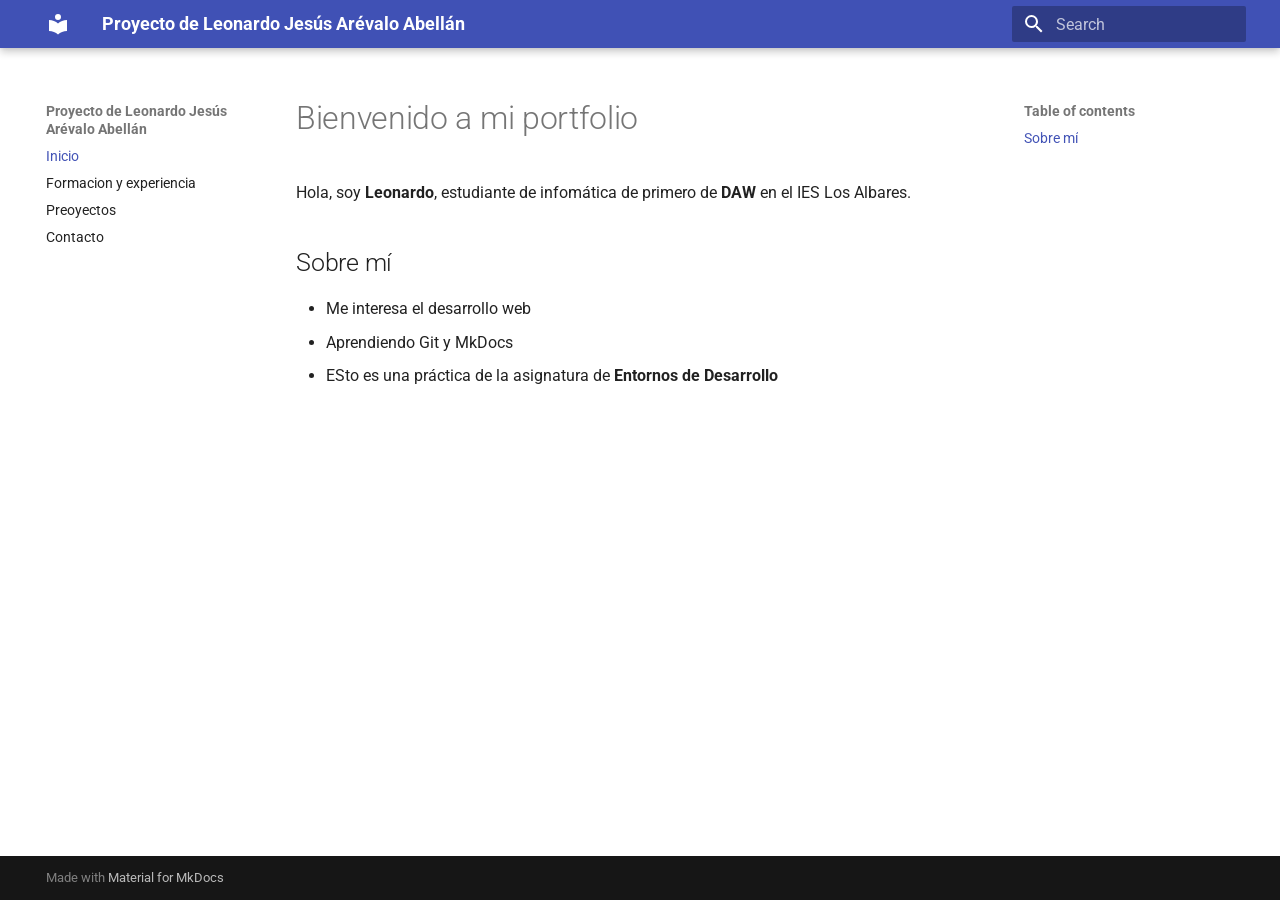
==== commit d23dbad0: "Deployed b0f9157 with MkDocs version: 1.6.1" ====
--- a/index.html
+++ b/index.html
@@ -11,6 +11,8 @@
         <link rel="canonical" href="https://K6SSL69.github.io/proyecto-mkdocs/">
       
       
+      
+        <link rel="next" href="formacion/">
       
       
         
@@ -62,7 +64,7 @@
     <div data-md-component="skip">
       
         
-        <a href="#welcome-to-mkdocs" class="md-skip">
+        <a href="#bienvenido-a-mi-portfolio" class="md-skip">
           Skip to content
         </a>
       
@@ -254,31 +256,101 @@
     <ul class="md-nav__list" data-md-component="toc" data-md-scrollfix>
       
         <li class="md-nav__item">
-  <a href="#commands" class="md-nav__link">
+  <a href="#sobre-mi" class="md-nav__link">
     <span class="md-ellipsis">
       
-        Commands
+        Sobre mí
       
     </span>
   </a>
   
 </li>
       
-        <li class="md-nav__item">
-  <a href="#project-layout" class="md-nav__link">
-    <span class="md-ellipsis">
-      
-        Project layout
-      
-    </span>
-  </a>
-  
-</li>
-      
     </ul>
   
 </nav>
       
+    </li>
+  
+
+    
+      
+      
+  
+  
+  
+  
+    <li class="md-nav__item">
+      <a href="formacion/" class="md-nav__link">
+        
+  
+  
+  <span class="md-ellipsis">
+    
+  
+    Formacion y experiencia
+  
+
+    
+  </span>
+  
+  
+
+      </a>
+    </li>
+  
+
+    
+      
+      
+  
+  
+  
+  
+    <li class="md-nav__item">
+      <a href="proyectos/" class="md-nav__link">
+        
+  
+  
+  <span class="md-ellipsis">
+    
+  
+    Preoyectos
+  
+
+    
+  </span>
+  
+  
+
+      </a>
+    </li>
+  
+
+    
+      
+      
+  
+  
+  
+  
+    <li class="md-nav__item">
+      <a href="contacto/" class="md-nav__link">
+        
+  
+  
+  <span class="md-ellipsis">
+    
+  
+    Contacto
+  
+
+    
+  </span>
+  
+  
+
+      </a>
     </li>
   
 
@@ -310,21 +382,10 @@
     <ul class="md-nav__list" data-md-component="toc" data-md-scrollfix>
       
         <li class="md-nav__item">
-  <a href="#commands" class="md-nav__link">
+  <a href="#sobre-mi" class="md-nav__link">
     <span class="md-ellipsis">
       
-        Commands
-      
-    </span>
-  </a>
-  
-</li>
-      
-        <li class="md-nav__item">
-  <a href="#project-layout" class="md-nav__link">
-    <span class="md-ellipsis">
-      
-        Project layout
+        Sobre mí
       
     </span>
   </a>
@@ -348,21 +409,15 @@
 
 
 
-<h1 id="welcome-to-mkdocs">Welcome to MkDocs</h1>
-<p>For full documentation visit <a href="https://www.mkdocs.org">mkdocs.org</a>.</p>
-<h2 id="commands">Commands</h2>
+<h1 id="bienvenido-a-mi-portfolio">Bienvenido a mi portfolio</h1>
+<p>Hola, soy <strong>Leonardo</strong>, estudiante de infomática de primero de <strong>DAW</strong> en el
+IES Los Albares.</p>
+<h2 id="sobre-mi">Sobre mí</h2>
 <ul>
-<li><code>mkdocs new [dir-name]</code> - Create a new project.</li>
-<li><code>mkdocs serve</code> - Start the live-reloading docs server.</li>
-<li><code>mkdocs build</code> - Build the documentation site.</li>
-<li><code>mkdocs -h</code> - Print help message and exit.</li>
+<li>Me interesa el desarrollo web</li>
+<li>Aprendiendo Git y MkDocs</li>
+<li>ESto es una práctica de la asignatura de <strong>Entornos de Desarrollo</strong></li>
 </ul>
-<h2 id="project-layout">Project layout</h2>
-<pre><code>mkdocs.yml    # The configuration file.
-docs/
-    index.md  # The documentation homepage.
-    ...       # Other markdown pages, images and other files.
-</code></pre>
 
 
 
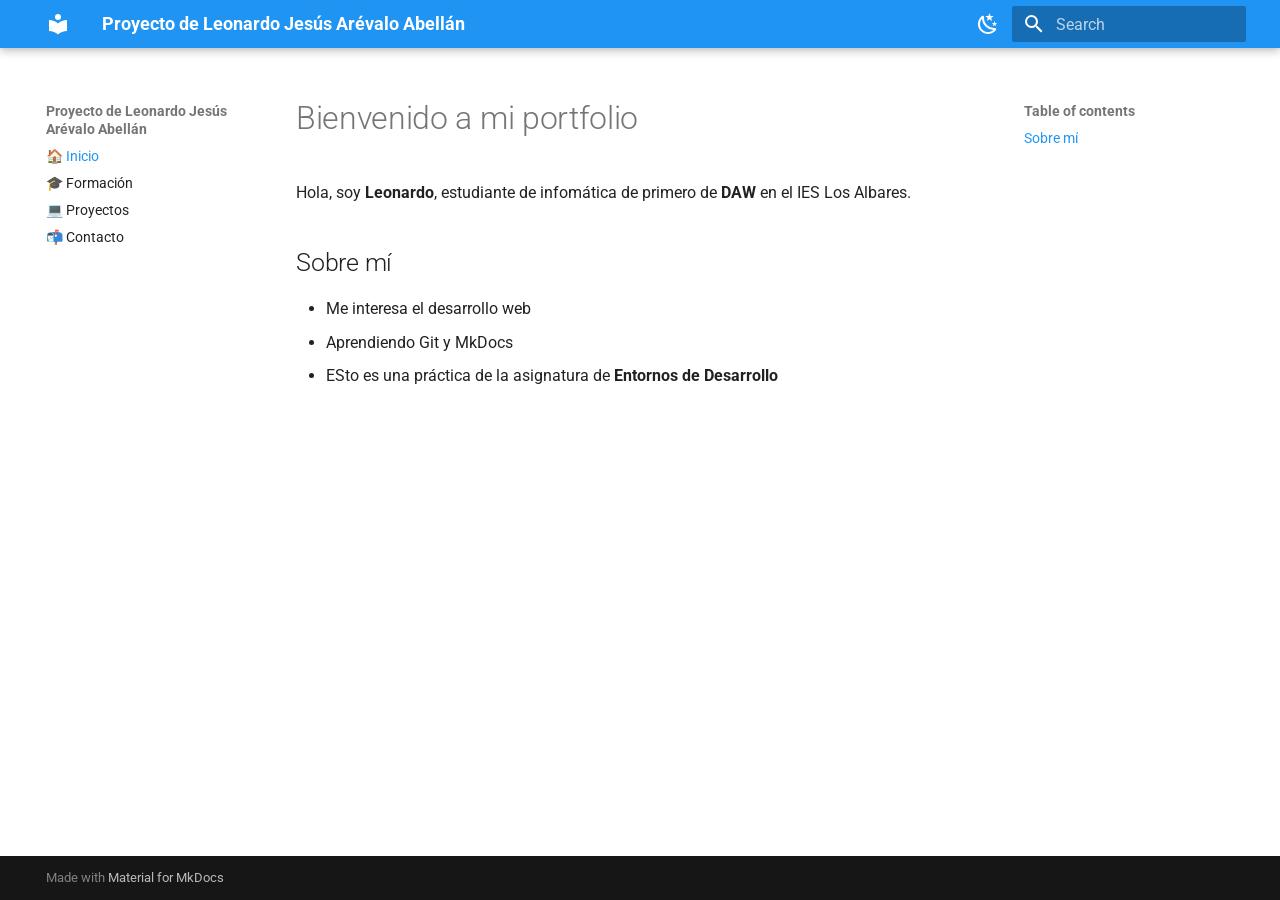
==== commit cbb2ff2d: "Deployed 5d31f85 with MkDocs version: 1.6.1" ====
--- a/index.html
+++ b/index.html
@@ -29,6 +29,9 @@
     
       <link rel="stylesheet" href="assets/stylesheets/main.484c7ddc.min.css">
       
+        
+        <link rel="stylesheet" href="assets/stylesheets/palette.ab4e12ef.min.css">
+      
       
 
 
@@ -46,6 +49,8 @@
       
     
     
+      <link rel="stylesheet" href="stylesheets/extra.css">
+    
     <script>__md_scope=new URL(".",location),__md_hash=e=>[...e].reduce(((e,_)=>(e<<5)-e+_.charCodeAt(0)),0),__md_get=(e,_=localStorage,t=__md_scope)=>JSON.parse(_.getItem(t.pathname+"."+e)),__md_set=(e,_,t=localStorage,a=__md_scope)=>{try{t.setItem(a.pathname+"."+e,JSON.stringify(_))}catch(e){}}</script>
     
       
@@ -55,7 +60,14 @@
   </head>
   
   
-    <body dir="ltr">
+    
+    
+      
+    
+    
+    
+    
+    <body dir="ltr" data-md-color-scheme="default" data-md-color-primary="blue" data-md-color-accent="indigo">
   
     
     <input class="md-toggle" data-md-toggle="drawer" type="checkbox" id="__drawer" autocomplete="off">
@@ -100,12 +112,38 @@
         <div class="md-header__topic" data-md-component="header-topic">
           <span class="md-ellipsis">
             
-              Inicio
+              🏠 Inicio
             
           </span>
         </div>
       </div>
     </div>
+    
+      
+        <form class="md-header__option" data-md-component="palette">
+  
+    
+    
+    
+    <input class="md-option" data-md-color-media="" data-md-color-scheme="default" data-md-color-primary="blue" data-md-color-accent="indigo"  aria-label="Modo oscuro"  type="radio" name="__palette" id="__palette_0">
+    
+      <label class="md-header__button md-icon" title="Modo oscuro" for="__palette_1" hidden>
+        <svg xmlns="http://www.w3.org/2000/svg" viewBox="0 0 24 24"><path d="m17.75 4.09-2.53 1.94.91 3.06-2.63-1.81-2.63 1.81.91-3.06-2.53-1.94L12.44 4l1.06-3 1.06 3zm3.5 6.91-1.64 1.25.59 1.98-1.7-1.17-1.7 1.17.59-1.98L15.75 11l2.06-.05L18.5 9l.69 1.95zm-2.28 4.95c.83-.08 1.72 1.1 1.19 1.85-.32.45-.66.87-1.08 1.27C15.17 23 8.84 23 4.94 19.07c-3.91-3.9-3.91-10.24 0-14.14.4-.4.82-.76 1.27-1.08.75-.53 1.93.36 1.85 1.19-.27 2.86.69 5.83 2.89 8.02a9.96 9.96 0 0 0 8.02 2.89m-1.64 2.02a12.08 12.08 0 0 1-7.8-3.47c-2.17-2.19-3.33-5-3.49-7.82-2.81 3.14-2.7 7.96.31 10.98 3.02 3.01 7.84 3.12 10.98.31"/></svg>
+      </label>
+    
+  
+    
+    
+    
+    <input class="md-option" data-md-color-media="" data-md-color-scheme="slate" data-md-color-primary="blue" data-md-color-accent="indigo"  aria-label="Modo claro"  type="radio" name="__palette" id="__palette_1">
+    
+      <label class="md-header__button md-icon" title="Modo claro" for="__palette_0" hidden>
+        <svg xmlns="http://www.w3.org/2000/svg" viewBox="0 0 24 24"><path d="M12 7a5 5 0 0 1 5 5 5 5 0 0 1-5 5 5 5 0 0 1-5-5 5 5 0 0 1 5-5m0 2a3 3 0 0 0-3 3 3 3 0 0 0 3 3 3 3 0 0 0 3-3 3 3 0 0 0-3-3m0-7 2.39 3.42C13.65 5.15 12.84 5 12 5s-1.65.15-2.39.42zM3.34 7l4.16-.35A7.2 7.2 0 0 0 5.94 8.5c-.44.74-.69 1.5-.83 2.29zm.02 10 1.76-3.77a7.131 7.131 0 0 0 2.38 4.14zM20.65 7l-1.77 3.79a7.02 7.02 0 0 0-2.38-4.15zm-.01 10-4.14.36c.59-.51 1.12-1.14 1.54-1.86.42-.73.69-1.5.83-2.29zM12 22l-2.41-3.44c.74.27 1.55.44 2.41.44.82 0 1.63-.17 2.37-.44z"/></svg>
+      </label>
+    
+  
+</form>
+      
     
     
       <script>var palette=__md_get("__palette");if(palette&&palette.color){if("(prefers-color-scheme)"===palette.color.media){var media=matchMedia("(prefers-color-scheme: light)"),input=document.querySelector(media.matches?"[data-md-color-media='(prefers-color-scheme: light)']":"[data-md-color-media='(prefers-color-scheme: dark)']");palette.color.media=input.getAttribute("data-md-color-media"),palette.color.scheme=input.getAttribute("data-md-color-scheme"),palette.color.primary=input.getAttribute("data-md-color-primary"),palette.color.accent=input.getAttribute("data-md-color-accent")}for(var[key,value]of Object.entries(palette.color))document.body.setAttribute("data-md-color-"+key,value)}</script>
@@ -212,7 +250,7 @@
   <span class="md-ellipsis">
     
   
-    Inicio
+    🏠 Inicio
   
 
     
@@ -230,7 +268,7 @@
   <span class="md-ellipsis">
     
   
-    Inicio
+    🏠 Inicio
   
 
     
@@ -288,7 +326,7 @@
   <span class="md-ellipsis">
     
   
-    Formacion y experiencia
+    🎓 Formación
   
 
     
@@ -315,7 +353,7 @@
   <span class="md-ellipsis">
     
   
-    Preoyectos
+    💻 Proyectos
   
 
     
@@ -342,7 +380,7 @@
   <span class="md-ellipsis">
     
   
-    Contacto
+    📬 Contacto
   
 
     
--- a/assets/stylesheets/palette.ab4e12ef.min.css
+++ b/assets/stylesheets/palette.ab4e12ef.min.css
@@ -0,0 +1 @@
+@media screen{[data-md-color-scheme=slate]{--md-default-fg-color:hsla(var(--md-hue),15%,90%,0.82);--md-default-fg-color--light:hsla(var(--md-hue),15%,90%,0.56);--md-default-fg-color--lighter:hsla(var(--md-hue),15%,90%,0.32);--md-default-fg-color--lightest:hsla(var(--md-hue),15%,90%,0.12);--md-default-bg-color:hsla(var(--md-hue),15%,14%,1);--md-default-bg-color--light:hsla(var(--md-hue),15%,14%,0.54);--md-default-bg-color--lighter:hsla(var(--md-hue),15%,14%,0.26);--md-default-bg-color--lightest:hsla(var(--md-hue),15%,14%,0.07);--md-code-fg-color:hsla(var(--md-hue),18%,86%,0.82);--md-code-bg-color:hsla(var(--md-hue),15%,18%,1);--md-code-bg-color--light:hsla(var(--md-hue),15%,18%,0.9);--md-code-bg-color--lighter:hsla(var(--md-hue),15%,18%,0.54);--md-code-hl-color:#2977ff;--md-code-hl-color--light:#2977ff1a;--md-code-hl-number-color:#e6695b;--md-code-hl-special-color:#f06090;--md-code-hl-function-color:#c973d9;--md-code-hl-constant-color:#9383e2;--md-code-hl-keyword-color:#6791e0;--md-code-hl-string-color:#2fb170;--md-code-hl-name-color:var(--md-code-fg-color);--md-code-hl-operator-color:var(--md-default-fg-color--light);--md-code-hl-punctuation-color:var(--md-default-fg-color--light);--md-code-hl-comment-color:var(--md-default-fg-color--light);--md-code-hl-generic-color:var(--md-default-fg-color--light);--md-code-hl-variable-color:var(--md-default-fg-color--light);--md-typeset-color:var(--md-default-fg-color);--md-typeset-a-color:var(--md-primary-fg-color);--md-typeset-kbd-color:hsla(var(--md-hue),15%,90%,0.12);--md-typeset-kbd-accent-color:hsla(var(--md-hue),15%,90%,0.2);--md-typeset-kbd-border-color:hsla(var(--md-hue),15%,14%,1);--md-typeset-mark-color:#4287ff4d;--md-typeset-table-color:hsla(var(--md-hue),15%,95%,0.12);--md-typeset-table-color--light:hsla(var(--md-hue),15%,95%,0.035);--md-admonition-fg-color:var(--md-default-fg-color);--md-admonition-bg-color:var(--md-default-bg-color);--md-footer-bg-color:hsla(var(--md-hue),15%,10%,0.87);--md-footer-bg-color--dark:hsla(var(--md-hue),15%,8%,1);--md-shadow-z1:0 0.2rem 0.5rem #0000000d,0 0 0.05rem #0000001a;--md-shadow-z2:0 0.2rem 0.5rem #00000040,0 0 0.05rem #00000040;--md-shadow-z3:0 0.2rem 0.5rem #0006,0 0 0.05rem #00000059;color-scheme:dark}[data-md-color-scheme=slate] img[src$="#gh-light-mode-only"],[data-md-color-scheme=slate] img[src$="#only-light"]{display:none}[data-md-color-scheme=slate][data-md-color-primary=pink]{--md-typeset-a-color:#ed5487}[data-md-color-scheme=slate][data-md-color-primary=purple]{--md-typeset-a-color:#c46fd3}[data-md-color-scheme=slate][data-md-color-primary=deep-purple]{--md-typeset-a-color:#a47bea}[data-md-color-scheme=slate][data-md-color-primary=indigo]{--md-typeset-a-color:#5488e8}[data-md-color-scheme=slate][data-md-color-primary=teal]{--md-typeset-a-color:#00ccb8}[data-md-color-scheme=slate][data-md-color-primary=green]{--md-typeset-a-color:#71c174}[data-md-color-scheme=slate][data-md-color-primary=deep-orange]{--md-typeset-a-color:#ff764d}[data-md-color-scheme=slate][data-md-color-primary=brown]{--md-typeset-a-color:#c1775c}[data-md-color-scheme=slate][data-md-color-primary=black],[data-md-color-scheme=slate][data-md-color-primary=blue-grey],[data-md-color-scheme=slate][data-md-color-primary=grey],[data-md-color-scheme=slate][data-md-color-primary=white]{--md-typeset-a-color:#5e8bde}[data-md-color-switching] *,[data-md-color-switching] :after,[data-md-color-switching] :before{transition-duration:0ms!important}}[data-md-color-accent=red]{--md-accent-fg-color:#ff1947;--md-accent-fg-color--transparent:#ff19471a;--md-accent-bg-color:#fff;--md-accent-bg-color--light:#ffffffb3}[data-md-color-accent=pink]{--md-accent-fg-color:#f50056;--md-accent-fg-color--transparent:#f500561a;--md-accent-bg-color:#fff;--md-accent-bg-color--light:#ffffffb3}[data-md-color-accent=purple]{--md-accent-fg-color:#df41fb;--md-accent-fg-color--transparent:#df41fb1a;--md-accent-bg-color:#fff;--md-accent-bg-color--light:#ffffffb3}[data-md-color-accent=deep-purple]{--md-accent-fg-color:#7c4dff;--md-accent-fg-color--transparent:#7c4dff1a;--md-accent-bg-color:#fff;--md-accent-bg-color--light:#ffffffb3}[data-md-color-accent=indigo]{--md-accent-fg-color:#526cfe;--md-accent-fg-color--transparent:#526cfe1a;--md-accent-bg-color:#fff;--md-accent-bg-color--light:#ffffffb3}[data-md-color-accent=blue]{--md-accent-fg-color:#4287ff;--md-accent-fg-color--transparent:#4287ff1a;--md-accent-bg-color:#fff;--md-accent-bg-color--light:#ffffffb3}[data-md-color-accent=light-blue]{--md-accent-fg-color:#0091eb;--md-accent-fg-color--transparent:#0091eb1a;--md-accent-bg-color:#fff;--md-accent-bg-color--light:#ffffffb3}[data-md-color-accent=cyan]{--md-accent-fg-color:#00bad6;--md-accent-fg-color--transparent:#00bad61a;--md-accent-bg-color:#fff;--md-accent-bg-color--light:#ffffffb3}[data-md-color-accent=teal]{--md-accent-fg-color:#00bda4;--md-accent-fg-color--transparent:#00bda41a;--md-accent-bg-color:#fff;--md-accent-bg-color--light:#ffffffb3}[data-md-color-accent=green]{--md-accent-fg-color:#00c753;--md-accent-fg-color--transparent:#00c7531a;--md-accent-bg-color:#fff;--md-accent-bg-color--light:#ffffffb3}[data-md-color-accent=light-green]{--md-accent-fg-color:#63de17;--md-accent-fg-color--transparent:#63de171a;--md-accent-bg-color:#fff;--md-accent-bg-color--light:#ffffffb3}[data-md-color-accent=lime]{--md-accent-fg-color:#b0eb00;--md-accent-fg-color--transparent:#b0eb001a;--md-accent-bg-color:#000000de;--md-accent-bg-color--light:#0000008a}[data-md-color-accent=yellow]{--md-accent-fg-color:#ffd500;--md-accent-fg-color--transparent:#ffd5001a;--md-accent-bg-color:#000000de;--md-accent-bg-color--light:#0000008a}[data-md-color-accent=amber]{--md-accent-fg-color:#fa0;--md-accent-fg-color--transparent:#ffaa001a;--md-accent-bg-color:#000000de;--md-accent-bg-color--light:#0000008a}[data-md-color-accent=orange]{--md-accent-fg-color:#ff9100;--md-accent-fg-color--transparent:#ff91001a;--md-accent-bg-color:#000000de;--md-accent-bg-color--light:#0000008a}[data-md-color-accent=deep-orange]{--md-accent-fg-color:#ff6e42;--md-accent-fg-color--transparent:#ff6e421a;--md-accent-bg-color:#fff;--md-accent-bg-color--light:#ffffffb3}[data-md-color-primary=red]{--md-primary-fg-color:#ef5552;--md-primary-fg-color--light:#e57171;--md-primary-fg-color--dark:#e53734;--md-primary-bg-color:#fff;--md-primary-bg-color--light:#ffffffb3}[data-md-color-primary=pink]{--md-primary-fg-color:#e92063;--md-primary-fg-color--light:#ec417a;--md-primary-fg-color--dark:#c3185d;--md-primary-bg-color:#fff;--md-primary-bg-color--light:#ffffffb3}[data-md-color-primary=purple]{--md-primary-fg-color:#ab47bd;--md-primary-fg-color--light:#bb69c9;--md-primary-fg-color--dark:#8c24a8;--md-primary-bg-color:#fff;--md-primary-bg-color--light:#ffffffb3}[data-md-color-primary=deep-purple]{--md-primary-fg-color:#7e56c2;--md-primary-fg-color--light:#9574cd;--md-primary-fg-color--dark:#673ab6;--md-primary-bg-color:#fff;--md-primary-bg-color--light:#ffffffb3}[data-md-color-primary=indigo]{--md-primary-fg-color:#4051b5;--md-primary-fg-color--light:#5d6cc0;--md-primary-fg-color--dark:#303fa1;--md-primary-bg-color:#fff;--md-primary-bg-color--light:#ffffffb3}[data-md-color-primary=blue]{--md-primary-fg-color:#2094f3;--md-primary-fg-color--light:#42a5f5;--md-primary-fg-color--dark:#1975d2;--md-primary-bg-color:#fff;--md-primary-bg-color--light:#ffffffb3}[data-md-color-primary=light-blue]{--md-primary-fg-color:#02a6f2;--md-primary-fg-color--light:#28b5f6;--md-primary-fg-color--dark:#0287cf;--md-primary-bg-color:#fff;--md-primary-bg-color--light:#ffffffb3}[data-md-color-primary=cyan]{--md-primary-fg-color:#00bdd6;--md-primary-fg-color--light:#25c5da;--md-primary-fg-color--dark:#0097a8;--md-primary-bg-color:#fff;--md-primary-bg-color--light:#ffffffb3}[data-md-color-primary=teal]{--md-primary-fg-color:#009485;--md-primary-fg-color--light:#26a699;--md-primary-fg-color--dark:#007a6c;--md-primary-bg-color:#fff;--md-primary-bg-color--light:#ffffffb3}[data-md-color-primary=green]{--md-primary-fg-color:#4cae4f;--md-primary-fg-color--light:#68bb6c;--md-primary-fg-color--dark:#398e3d;--md-primary-bg-color:#fff;--md-primary-bg-color--light:#ffffffb3}[data-md-color-primary=light-green]{--md-primary-fg-color:#8bc34b;--md-primary-fg-color--light:#9ccc66;--md-primary-fg-color--dark:#689f38;--md-primary-bg-color:#fff;--md-primary-bg-color--light:#ffffffb3}[data-md-color-primary=lime]{--md-primary-fg-color:#cbdc38;--md-primary-fg-color--light:#d3e156;--md-primary-fg-color--dark:#b0b52c;--md-primary-bg-color:#000000de;--md-primary-bg-color--light:#0000008a}[data-md-color-primary=yellow]{--md-primary-fg-color:#ffec3d;--md-primary-fg-color--light:#ffee57;--md-primary-fg-color--dark:#fbc02d;--md-primary-bg-color:#000000de;--md-primary-bg-color--light:#0000008a}[data-md-color-primary=amber]{--md-primary-fg-color:#ffc105;--md-primary-fg-color--light:#ffc929;--md-primary-fg-color--dark:#ffa200;--md-primary-bg-color:#000000de;--md-primary-bg-color--light:#0000008a}[data-md-color-primary=orange]{--md-primary-fg-color:#ffa724;--md-primary-fg-color--light:#ffa724;--md-primary-fg-color--dark:#fa8900;--md-primary-bg-color:#000000de;--md-primary-bg-color--light:#0000008a}[data-md-color-primary=deep-orange]{--md-primary-fg-color:#ff6e42;--md-primary-fg-color--light:#ff8a66;--md-primary-fg-color--dark:#f4511f;--md-primary-bg-color:#fff;--md-primary-bg-color--light:#ffffffb3}[data-md-color-primary=brown]{--md-primary-fg-color:#795649;--md-primary-fg-color--light:#8d6e62;--md-primary-fg-color--dark:#5d4037;--md-primary-bg-color:#fff;--md-primary-bg-color--light:#ffffffb3}[data-md-color-primary=grey]{--md-primary-fg-color:#757575;--md-primary-fg-color--light:#9e9e9e;--md-primary-fg-color--dark:#616161;--md-primary-bg-color:#fff;--md-primary-bg-color--light:#ffffffb3;--md-typeset-a-color:#4051b5}[data-md-color-primary=blue-grey]{--md-primary-fg-color:#546d78;--md-primary-fg-color--light:#607c8a;--md-primary-fg-color--dark:#455a63;--md-primary-bg-color:#fff;--md-primary-bg-color--light:#ffffffb3;--md-typeset-a-color:#4051b5}[data-md-color-primary=light-green]:not([data-md-color-scheme=slate]){--md-typeset-a-color:#72ad2e}[data-md-color-primary=lime]:not([data-md-color-scheme=slate]){--md-typeset-a-color:#8b990a}[data-md-color-primary=yellow]:not([data-md-color-scheme=slate]){--md-typeset-a-color:#b8a500}[data-md-color-primary=amber]:not([data-md-color-scheme=slate]){--md-typeset-a-color:#d19d00}[data-md-color-primary=orange]:not([data-md-color-scheme=slate]){--md-typeset-a-color:#e68a00}[data-md-color-primary=white]{--md-primary-fg-color:hsla(var(--md-hue),0%,100%,1);--md-primary-fg-color--light:hsla(var(--md-hue),0%,100%,0.7);--md-primary-fg-color--dark:hsla(var(--md-hue),0%,0%,0.07);--md-primary-bg-color:hsla(var(--md-hue),0%,0%,0.87);--md-primary-bg-color--light:hsla(var(--md-hue),0%,0%,0.54);--md-typeset-a-color:#4051b5}[data-md-color-primary=white] .md-button{color:var(--md-typeset-a-color)}[data-md-color-primary=white] .md-button--primary{background-color:var(--md-typeset-a-color);border-color:var(--md-typeset-a-color);color:hsla(var(--md-hue),0%,100%,1)}@media screen and (min-width:60em){[data-md-color-primary=white] .md-search__form{background-color:hsla(var(--md-hue),0%,0%,.07)}[data-md-color-primary=white] .md-search__form:hover{background-color:hsla(var(--md-hue),0%,0%,.32)}[data-md-color-primary=white] .md-search__input+.md-search__icon{color:hsla(var(--md-hue),0%,0%,.87)}}@media screen and (min-width:76.25em){[data-md-color-primary=white] .md-tabs{border-bottom:.05rem solid #00000012}}[data-md-color-primary=black]{--md-primary-fg-color:hsla(var(--md-hue),15%,9%,1);--md-primary-fg-color--light:hsla(var(--md-hue),15%,9%,0.54);--md-primary-fg-color--dark:hsla(var(--md-hue),15%,9%,1);--md-primary-bg-color:hsla(var(--md-hue),15%,100%,1);--md-primary-bg-color--light:hsla(var(--md-hue),15%,100%,0.7);--md-typeset-a-color:#4051b5}[data-md-color-primary=black] .md-button{color:var(--md-typeset-a-color)}[data-md-color-primary=black] .md-button--primary{background-color:var(--md-typeset-a-color);border-color:var(--md-typeset-a-color);color:hsla(var(--md-hue),0%,100%,1)}[data-md-color-primary=black] .md-header{background-color:hsla(var(--md-hue),15%,9%,1)}@media screen and (max-width:59.984375em){[data-md-color-primary=black] .md-nav__source{background-color:hsla(var(--md-hue),15%,11%,.87)}}@media screen and (max-width:76.234375em){html [data-md-color-primary=black] .md-nav--primary .md-nav__title[for=__drawer]{background-color:hsla(var(--md-hue),15%,9%,1)}}@media screen and (min-width:76.25em){[data-md-color-primary=black] .md-tabs{background-color:hsla(var(--md-hue),15%,9%,1)}}
--- a/stylesheets/extra.css
+++ b/stylesheets/extra.css
@@ -0,0 +1,31 @@
+.boton-link {
+  display: inline-block;
+  padding: 12px 20px;
+  margin: 10px 5px;
+  background-color: #3f51b5;
+  color: white !important;
+  border-radius: 8px;
+  text-decoration: none;
+  font-weight: bold;
+  transition: transform 0.2s ease, box-shadow 0.2s ease;
+}
+
+.boton-link:hover {
+  transform: translateY(-3px);
+  box-shadow: 0 8px 15px rgba(0, 0, 0, 0.3);
+}
+.md-content {
+  animation: fadeIn 0.6s ease-in;
+}
+
+@keyframes fadeIn {
+  from {
+    opacity: 0;
+    transform: translateY(10px);
+  }
+  to {
+    opacity: 1;
+    transform: translateY(0);
+  }
+}
+
